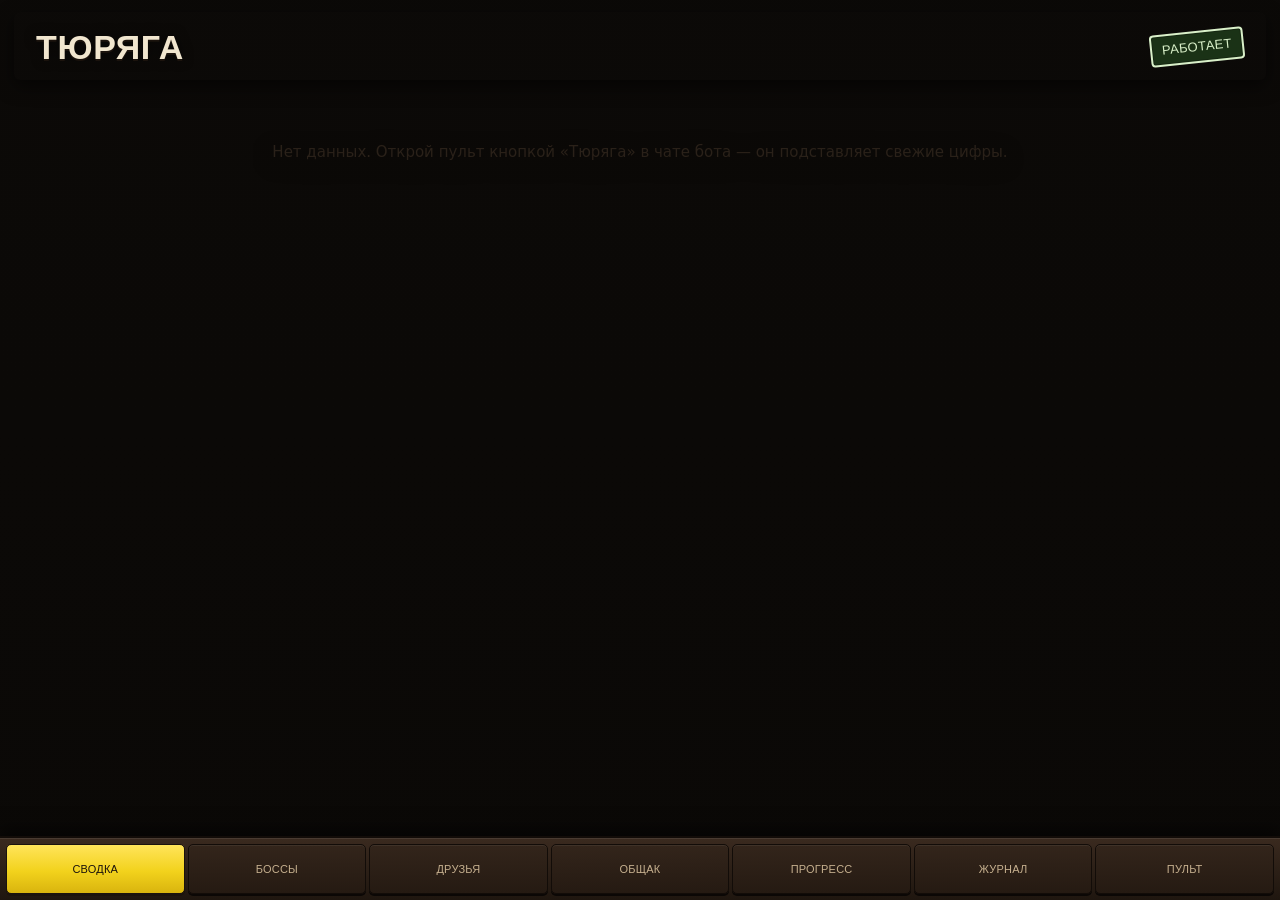
==== tyuryaga/index.html @ 540f47e6 "Пульт Тюряги: «Сдать» — с меткой запуска боя Co-Authored-By: Claude Opus 5.5 <noreply@anthropic.com>" ====
<!doctype html>
<html lang="ru">
<head>
<meta charset="utf-8">
<meta name="viewport" content="width=device-width, initial-scale=1, viewport-fit=cover">
<meta name="robots" content="noindex">
<title>Тюряга — пульт бота</title>
<script src="https://telegram.org/js/telegram-web-app.js"></script>
<style>
/* Пульт бота «Тюряга» в стиле игры, v2 — с вкладками. Картинки и шрифт — с сервера игры по ссылкам (CORS открыт),
   в репозиторий не копируются. Страница — пустой шаблон: данные приходят только во фрагменте ссылки (#…), на сервер не уходят. */
@font-face{font-family:"PrisonFont";src:url("https://oldprison-prod-assets-cdn-yandex.luckygem.online/assets/fonts/PrisonFont.woff") format("woff");font-display:swap}
:root{
  --cdn:"https://oldprison-prod-assets-cdn-yandex.luckygem.online/assets";
  --noch:#0d0b09; --kozha:#2b1f17; --kozha2:#3a2a1f; --krem:#f1e6cf; --chernila:#2a2119; --karandash:#6b5d4f;
  --oranzh:#e8772a; --zhelt:#f2d21c; --krov:#c8322c; --zelen:#3f8f3a;
  --niz:max(env(safe-area-inset-bottom, 0px), var(--tg-safe-area-inset-bottom, 0px));   /* полоска «домой» снизу */
  --tabh:62px;
}
*{box-sizing:border-box;margin:0;padding:0}
[hidden]{display:none!important}
html{background:var(--noch)}
body{min-height:100vh;color:var(--krem);font:15px/1.4 Calibri,"Segoe UI",system-ui,-apple-system,sans-serif;
  -webkit-font-smoothing:antialiased;-webkit-tap-highlight-color:transparent;overflow-x:hidden;
  padding:12px 14px calc(var(--tabh) + 22px + var(--niz))}
/* фон — неподвижным слоем: в Telegram на iPhone background-attachment:fixed не работает и фон растягивался по длинной странице */
body::before{content:"";position:fixed;inset:0;z-index:-1;pointer-events:none;
  background:linear-gradient(rgba(10,8,6,.55),rgba(10,8,6,.8)),
    url("https://oldprison-prod-assets-cdn-yandex.luckygem.online/assets/PrisonV3/backV2.webp") center top/cover var(--noch)}
img{max-width:100%}
:focus-visible{outline:2px solid var(--zhelt);outline-offset:2px}
.zek{font-family:"PrisonFont",Impact,"Arial Black",sans-serif;letter-spacing:.02em;text-transform:uppercase}
.cifra{font-variant-numeric:tabular-nums;white-space:nowrap}

/* шапка — доска; на вкладках, кроме сводки, — пониже */
.shapka{position:relative;display:flex;align-items:center;justify-content:space-between;gap:10px;
  padding:18px 22px 16px;border-radius:6px;box-shadow:0 6px 18px rgba(0,0,0,.55);
  background:url("https://oldprison-prod-assets-cdn-yandex.luckygem.online/assets/offers/limited/board.webp") center/cover}
.shapka h1{font-size:34px;line-height:1;color:var(--krem);text-shadow:0 2px 0 #1b130d,0 0 12px rgba(0,0,0,.6)}
.shapka.mini{padding:10px 16px 9px}
.shapka.mini h1{font-size:24px}
.shtamp{font-size:13px;padding:5px 10px;border:2.5px solid currentColor;border-radius:4px;transform:rotate(-6deg);
  color:#d9f0c9;background:rgba(40,85,35,.55);box-shadow:0 0 0 1px rgba(0,0,0,.25) inset}
.shtamp.pauza{color:#ffd9d4;background:rgba(150,30,25,.6)}
.shapka.mini .shtamp{font-size:11px;padding:3px 8px}
.obnovleno{font-size:12px;color:#bfae93;padding:8px 4px 2px;text-shadow:0 1px 2px #000}

/* бирка раздела — как оранжевые надписи на панели игры */
.zag{display:inline-block;margin:16px 0 6px 2px;padding:3px 10px 2px;font-size:14px;color:#1d140d;
  background:var(--oranzh);border-radius:3px;box-shadow:0 2px 0 #8c4314}
/* стрелка у бирки — рамками CSS: в шрифте игры нет ни «›», ни «▸» */
.zag.klik::after,details.cep>summary .zag::after{content:"";display:inline-block;margin-left:8px;vertical-align:1px;
  border:5px solid transparent;border-left:7px solid currentColor;border-right:0;transition:transform .15s}
details.cep[open]>summary .zag::after{transform:rotate(90deg)}

/* листок в клетку; длинные списки режутся на несколько листков, чтобы клетка не растягивалась */
.list{position:relative;color:var(--chernila);padding:16px 18px 14px;
  background:url("https://oldprison-prod-assets-cdn-yandex.luckygem.online/assets/PrisonV3/All/RulesModal.webp") center/100% 100% no-repeat;
  filter:drop-shadow(0 5px 10px rgba(0,0,0,.5))}
.list+.list{margin-top:8px}
.ryad{display:flex;align-items:baseline;justify-content:space-between;gap:4px 12px;flex-wrap:wrap}
.ryad+.ryad{margin-top:8px}
.bolshoe{font-size:30px;line-height:1.05;color:#231a12}
.podpis{font-size:13.5px;color:var(--karandash)}
.polosa{height:12px;margin-top:10px;border-radius:3px;overflow:hidden;background:#3a2c21;box-shadow:0 1px 0 rgba(255,255,255,.35),inset 0 1px 3px rgba(0,0,0,.6)}
.polosa i{display:block;height:100%;transition:width .5s ease;
  background:url("https://oldprison-prod-assets-cdn-yandex.luckygem.online/assets/common/btnLevelUpActiv.png") center/100% 100%}
.polosa.zdorove i{background:linear-gradient(#e24a3f,#9e211c)}
.polosa.tonk{height:8px;margin-top:5px}
.spisok{list-style:none}
.spisok li{display:flex;justify-content:space-between;align-items:baseline;gap:12px;padding:7px 0;border-top:1px dashed rgba(60,45,30,.35)}
.spisok li:first-child{border-top:0;padding-top:0}
.spisok .zn{color:var(--karandash);text-align:right}
.klik{cursor:pointer}
.klik:active{transform:translateY(1px)}
.centr{text-align:center}

/* босс — на фоне ростовой линейки (у цепочек 2 и 3 — свои фоны из игры) */
.boss{display:grid;grid-template-columns:76px 1fr;gap:14px;align-items:center}
.boss>div{min-width:0}
.lineyka{position:relative;overflow:hidden;width:76px;height:86px;border-radius:3px;display:grid;place-items:end center;padding-bottom:8px;flex:none;
  background:url("https://oldprison-prod-assets-cdn-yandex.luckygem.online/assets/PrisonV3/bosses/avatarbgBoss/bgAvatarBoss1.png") center/cover;
  box-shadow:0 2px 6px rgba(0,0,0,.35)}
.lineyka.kat2{background-image:url("https://oldprison-prod-assets-cdn-yandex.luckygem.online/assets/PrisonV3/bosses/avatarbgBoss/bgAvatarBoss2.png")}
.lineyka.kat3{background-image:url("https://oldprison-prod-assets-cdn-yandex.luckygem.online/assets/PrisonV3/bosses/avatarbgBoss/bgAvatarBoss3.png")}
.lineyka b{font-size:11px;color:#fff;background:#1d140d;padding:1px 5px;border-radius:2px}
.lineyka:not(.bez) .nomer{display:none}        /* номер — только когда картинки нет совсем */
.lineyka .portret{position:absolute;inset:0;width:100%;height:100%;object-fit:contain;object-position:center bottom}
.lineyka .portret.klyuch{inset:auto;left:50%;top:50%;width:34%;height:auto;transform:translate(-50%,-50%)}
/* у боссов 40–55 превью — поясные фигуры разных размеров: вырезаем голову, как у остальных (рамка — в KROP) */
.lineyka .portret.krop{inset:auto;left:0;top:0;height:auto;max-width:none;object-fit:fill}
.lineyka .portret.poyas{object-fit:cover;object-position:50% 12%}
.lineyka.mal{width:58px;height:66px}
.lineyka.bolsh{width:168px;height:190px;border-radius:4px;box-shadow:0 4px 12px rgba(0,0,0,.45)}
.lineyka.bolsh b{font-size:14px}
.lineyka .zhivoy{position:absolute;left:50%;bottom:0;transform:translateX(-50%)}

/* текущий бой */
.arena{display:flex;justify-content:center;padding-top:2px}
.tablichka{position:relative;display:table;min-width:176px;max-width:100%;margin:-12px auto 0;padding:13px 16px 10px;text-align:center;
  font-size:24px;line-height:1;color:#1d140d;overflow-wrap:anywhere;
  background:url("https://oldprison-prod-assets-cdn-yandex.luckygem.online/assets/PrisonV3/bosses/avatarbgBoss/nameBosTable.png") center/100% 100% no-repeat;
  filter:drop-shadow(0 2px 3px rgba(0,0,0,.45))}
.tablichka+.ryad{margin-top:12px}
.tablica{list-style:none}
.tablica li{display:grid;grid-template-columns:22px 30px minmax(0,1fr) auto;gap:8px;align-items:center;padding:6px 0;border-top:1px dashed rgba(60,45,30,.35)}
.tablica li:first-child{border-top:0;padding-top:0}
.tablica .mesto{font-size:12.5px;color:var(--karandash);text-align:center}
.tablica .zn{color:var(--karandash)}
.tablica li.ya .nik{background:linear-gradient(transparent 12%,rgba(242,210,28,.6) 12%,rgba(242,210,28,.6) 88%,transparent 88%);padding:0 3px;margin-left:-3px}
.nikbox{display:flex;align-items:baseline;min-width:0}
.ty{font-size:11px;color:#8c4314;margin-left:5px;flex:none}
.nik{display:block;overflow:hidden;text-overflow:ellipsis;white-space:nowrap;min-width:0}
.ava{width:30px;height:30px;border-radius:5px;object-fit:cover;background:#3a2c21;border:1px solid rgba(0,0,0,.35);display:block}
.korona{width:22px;height:auto;display:block}

/* ключи и цепочка */
.klyuchi{display:flex;flex-wrap:wrap;gap:6px;padding:2px 2px 0}
.klyuchi span{display:inline-flex;align-items:center;gap:5px;padding:4px 9px 4px 6px;border-radius:5px;font-size:13px;
  background:linear-gradient(var(--kozha2),var(--kozha));border:1px solid #4d382a;box-shadow:0 2px 5px rgba(0,0,0,.4)}
.klyuchi img{height:18px;width:auto}
.zametka{font-size:12.5px;color:#bfae93;padding:10px 4px 0;text-shadow:0 1px 2px #000}
.legenda img{height:14px;width:auto;vertical-align:-2px;margin:0 3px 0 6px}
details.cep{margin-top:6px}
details.cep>summary{list-style:none;cursor:pointer;display:flex;align-items:baseline;flex-wrap:wrap;gap:0 10px}
details.cep>summary::-webkit-details-marker{display:none}
.skolko{font-size:12.5px;color:#bfae93;text-shadow:0 1px 2px #000}
.bk-spisok{list-style:none}
.bk{display:grid;grid-template-columns:58px minmax(0,1fr);gap:11px;align-items:start;padding:10px 0;border-top:1px dashed rgba(60,45,30,.35)}
.bk:first-child{border-top:0;padding-top:0}
.bk:last-child{padding-bottom:0}
.bk .imya{font-size:18px;line-height:1.05;color:#231a12}
.bk .podpis{font-size:12.5px;line-height:1.35}
.bk .podpis+.podpis{margin-top:1px}
.bk .shtamp{margin:6px 0 2px}
.bk .info{margin-top:5px}
.bk .limit{color:var(--krov)}
/* закрытые — приглушены портрет и линейка; текст читается, штамп — в полную силу */
.bk.zakryt .lineyka{opacity:.55;filter:grayscale(1)}
.bk.zakryt .imya,.bk.zakryt .podpis{opacity:.85}
.bk.tek{background:linear-gradient(90deg,rgba(242,210,28,.32),rgba(242,210,28,0) 80%);border-radius:4px}
.rezhimy img{height:13px;width:auto;vertical-align:-1px;margin-left:3px}
/* штампы на бумаге — чернилами */
.shtamp.mal{display:inline-block;font-size:11px;line-height:1.15;padding:3px 7px 2px;border-width:2px;transform:rotate(-2.5deg);box-shadow:none}
.shtamp.boy{color:#6b3a00;background:rgba(242,210,28,.6)}
.shtamp.otkryt{color:#22621d;background:rgba(63,143,58,.14)}
.shtamp.nuzhno{color:#a3231d;background:rgba(200,50,44,.08)}
.shtamp.zakryt{color:#4d443a;background:rgba(0,0,0,.07)}

/* запасы — тёмные кожаные плашки с иконками, как верхняя панель игры */
.zapasy{display:grid;grid-template-columns:repeat(2,minmax(0,1fr));gap:8px}
.zapas{display:flex;align-items:center;gap:10px;padding:10px 12px;border-radius:6px;min-width:0;
  background:linear-gradient(var(--kozha2),var(--kozha));border:1px solid #4d382a;box-shadow:inset 0 1px 0 rgba(255,255,255,.07),0 3px 8px rgba(0,0,0,.45)}
.zapas.shir{grid-column:1/-1}
.zapas.shir>div{flex:1;min-width:0}
.zapas img{width:30px;height:30px;object-fit:contain;flex:none}
.zapas span{display:block;font-size:12px;color:#c6b08f}
.zapas b{font-size:19px;color:var(--krem)}
.zapas .polosa{margin-top:6px;height:7px}
.dela{list-style:none}
.dela li{display:grid;grid-template-columns:44px minmax(0,1fr);gap:8px;padding:6px 0;border-top:1px dashed rgba(60,45,30,.35);font-size:14px}
.dela li:first-child{border-top:0;padding-top:0}
.dela .vr{color:var(--karandash);font-size:13px}
.dela .tx{overflow-wrap:anywhere}
.galka{font-size:13px;color:var(--zelen)}
.zadaniya{list-style:none}
.zadaniya li+li{margin-top:9px}
.zadaniya .imya{font-size:14px;overflow-wrap:anywhere}
.konec{margin-top:10px}

/* друзья */
.druz{list-style:none}
.druz li{display:grid;grid-template-columns:22px 30px minmax(0,1fr) auto;gap:8px;align-items:center;padding:6px 0;border-top:1px dashed rgba(60,45,30,.35)}
.druz li:first-child{border-top:0;padding-top:0}
.druz .mesto{font-size:12.5px;color:var(--karandash);text-align:center}
.druz .zn{color:var(--karandash)}
.druz li>*,.tablica li>*{min-width:0}
.metka{display:inline-block;margin-top:2px;font-size:10.5px;line-height:1.2;padding:1px 6px 0;border-radius:3px;background:var(--krov);color:#fff}

/* столбики по дням */
.grafik{display:flex;align-items:flex-end;gap:3px;margin-top:10px}
.grafik.tesno{gap:2px}
.stolb{flex:1 1 0;min-width:0;display:flex;flex-direction:column;align-items:center;justify-content:flex-end}
.stolb .zn{font-size:10.5px;line-height:1.1;color:var(--chernila);margin-bottom:3px}
.grafik.tesno .stolb .zn{writing-mode:vertical-rl;transform:rotate(180deg);font-size:10px;margin-bottom:4px}
.stolb i{display:block;width:100%;max-width:28px;border-radius:2px 2px 0 0;
  background:linear-gradient(#f08a3c,#a9501a);box-shadow:inset 0 1px 0 rgba(255,255,255,.35)}
.stolb.segodnya i{background:linear-gradient(#ffe45a,var(--zhelt) 55%,#d9b40e);box-shadow:inset 0 0 0 1px #8a7406}
.stolb .dt{font-size:10px;color:var(--karandash);margin-top:3px;border-top:1px solid rgba(60,45,30,.5);width:100%;text-align:center;padding-top:2px}
.grafik-zag{font-size:15px;color:#231a12}

/* пульт — жёлтые кнопки игры */
.pult{display:grid;grid-template-columns:1fr 1fr;gap:10px;margin-top:4px}
.pult button{font-family:"PrisonFont",Impact,sans-serif;text-transform:uppercase;font-size:15px;letter-spacing:.02em;
  height:48px;border:2px solid #1b130d;border-radius:5px;cursor:pointer;color:#1b130d;
  background:linear-gradient(#ffe45a,var(--zhelt) 55%,#d9b40e);box-shadow:0 3px 0 #1b130d}
.pult button.glavnaya{grid-column:1/-1}
.vkladki,.pult{-webkit-user-select:none;user-select:none;-webkit-touch-callout:none}   /* без синих маркеров и «Сохранить изображение» */
.vkladki img{-webkit-user-drag:none}
.pult button:active{transform:translateY(2px);box-shadow:0 1px 0 #1b130d}
.spravka li b{color:#231a12;font-size:14px;flex:none}
.spravka li span{text-align:right;color:var(--karandash);font-size:13.5px}
.pusto{margin-top:24px;padding:28px 18px;text-align:center}
.staroe{margin:8px 0 2px;padding:8px 12px;border-radius:5px;font-size:13.5px;color:#1d140d;background:var(--zhelt);box-shadow:0 2px 0 #8a7406}

/* вкладки — тёмная кожа внизу, активная жёлтая, как кнопки игры */
.vkladki{position:fixed;left:0;right:0;bottom:0;z-index:20;display:grid;grid-template-columns:repeat(7,minmax(0,1fr));gap:3px;
  padding:6px 6px calc(6px + var(--niz));
  background:linear-gradient(#3a2a1f,#1f160f);border-top:2px solid #120c08;
  box-shadow:0 -6px 16px rgba(0,0,0,.6),inset 0 1px 0 rgba(255,255,255,.08)}
.vkladki button{display:flex;flex-direction:column;align-items:center;justify-content:center;gap:3px;height:50px;min-width:0;padding:0 1px;
  border:1.5px solid #120c08;border-radius:5px;cursor:pointer;color:#c6b08f;overflow:hidden;
  background:linear-gradient(#33251b,#251a12);box-shadow:inset 0 1px 0 rgba(255,255,255,.06),0 2px 0 #0b0705;
  font:11px/1 "PrisonFont",Impact,"Arial Black",sans-serif;letter-spacing:.02em;text-transform:uppercase}
.vkladki button img{width:22px;height:22px;object-fit:contain;pointer-events:none}
.vkladki button[aria-selected="true"]{color:#1b130d;border-color:#1b130d;
  background:linear-gradient(#ffe45a,var(--zhelt) 55%,#d9b40e);box-shadow:0 2px 0 #1b130d}
.vkladki button:active{transform:translateY(1px)}
@media (max-width:420px){.vkladki button{font-size:9.5px;letter-spacing:0}.vkladki button img{width:20px;height:20px}}
@media (max-width:350px){.vkladki button{font-size:8.5px}.vkladki button img{width:18px;height:18px}}
.kombo li{display:flex;justify-content:space-between;gap:8px;padding:6px 0;border-bottom:1px dashed rgba(60,40,20,.25)}
.kombo li:last-child{border-bottom:0}
.kombo .ok{color:#2f6b1f}.kombo .net{color:#9b2a1c}.kombo .zhdi{color:var(--karandash)}
.igla-chislo{font-size:30px;line-height:1}
.zapasy.tri{grid-template-columns:repeat(3,minmax(0,1fr))}

/* очередь боссов и калькулятор талантов — поля на бумаге; значки ↑↓✕ — системным шрифтом (в шрифте игры их нет).
   Шрифт полей — 16 px: мельче iPhone при касании увеличивает страницу. */
.pole{font:16px/1.2 Calibri,"Segoe UI",system-ui,-apple-system,sans-serif;color:var(--chernila);min-width:0;max-width:100%;height:36px;
  padding:4px 6px;border:1.5px solid #6b5d4f;border-radius:4px;background:rgba(255,250,238,.75)}
.och-zn{flex:1;min-width:0;align-self:center;font-size:14px;color:var(--chernila)}
.och .mesto{font-size:12.5px;color:var(--karandash);flex:none}
.och-ver{display:flex;align-items:center;gap:6px;min-width:0}
.och-ver .imya{flex:1;min-width:0;overflow:hidden;text-overflow:ellipsis;white-space:nowrap}
.och-kn{display:flex;gap:4px;flex:none}
.och-kn button,.och-forma button{min-width:30px;height:30px;padding:0 6px;border:1.5px solid #1b130d;border-radius:4px;cursor:pointer;
  font:15px/1 system-ui,-apple-system,sans-serif;color:#1b130d;background:linear-gradient(#ffe45a,var(--zhelt) 55%,#d9b40e);box-shadow:0 2px 0 #1b130d}
.och-kn button:disabled{opacity:.3;cursor:default;box-shadow:none}
.och-kn button:not(:disabled):active,.och-forma button:active{transform:translateY(1px);box-shadow:0 1px 0 #1b130d}
.och-pol{display:flex;gap:6px;margin:6px 0 4px}
/* окно «Выбрать боссов» (пункт 2, 18.10): во весь экран поверх вкладок, список листается внутри */
.vb-fon{position:fixed;inset:0;z-index:40;display:flex;flex-direction:column;gap:8px;
  padding:12px 12px calc(10px + var(--niz));background:var(--noch)}
.vb-verh{display:flex;align-items:center;gap:8px}
.vb-verh h2{flex:1;min-width:0;font-size:22px;line-height:1.1;color:var(--krem);text-shadow:0 2px 0 #1b130d}
.vb-fon .pole{background:rgba(255,250,238,.92)}
.vb-kat{display:flex;gap:6px;overflow-x:auto;scrollbar-width:none;flex:none}
.vb-kat::-webkit-scrollbar{display:none}
.vb-kat button,.vb-verh button,.vb-niz button{flex:none;height:34px;padding:0 12px;border:1.5px solid #120c08;border-radius:5px;cursor:pointer;
  font:13px/1 "PrisonFont",Impact,"Arial Black",sans-serif;letter-spacing:.02em;text-transform:uppercase;color:#c6b08f;
  background:linear-gradient(#33251b,#251a12);box-shadow:0 2px 0 #0b0705}
.vb-kat button[aria-pressed="true"],.vb-niz button.da{color:#1b130d;border-color:#1b130d;
  background:linear-gradient(#ffe45a,var(--zhelt) 55%,#d9b40e);box-shadow:0 2px 0 #1b130d}
.vb-niz button:disabled{opacity:.45;cursor:default}
.vb-verh button{font:18px/1 system-ui,-apple-system,sans-serif;padding:0 10px}
.vb-telo{flex:1;min-height:0;overflow-y:auto;-webkit-overflow-scrolling:touch;overscroll-behavior:contain;
  padding:10px 12px;border-radius:6px;color:var(--chernila);background:linear-gradient(#f3e8d0,#e6d6b6);
  box-shadow:inset 0 0 0 1px rgba(60,45,30,.35),0 4px 12px rgba(0,0,0,.5)}
.vb-niz{display:flex;flex-wrap:wrap;align-items:center;gap:6px;flex:none}
.vb-niz .pole{flex:1;min-width:120px}
.vb-niz .zametka{flex-basis:100%;padding:0 2px}
.bk.vb{cursor:pointer;border-radius:4px}
.bk.vb.vybran{background:linear-gradient(90deg,rgba(63,143,58,.3),rgba(63,143,58,0) 85%)}
.vb-galka{flex:none;display:inline-flex;align-items:center;justify-content:center;width:26px;height:26px;
  border:2px solid #1b130d;border-radius:4px;font:17px/1 system-ui,-apple-system,sans-serif;color:#fff;background:rgba(255,250,238,.8)}
.vybran .vb-galka{background:var(--zelen)}
.bk .podpis.ok,.bk .podpis.sobran{color:#2f6b1f}
.och-pol .pole:first-child{flex:1}
.och-raz{width:64px;flex:none}
.och .podpis+.podpis{margin-top:2px}
.och-forma{display:grid;grid-template-columns:minmax(0,1fr) 64px auto;gap:6px}
.och-forma .shir{grid-column:1/-1}
.och-forma button{height:36px;padding:0 12px;font:14px/1 "PrisonFont",Impact,sans-serif;text-transform:uppercase;letter-spacing:.02em}
.och-pred{margin-top:8px}
.och-pred:empty{display:none}
.och-knopki{margin-top:10px}
.podpis .limit,.podpis.limit{color:var(--krov)}
.kalk-cel{display:flex;align-items:center;justify-content:space-between;gap:10px;margin-top:14px}
.kalk-cel .pole{width:96px;text-align:right}
.kalk input[type=range]{display:block;width:100%;margin:10px 0 6px;accent-color:var(--oranzh)}
.kalk .spisok{margin-top:10px}
.kalk .spisok .zn{flex:none}
.kalk .spisok b{font-size:15px;color:#231a12}
.kalk .zametka-list{margin-top:8px;font-size:12.5px}
</style>
</head>
<body>
<header class="shapka" id="shapka">
  <h1 class="zek">Тюряга</h1>
  <span id="rezhim" class="shtamp zek">работает</span>
</header>
<p id="obnovleno" class="obnovleno"></p>
<p id="staroe" class="staroe" hidden></p>
<p id="oshibka" class="pusto list" hidden></p>

<main>
  <section id="v-svodka" class="vkladka" role="tabpanel" aria-labelledby="t-svodka"></section>
  <section id="v-bossy" class="vkladka" role="tabpanel" aria-labelledby="t-bossy" hidden></section>
  <section id="v-druzya" class="vkladka" role="tabpanel" aria-labelledby="t-druzya" hidden></section>
  <section id="v-obshchak" class="vkladka" role="tabpanel" aria-labelledby="t-obshchak" hidden></section>
  <section id="v-progress" class="vkladka" role="tabpanel" aria-labelledby="t-progress" hidden></section>
  <section id="v-zhurnal" class="vkladka" role="tabpanel" aria-labelledby="t-zhurnal" hidden></section>
  <section id="v-pult" class="vkladka" role="tabpanel" aria-labelledby="t-pult" hidden>
    <h2 class="zag zek">Пульт</h2>
    <section class="pult" id="pult">
      <button class="glavnaya" id="knStart" type="button">Включить бота</button>
      <button id="knPauza2" type="button">Пауза 2 часа</button>
      <button id="knPauza" type="button">Пауза</button>
    </section>
    <p class="zametka" id="pultZametka">Бот ответит в чате, обычно за 5 минут, иногда до 10. Дождись ответа «⏸ на паузе» — потом играй сам.</p>

    <h2 class="zag zek">Как часто работает бот</h2>
    <section class="list"><ul class="spisok spravka">
      <li><b class="zek">Боссы</b><span>каждые 5 минут</span></li>
      <li><b class="zek">Остальное</b><span>каждые 30 минут</span></li>
      <li><b class="zek">Отчёт в чат</b><span>раз в 4 часа</span></li>
    </ul></section>

    <h2 class="zag zek">Команды словами</h2>
    <section class="list"><ul class="spisok spravka">
      <li><b class="zek">стоп</b><span>пауза до команды «старт»</span></li>
      <li><b class="zek">стоп 2</b><span>пауза на 2 часа (можно любое число часов)</span></li>
      <li><b class="zek">старт</b><span>включить бота</span></li>
      <li><b class="zek">статус</b><span>свежая сводка в чат</span></li>
    </ul></section>
    <p class="zametka">Пиши боту в чат обычным сообщением — так же, как кнопками.</p>
  </section>
</main>

<nav class="vkladki" role="tablist" aria-label="Разделы">
  <button id="t-svodka" type="button" role="tab" aria-controls="v-svodka" aria-selected="true" data-v="svodka"><img alt="" src="https://oldprison-prod-assets-cdn-yandex.luckygem.online/assets/Guild/all/talantClanIcon.webp">Сводка</button>
  <button id="t-bossy" type="button" role="tab" aria-controls="v-bossy" aria-selected="false" data-v="bossy"><img alt="" src="https://oldprison-prod-assets-cdn-yandex.luckygem.online/assets/PrisonV3/weeklyTop/icon_Uron.webp">Боссы</button>
  <button id="t-druzya" type="button" role="tab" aria-controls="v-druzya" aria-selected="false" data-v="druzya"><img alt="" src="https://oldprison-prod-assets-cdn-yandex.luckygem.online/assets/Guild/all/clan_invite_icon.webp">Друзья</button>
  <button id="t-obshchak" type="button" role="tab" aria-controls="v-obshchak" aria-selected="false" data-v="obshchak"><img alt="" src="https://oldprison-prod-assets-cdn-yandex.luckygem.online/assets/HUD/rubles.png">Общак</button>
  <button id="t-progress" type="button" role="tab" aria-controls="v-progress" aria-selected="false" data-v="progress"><img alt="" src="https://oldprison-prod-assets-cdn-yandex.luckygem.online/assets/HUD/authority.png">Прогресс</button>
  <button id="t-zhurnal" type="button" role="tab" aria-controls="v-zhurnal" aria-selected="false" data-v="zhurnal"><img alt="" src="https://oldprison-prod-assets-cdn-yandex.luckygem.online/assets/HUD/paper.png">Журнал</button>
  <button id="t-pult" type="button" role="tab" aria-controls="v-pult" aria-selected="false" data-v="pult"><img alt="" src="https://oldprison-prod-assets-cdn-yandex.luckygem.online/assets/FortuneScene/klutsi_icon.webp">Пульт</button>
</nav>

<script>
"use strict";
const ROOT = "https://oldprison-prod-assets-cdn-yandex.luckygem.online";
const A = ROOT + "/assets";
const tg = window.Telegram && window.Telegram.WebApp;
const verOk = v => { try { return !!(tg && tg.isVersionAtLeast && tg.isVersionAtLeast(v)); } catch (e) { return false; } };
if (tg) {
  tg.ready(); tg.expand();
  try { tg.setHeaderColor("#0d0b09"); tg.setBackgroundColor("#0d0b09"); if (verOk("7.10") && tg.setBottomBarColor) tg.setBottomBarColor("#1f160f"); } catch (e) {}
}
const tuk = vid => { try { if (tg && tg.HapticFeedback) vid === "v" ? tg.HapticFeedback.selectionChanged() : tg.HapticFeedback.impactOccurred("light"); } catch (e) {} };

// Справочник боссов (KARTA.md, снято 12.10): [id, цепочка, имя, здоровье «Пацанского», режимы, авторитет за убийство,
// прочая награда, вход — id босса, чьи ключи нужны (0 — свободно), сколько ключей, пометка].
// Режимы: p — пацанский, b — блатной, a — авторитетный, v — воровской, g — бригадный. Пометка: g — только бригада, pr — приходящий.
const BOSSY_SYRYE = [
  [1, 1, "Кирпич", 1e3, "p", 25, "1 кл, 5 руб.", 0, 0, ""],
  [2, 1, "Сизый", 1e4, "pba", 30, "1 кл, 200 сиг", 1, 3, ""],
  [3, 1, "Махно", 5e4, "pba", 50, "1 кл, 20 руб.", 2, 3, ""],
  [4, 1, "Лютый", 1e5, "pba", 100, "1 кл, 500 сиг", 3, 3, ""],
  [5, 1, "Шайба", 5e5, "pba", 200, "1 кл, 5 000 сиг", 4, 1, ""],
  [6, 1, "Бурят", 2e6, "pba", 500, "1 кл, 10 000 сиг, 2 шпроты", 5, 1, ""],
  [7, 1, "Дядя Миша", 3e6, "pba", 750, "1 кл, 750 сах, 3 шпроты", 6, 1, ""],
  [8, 1, "Хирург", 3e7, "pba", 1500, "1 кл, 1 500 сах, 30 шпрот", 7, 1, ""],
  [17, 1, "Бугор", 1e9, "pbavg", 1e6, "1 кл, 2 500 сах, 1 000 шпрот", 8, 3, ""],
  [19, 1, "Гастролёр", 1.5e5, "pba", 200, "1 кл, 100 сиг", 19, 2, "pr"],
  [21, 1, "Бандяк", 5e6, "pba", 850, "1 кл, 850 сах, 5 шпрот", 5, 2, ""],
  [23, 1, "Гризли", 1e7, "pba", 900, "1 кл, 900 сах, 900 сиг, 10 шпрот", 5, 3, ""],
  [25, 1, "Пресс", 7e7, "pbag", 3000, "1 кл, 3 000 сах, 70 шпрот", 8, 1, ""],
  [26, 1, "Север", 2e7, "pba", 1200, "1 кл, 1 200 сах, 1 200 сиг, 20 шпрот", 5, 3, ""],
  [27, 1, "Феня", 1.5e7, "pba", 1100, "1 кл, 1 100 сах, 1 100 сиг, 15 шпрот", 5, 3, ""],
  [29, 1, "Немой", 1e8, "pbav", 3500, "1 кл, 3 500 сах, 1 000 сиг, 100 шпрот", 25, 1, ""],
  [31, 1, "Змей", 1.3e10, "pbav", 2e6, "1 кл, 13 000 шпрот", 17, 1, ""],
  [37, 1, "Бидон", 3e8, "pbav", 8000, "1 кл, 8 000 сах, 300 шпрот", 25, 1, ""],
  [39, 1, "Воркута", 4e8, "pba", 1000, "1 кл, 1 000 сах, 1 000 сиг", 0, 0, ""],
  [40, 1, "Абу", 8e6, "pba", 1000, "1 000 сах, 1 000 сиг", 5, 3, ""],
  [41, 1, "Мазай", 2.5e7, "pba", 1400, "1 400 сах, 1 000 сиг", 6, 3, ""],
  [42, 1, "Старшой", 6e8, "pbavg", 15000, "1 кл, 15 000 сах", 25, 1, ""],
  [45, 1, "Гвоздь", 2.5e10, "pba", 4e6, "", 31, 1, ""],
  [53, 1, "Полтос", 9.5e8, "pbav", 12000, "12 000 сах", 42, 3, ""],
  [9, 2, "Палыч", 1e5, "p", 25, "1 кл, 25 сах", 0, 0, ""],
  [10, 2, "Циклоп", 3e5, "p", 100, "1 кл, 50 сах", 9, 3, ""],
  [11, 2, "Раиса", 3e5, "p", 150, "1 кл, 100 сах", 10, 1, ""],
  [12, 2, "Бес", 7e5, "p", 200, "1 кл, 200 сах", 11, 3, ""],
  [13, 2, "Паленый", 1.5e6, "p", 300, "1 кл, 300 сах", 12, 3, ""],
  [14, 2, "Близнецы", 2e6, "p", 400, "1 кл, 400 сах, 2 шпроты", 13, 1, ""],
  [15, 2, "Борзов", 3e6, "pba", 500, "1 кл, 500 сах, 3 шпроты", 14, 1, ""],
  [16, 2, "Дюбель", 4e7, "pba", 2500, "1 кл, 2 500 сах, 40 шпрот", 15, 1, ""],
  [18, 2, "Крест", 5e9, "pba", 2.5e6, "1 кл, 5 000 сах, 5 000 шпрот", 16, 1, ""],
  [20, 2, "Конвой", 1e7, "pbav", 200, "1 кл, 1 000 сах, 10 шпрот", 15, 1, ""],
  [22, 2, "Бульдозер", 1.5e7, "pba", 2000, "1 кл, 2 000 сах, 15 шпрот", 15, 3, ""],
  [24, 2, "Кусто", 2e7, "pba", 2200, "1 кл, 2 200 сах, 20 шпрот", 15, 3, ""],
  [28, 2, "Цербер", 5e6, "pba", 850, "1 кл, 850 сах, 5 шпрот", 15, 1, ""],
  [30, 2, "Чугун", 4e8, "pbavg", 10000, "1 кл, 10 000 сах, 400 шпрот", 11, 1, ""],
  [38, 2, "Фин", 3e7, "pba", 2500, "1 кл, 2 500 сах, 30 шпрот", 20, 1, ""],
  [44, 2, "Кнут", 5e8, "pbavg", 12000, "1 кл, 12 000 сах", 30, 1, ""],
  [47, 2, "Ёхан", 7e6, "pba", 1000, "1 кл, 1 000 сах, 2 500 сиг", 12, 1, ""],
  [48, 2, "Дантист", 1e8, "pba", 6000, "6 000 сах", 47, 1, ""],
  [54, 2, "Сыч", 1e9, "pbavg", 13000, "1 кл, 13 000 сах", 44, 1, ""],
  [55, 2, "Гром", 7e10, "pba", 6e6, "", 54, 3, ""],
  [32, 3, "Жестянщики", 1e6, "p", 500, "1 кл, 500 сиг", 0, 0, "g"],
  [33, 3, "Отбой", 5e6, "p", 750, "1 кл, 500 сиг", 32, 3, ""],
  [34, 3, "Боцман", 1e7, "pba", 1000, "1 кл, 500 сиг", 32, 3, ""],
  [35, 3, "Жульбаны", 5e7, "pba", 1250, "1 кл, 9 500 сиг, 10 шпрот", 34, 1, ""],
  [36, 3, "Шнифер", 1e8, "pba", 2500, "1 кл, 13 500 сиг, 20 шпрот", 32, 3, ""],
  [43, 3, "Бивень", 1.5e8, "pba", 3000, "10 000 сиг", 32, 3, ""],
  [46, 3, "Чебот", 7.5e7, "pba", 2000, "1 кл, 1 000 сах, 12 000 сиг", 34, 1, ""],
  [49, 3, "Контрабас", 2e8, "pba", 4000, "15 000 сиг", 35, 1, ""],
  [50, 3, "Ташкент", 9e7, "pba", 3750, "15 000 сиг", 46, 3, ""],
  [51, 3, "Крюгер", 8.75e7, "pba", 7000, "25 000 сиг, 1 000 сах", 35, 1, ""],
  [52, 3, "Бельмондо", 1.25e8, "pba", 7000, "25 000 сиг, 1 000 сах", 34, 1, ""],
];
// чьи ключи — в родительном падеже
const ROD = { 1: "Кирпича", 2: "Сизого", 3: "Махно", 4: "Лютого", 5: "Шайбы", 6: "Бурята", 7: "Дяди Миши", 8: "Хирурга",
  17: "Бугра", 19: "Гастролёра", 25: "Пресса", 31: "Змея", 42: "Старшого", 9: "Палыча", 10: "Циклопа", 11: "Раисы",
  12: "Беса", 13: "Паленого", 14: "Близнецов", 15: "Борзова", 16: "Дюбеля", 20: "Конвоя", 30: "Чугуна", 44: "Кнута",
  47: "Ёхана", 54: "Сыча", 32: "Жестянщиков", 34: "Боцмана", 35: "Жульбанов", 46: "Чебота",
  // остальные — для условий очереди («после Змея, Креста»)
  18: "Креста", 21: "Бандяка", 23: "Гризли", 26: "Севера", 27: "Фени", 29: "Немого", 37: "Бидона", 39: "Воркуты", 40: "Абу",
  41: "Мазая", 45: "Гвоздя", 53: "Полтоса", 22: "Бульдозера", 24: "Кусто", 28: "Цербера", 38: "Фина", 48: "Дантиста",
  55: "Грома", 33: "Отбоя", 36: "Шнифера", 43: "Бивня", 49: "Контрабаса", 50: "Ташкента", 51: "Крюгера", 52: "Бельмондо" };
const KAT = { 1: "основная", 2: "вторая", 3: "третья" };
const REZH = { p: ["/PrisonV3/bosses/Icon/icon_pacan.png", "пацанский"], b: ["/PrisonV3/bosses/Icon/icon_blatnoy.png", "блатной"],
  a: ["/common/avtoritetny_icon.webp", "авторитетный"], v: ["/PrisonV3/bosses/Icon/icon_vorovskoy.png", "воровской"],
  g: ["/PrisonV3/bosses/Icon/icon_brigade.png", "бригадный"] };
const BOSS = {};
BOSSY_SYRYE.forEach(([id, kat, imya, hp, rezh, avt, eshe, src, nado, pom]) => { BOSS[id] = { id, kat, imya, hp, rezh, avt, eshe, src, nado, pom }; });

// --- мелочи: данные из ссылки может подделать кто угодно — всё через проверки и textContent ---
const arr = x => (Array.isArray(x) ? x : []);
const obj = x => (x && typeof x === "object" && !Array.isArray(x) ? x : {});
const str = x => (typeof x === "string" || typeof x === "number" ? String(x) : "");   // объект из подделки — не «[object Object]»
const est = x => x != null && x !== "" && typeof x !== "boolean" && isFinite(Number(x));
const num = x => (est(x) ? Number(x) : 0);
const chislo = n => (est(n) ? Number(n).toLocaleString("ru-RU") : "—");
const celoe = x => { const n = Number(x); return Number.isInteger(n) && n > 0 && n < 1000 ? n : 0; };   // id босса
const nbsp = s => s.replace(/(\d) (\d)/g, "$1 $2");
const ED = [[1, ""], [1e3, "тыс."], [1e6, "млн"], [1e9, "млрд"]];
function sokr(n) {                                      // 1 тыс., 100 тыс., 1,5 млн, 13 млрд
  if (!est(n)) return "—";
  n = Number(n);
  let k = 0;
  while (k < 3 && Math.abs(n) >= ED[k + 1][0]) k++;
  if (!k) return n.toLocaleString("ru-RU");
  const okr = x => { const t = Math.abs(x) < 100 ? 10 : 1; return Math.round(x * t) / t; };
  let x = okr(n / ED[k][0]);
  if (k < 3 && Math.abs(x) >= 1000) x = okr(n / ED[++k][0]);   // 999 600 — «1 млн», а не «1 000 тыс.»
  return x.toLocaleString("ru-RU", { maximumFractionDigits: 1 }) + "\u00a0" + ED[k][1];   // число с единицей не разрывать
}
const sklon = (n, f) => { n = Math.abs(n) % 100; const k = n % 10; return f[n > 10 && n < 20 ? 2 : k === 1 ? 0 : k >= 2 && k <= 4 ? 1 : 2]; };
function vremya(sek) {                                  // 118 → 1:58
  sek = Math.max(0, Math.round(num(sek)));
  const h = Math.floor(sek / 3600), m = Math.floor(sek % 3600 / 60), s = sek % 60, dd = x => String(x).padStart(2, "0");
  return h ? h + ":" + dd(m) + ":" + dd(s) : m + ":" + dd(s);
}
function el(tag, cls, ...deti) {
  const e = document.createElement(tag);
  if (cls) e.className = cls;
  for (const x of deti) if (x != null && x !== false && x !== "") e.append(x);
  return e;
}
function kartinka(src, cls, alt) {
  const i = document.createElement("img");
  i.alt = alt || ""; i.decoding = "async"; i.loading = "lazy";
  if (cls) i.className = cls;
  i.src = src;
  return i;
}
const zag = (t, kuda) => { const h = el("h2", "zag zek", t); return kuda ? klik(h, kuda) : h; };   // стрелка — в CSS
const list = (...deti) => el("section", "list", ...deti);
const ryad = (...deti) => el("div", "ryad", ...deti);
const podpis = (t, cls) => el("span", "podpis" + (cls ? " " + cls : ""), t);
function polosa(dolya, cls) {
  const i = el("i");
  i.style.width = Math.max(0, Math.min(100, dolya * 100)) + "%";
  const p = el("div", "polosa" + (cls ? " " + cls : ""), i);
  p.setAttribute("aria-hidden", "true");
  return p;
}
function listy(elementy, poN, klass) {                  // длинный список — на несколько листков
  const out = [];
  for (let i = 0; i < elementy.length; i += poN) out.push(list(el("ul", klass, ...elementy.slice(i, i + poN))));
  return out;
}
function klik(uzel, vkladka) {
  uzel.classList.add("klik"); uzel.setAttribute("role", "button"); uzel.tabIndex = 0;
  const idi = () => { tuk("v"); pokazat(vkladka); };
  uzel.addEventListener("click", idi);
  uzel.addEventListener("keydown", e => { if (e.key === "Enter" || e.key === " ") { e.preventDefault(); idi(); } });
  return uzel;
}

// аватарка игрока: имя файла без расширения; пустая или битая — стандартная
const AVA0 = A + "/avatars/default.png";
function ava(s) {
  s = str(s);
  const i = kartinka(/^[0-9A-Za-z_-]{1,64}$/.test(s) ? ROOT + "/avatars/" + s + ".png" : AVA0, "ava");
  i.onerror = () => { i.onerror = () => { i.style.visibility = "hidden"; }; i.src = AVA0; };
  return i;
}
// неподвижный портрет босса — лёгкое превью, которое игра сама грузит на телефонах (4–23 КБ);
// нет его — значок ключа; нет и ключа — номер на линейке, как в v1
// У 1–39 превью 136×154 — голова крупно. У 40–55 — поясные фигуры разных размеров: рамка головы
// [слева, сверху — доли ширины и высоты картинки, ширина рамки — доля ширины], подобрана по самим картинкам 12.10.
const KROP = { 40: [0.309, 0.352, 0.502], 41: [-0.017, 0.052, 0.969], 42: [0.131, 0.139, 0.817], 43: [0.293, 0.103, 0.364],
  44: [0.118, 0.068, 0.452], 45: [-0.003, 0.009, 0.967], 46: [0.065, 0.025, 0.919], 47: [0.07, 0.061, 0.637],
  48: [-0.035, 0.075, 1.023], 49: [-0.106, 0.041, 1.177], 50: [-0.042, 0.01, 1.127], 51: [-0.104, 0.053, 1.085],
  52: [0, 0.045, 0.992], 53: [0.143, 0.087, 0.86], 54: [0.072, 0.026, 0.592], 55: [0.03, 0.028, 0.818] };
function portret(id) {
  const i = kartinka(A + "/PrisonV3/bosses/LiteBosses/" + id + "/prew.webp", "portret");
  const kr = KROP[id];
  if (kr) {
    i.classList.add("krop");
    i.style.width = (100 / kr[2]).toFixed(1) + "%";
    i.style.transform = "translate(" + (-kr[0] * 100).toFixed(1) + "%," + (-kr[1] * 100).toFixed(1) + "%)";
  } else i.onload = () => {                              // новый босс с нестандартным превью — хотя бы верх по центру
    if (i.classList.contains("klyuch") || !i.naturalWidth) return;
    if (Math.abs(i.naturalWidth / i.naturalHeight - 136 / 154) > 0.1) i.classList.add("poyas");
  };
  i.onerror = () => {
    i.onerror = () => { const p = i.parentNode; if (p) p.classList.add("bez"); i.remove(); };
    i.removeAttribute("style"); i.className = "portret klyuch"; i.src = A + "/PrisonV3/bosses/key/" + id + "/1.png";
  };
  return i;
}
function lineyka(id, kat, razmer) {
  const box = el("div", "lineyka kat" + (kat || 1) + (razmer ? " " + razmer : ""), el("b", "zek nomer", id ? "№" + id : "№?"));
  if (id) box.append(portret(id)); else box.classList.add("bez");
  return box;
}
function rezhimy(s) {
  const w = el("span", "rezhimy");
  for (const k of str(s)) if (REZH[k]) {
    const i = kartinka(A + REZH[k][0], "", REZH[k][1]);
    i.title = REZH[k][1];
    i.onerror = () => i.replaceWith(" " + REZH[k][1].slice(0, 3) + ".");
    w.append(i);
  }
  return w;
}
const nagrada = b => nbsp((b.avt >= 1e6 ? sokr(b.avt) : chislo(b.avt)) + " авт" + (b.eshe ? ", " + b.eshe : ""));
// здоровье боя: миллиарды полным числом не влезают в строку — сокращаем, как в запасах
const zdorove = b => (num(b.m) >= 1e7 ? sokr(b.h) + " / " + sokr(b.m) : chislo(b.h) + " / " + chislo(b.m));
const uron = n => (num(n) >= 1e6 ? sokr(n) : chislo(n));
const bkEst = d => Object.keys(obj(d.bk)).length > 0;   // ключи и бои известны (в v1 их нет)

// --- данные из фрагмента ---
// v2: «z» + base64url(deflate-raw(JSON)); v1: base64url(JSON) без сжатия
function izB64(s) {
  const b64 = s.replace(/-/g, "+").replace(/_/g, "/");
  const bin = atob(b64 + "===".slice((b64.length + 3) % 4));
  return Uint8Array.from(bin, c => c.charCodeAt(0));
}
async function prochitat() {
  // Telegram дописывает к фрагменту свои параметры (#данные?tgWebAppData=…&…) — в base64url нет «?» и «&»
  let h = location.hash.slice(1).split(/[?&]/)[0];
  if (h.includes("%")) { try { h = decodeURIComponent(h); } catch (e) {} }
  h = h.replace(/=+$/, "");                            // хвост «=» от base64 — не помеха
  if (!h || h.includes("=") || /^tgWebApp/.test(h)) return { oshibka: "pusto" };
  try {
    if (h[0] === "z") {
      if (typeof DecompressionStream !== "function") return { oshibka: "staryi" };
      let ds;
      try { ds = new DecompressionStream("deflate-raw"); } catch (e) { return { oshibka: "staryi" }; }
      const tekst = await new Response(new Response(izB64(h.slice(1))).body.pipeThrough(ds)).text();
      return { d: JSON.parse(tekst) };
    }
    return { d: izV1(JSON.parse(new TextDecoder().decode(izB64(h)))) };
  } catch (e) { return { oshibka: "bitye" }; }
}
// старый формат v1 — переводим в форму v2, показываем что есть
function izV1(d) {
  d = obj(d);
  const o = Object.assign({}, d);
  if (d.b && Array.isArray(d.b.f)) o.b = Object.assign({}, d.b, { f: d.b.f.map(x => ["", arr(x)[0], arr(x)[1], ""]) });
  if (!Array.isArray(d.dr) && Array.isArray(d.dt)) o.dr = d.dt.map(x => ["", arr(x)[0], arr(x)[1], ""]);
  if (typeof d.k === "string") o.k = { t: d.k };
  if (!Array.isArray(d.j) && Array.isArray(d.s)) o.j = d.s.map(t => ["", t]);
  return o;
}
// наш игрок в таблице урона: поле me, если бот его пришлёт; иначе — единственный в бою, кого нет среди друзей.
// Угадывать можно, только если в dr пришли все друзья: бот кладёт 60 первых, остальные выглядели бы «нами».
function moyUid(d) {
  if (str(d.me)) return str(d.me);
  if (!est(d.dn) || arr(d.dr).length < num(d.dn)) return null;
  const druz = new Set(arr(d.dr).map(x => str(arr(x)[0])).filter(Boolean));
  if (!druz.size) return null;
  const chuzhie = arr(obj(d.b).f).map(x => str(arr(x)[0])).filter(u => u && !druz.has(u));
  return chuzhie.length === 1 ? chuzhie[0] : null;
}
const klyuchIgroka = x => str(arr(x)[0]) || "n:" + str(arr(x)[1]);   // в v1 нет id — по нику

// --- статус босса и порядок цепочки ---
function status(b, d) {
  const bk = obj(d.bk), zk = arr(bk.zk).map(Number);
  if (celoe(obj(d.b).id) === b.id && str(obj(d.b).n)) return { t: "в бою", c: "boy" };
  if (b.pom === "g") return { t: "только бригада", c: "zakryt", zakryt: true };
  if (zk.includes(b.id)) return { t: "закрыт сервером", c: "zakryt", zakryt: true };
  if (!b.src) return { t: "открыт", c: "otkryt" };
  const chi = ROD[b.src] || "№" + b.src;
  if (!bkEst(d)) return { t: "вход: " + b.nado + " кл. " + chi, c: "nuzhno" };   // ключи неизвестны
  const est_ = num(obj(bk.keys)[b.src]);
  if (est_ >= b.nado) return { t: "открыт", c: "otkryt" };
  return { t: "нужно " + b.nado + " кл. " + chi + " (есть " + est_ + ")", c: "nuzhno", zakryt: true };
}
function poryadok(kat) {                                 // по ступеням: свободные, потом кого они открывают, и так далее
  const svoi = BOSSY_SYRYE.map(r => BOSS[r[0]]).filter(b => b.kat === kat);
  const deti = {};
  svoi.forEach(b => { if (b.src && b.src !== b.id) (deti[b.src] = deti[b.src] || []).push(b); });
  const korni = svoi.filter(b => !b.src || b.src === b.id || !BOSS[b.src] || BOSS[b.src].kat !== kat);
  const out = [], byl = new Set();
  let sloy = korni.filter(b => deti[b.id]);
  while (sloy.length) {
    const sled = [];
    sloy.sort((x, y) => x.id - y.id).forEach(b => { if (byl.has(b.id)) return; byl.add(b.id); out.push(b); (deti[b.id] || []).forEach(c => sled.push(c)); });
    sloy = sled;
  }
  korni.filter(b => !byl.has(b.id)).sort((x, y) => x.id - y.id).forEach(b => { byl.add(b.id); out.push(b); });   // одиночки — в конце
  svoi.filter(b => !byl.has(b.id)).forEach(b => out.push(b));
  return out;
}

// --- общие карточки ---
function kartaUrovnya(d) {
  const ot = num(d.a0), doo = num(d.a1), a = num(d.a);
  return list(
    ryad(el("span", "bolshoe zek cifra", (est(d.l) ? d.l : "—") + " ур."), podpis(chislo(d.a) + " авторитета", "cifra")),
    polosa(doo > ot ? Math.max(.02, (a - ot) / (doo - ot)) : 0),
    ryad(podpis(doo ? "до " + (num(d.l) + 1) + "-го: " + chislo(Math.max(0, doo - a)) : ""), podpis(est(d.tl) ? "талантов: " + d.tl : "", "cifra")));
}
function kalendar(k) {
  if (typeof k === "string") k = { t: k };
  k = obj(k);
  if (!str(k.t) && !est(k.g)) return list(podpis("—"));
  const s = list(ryad(el("span", "", str(k.t) || "задание дня"),
    est(k.g) ? podpis(chislo(k.p) + " / " + chislo(k.g), "cifra") : null));
  if (est(k.g)) s.append(polosa(num(k.g) ? num(k.p) / num(k.g) : 0, "tonk"));
  const niz = [];
  if (num(k.ok)) niz.push(el("span", "galka", el("b", "", "✓"), el("span", "zek", " выполнено")));   // «✓» нет в шрифте игры
  if (est(k.n)) niz.push(podpis("выполнено дней: " + k.n));
  const cl = arr(k.cl).filter(est);
  if (cl.length) niz.push(podpis("к получению ступени: " + cl.join(", ")));
  if (niz.length) s.append(ryad(...niz));
  return s;
}
const zapis = x => { x = arr(x); return el("li", "", el("span", "vr cifra", str(x[0]) || "·"), el("span", "tx", str(x[1]))); };
const zhurnalNovyeSverhu = d => arr(d.j).slice().reverse();

// --- вкладка «Сводка» ---
function svodka(d, v) {
  v.append(zag("Уровень", "progress"), klik(kartaUrovnya(d), "progress"));

  const b = obj(d.b), id = celoe(b.id), sp = BOSS[id], boy = !!str(b.n), bk = obj(d.bk);
  const tekst = el("div", "");
  if (boy) {
    const dw = num(obj(bk.dw)[id]);
    tekst.append(
      ryad(el("span", "bolshoe zek", str(b.n)), podpis(str(b.end) ? "до " + str(b.end) : "", "cifra")),
      polosa(num(b.m) ? num(b.h) / num(b.m) : 0, "zdorove"),
      ryad(podpis(zdorove(b), "cifra"),
        podpis(bkEst(d) ? "боёв с ним сегодня: " + dw + "/" + (num(bk.lim) || 7) : est(d.ub) ? "боёв сегодня: " + d.ub : "", "cifra")));
  } else {
    tekst.append(ryad(el("span", "bolshoe zek", "Боя нет")), polosa(0, "zdorove"),
      ryad(podpis("бот начнёт новый в ближайшие 5 минут")));
  }
  v.append(zag("Босс", "bossy"), klik(list(el("div", "boss", lineyka(boy ? id : 0, sp ? sp.kat : 1), tekst)), "bossy"));

  const dn = num(d.dn);
  const dr = list(ryad(el("span", "bolshoe zek cifra", chislo(d.dn) + " " + sklon(dn, ["друг", "друга", "друзей"])),
    podpis(est(d.dz) ? "заявок сегодня: " + d.dz : "", "cifra")));
  if (num(d.dvh)) dr.append(ryad(podpis("входящих ждут: " + d.dvh, "cifra")));
  v.append(zag("Друзья", "druzya"), klik(dr, "druzya"));

  const plashka = (ikonka, imya, n) => el("div", "zapas", kartinka(A + ikonka, ""),
    el("div", "", el("span", "", imya), el("b", "cifra", num(n) >= 1e7 ? sokr(n) : chislo(n))));   // большие — сокращённо, чтобы влезли
  const en = el("div", "zapas shir", kartinka(A + "/Energy.png", ""),
    el("div", "", el("span", "", "Энергия"), el("b", "cifra", (est(d.e) ? d.e : "—") + " / " + (num(d.em) || 50)),
      polosa(num(d.e) / (num(d.em) || 50))));
  v.append(zag("Запасы"), el("section", "zapasy", en,
    plashka("/HUD/cigarettes.png", "Сигареты", d.c), plashka("/HUD/rubles.png", "Рубли", d.r),
    plashka("/HUD/paper.png", "Бумага", d.pa), plashka("/HUD/sugar.png", "Сахар", d.su)));

  v.append(zag("Календарь"), kalendar(d.k));

  const pyat = zhurnalNovyeSverhu(d).slice(0, 5);
  v.append(zag("Последние действия", "zhurnal"),
    klik(list(el("ul", "dela", ...(pyat.length ? pyat.map(zapis) : [el("li", "", el("span", "vr", ""), el("span", "tx", "пока ничего"))]))), "zhurnal"));
}

// --- вкладка «Боссы» ---
let zhivoyKorobka = null, zhivoyId = 0, zhivoyNachat = false;
function bossy(d, v, moy) {
  const b = obj(d.b), id = celoe(b.id), sp = BOSS[id], boy = !!str(b.n), bk = obj(d.bk);
  const korobka = lineyka(boy ? id : 0, sp ? sp.kat : 1, "bolsh");
  const geroy = list(el("div", "arena", korobka), el("div", "tablichka zek", boy ? str(b.n) : "Боя нет"));
  geroy.classList.add("geroy");
  if (boy) {
    const lim = num(bk.lim) || 7, dw = num(obj(bk.dw)[id]), kill = obj(bk.kill)[id];
    geroy.append(
      ryad(podpis((id ? "№" + id : "") + (sp ? " · цепочка " + sp.kat : "")), podpis(str(b.end) ? "до " + str(b.end) + " МСК" : "", "cifra")),
      polosa(num(b.m) ? num(b.h) / num(b.m) : 0, "zdorove"),
      ryad(podpis(zdorove(b), "cifra"), podpis(num(b.m) ? Math.ceil(num(b.h) / num(b.m) * 100) + "%" : "", "cifra")),
      ryad(podpis(bkEst(d) ? "бои сегодня " + dw + "/" + lim : est(d.ub) ? "боёв сегодня: " + d.ub : ""), podpis(est(kill) ? "рекорд: " + vremya(kill) : "", "cifra")));
    if (sp) geroy.append(ryad(podpis("награда: " + nagrada(sp))));
    if (id) { zhivoyKorobka = korobka; zhivoyId = id; }
  } else {
    geroy.append(el("p", "podpis centr", "бот начнёт новый бой в ближайшие 5 минут"));
  }
  v.append(zag("Текущий бой"), geroy);

  const f = arr(b.f);
  if (boy && f.length) {
    v.append(zag("Урон в бою"));
    listy(f.map((x, i) => {
      x = arr(x);
      const ya = moy != null && str(x[0]) === moy;
      return el("li", ya ? "ya" : "", el("span", "mesto cifra", String(i + 1)), ava(x[3]),
        el("span", "nikbox", el("span", "nik", str(x[1]) || "—"), ya ? el("small", "ty", "ты") : null),   // «ты» не режется с длинным ником
        el("span", "zn cifra", uron(x[2])));
    }), 6, "tablica").forEach(s => v.append(s));
  }

  // ключи на руках
  const kl = Object.entries(obj(bk.keys)).filter(([k, n]) => celoe(k) && num(n) > 0);
  if (bkEst(d)) {
    v.append(zag("Ключи"));
    v.append(kl.length
      ? el("div", "klyuchi", ...kl.map(([k, n]) => {
        const i = kartinka(A + "/PrisonV3/bosses/key/" + celoe(k) + "/1.png", "");
        i.onerror = () => i.remove();
        return el("span", "cifra", i, (BOSS[celoe(k)] ? BOSS[celoe(k)].imya : "№" + celoe(k)) + " ×" + num(n));
      }))
      : el("p", "zametka", "Ключей нет — их дают за убийства боссов."));
  }

  bezopasnoChast(v, () => ocheredBlok(d, v));           // очередь сломалась — цепочки ниже всё равно видны

  const leg = el("p", "zametka legenda", "Режимы:");
  for (const k of "pbavg") { const i = kartinka(A + REZH[k][0], "", ""); i.onerror = () => i.remove(); leg.append(i, REZH[k][1]); }
  v.append(leg);

  const tekKat = sp ? sp.kat : 1, lim = num(bk.lim) || 7;
  for (const kat of [1, 2, 3]) {
    const spis = poryadok(kat).map(x => [x, status(x, d)]);
    const otkr = spis.filter(([, s]) => !s.zakryt).length;
    const det = el("details", "cep");
    det.open = kat === tekKat;
    const sm = el("summary", "", el("span", "zag zek", "Цепочка " + kat + " — " + KAT[kat]),   // «·» нет в шрифте игры
      el("span", "skolko", bkEst(d) ? "открыто " + otkr + " из " + spis.length : spis.length + " " + sklon(spis.length, ["босс", "босса", "боссов"])));
    sm.addEventListener("click", () => tuk("v"));
    det.append(sm);
    // по 2 карточки на листок — так клетка почти не тянется
    listy(spis.map(([x, s]) => kartochka(x, s, d, lim)), 2, "bk-spisok").forEach(l => det.append(l));
    v.append(det);
  }
}
function kartochka(x, s, d, lim) {
  const bk = obj(d.bk), boev = num(obj(bk.dw)[x.id]), pobed = num(obj(bk.w)[x.id]), kill = obj(bk.kill)[x.id];
  const t = el("div", "",
    ryad(el("b", "zek imya", x.imya), podpis("№" + x.id, "cifra")),
    el("div", "podpis", nbsp(sokr(x.hp)) + " здоровья", rezhimy(x.rezh)),
    el("div", "podpis", "награда: " + nagrada(x)),
    el("span", "shtamp mal zek " + s.c, s.t));
  // куски не рвутся внутри, а между ними строка переносится — Гастролёр с «приходящий» не вылезает за листок
  const info = el("div", "podpis info");
  const dob = (tekst, cls) => { if (info.childNodes.length) info.append(" · "); info.append(el("span", "cifra" + (cls ? " " + cls : ""), tekst)); };
  if (bkEst(d) && (boev || !s.zakryt)) dob("бои сегодня " + boev + "/" + lim, boev >= lim ? "limit" : "");
  if (pobed) dob("побед: " + pobed);
  if (est(kill)) dob("рекорд: " + vremya(kill));
  if (x.pom === "pr") dob("приходящий");
  if (info.childNodes.length) t.append(info);
  return el("li", "bk" + (s.zakryt ? " zakryt" : "") + (s.c === "boy" ? " tek" : ""), lineyka(x.id, x.kat, "mal"), t);
}

// --- очередь боссов по слову владельца (d.q; команды «ochered» и «ochered_sbros» уходят боту через sendData).
// Бот начинает эти бои сразу после комбо и боёв иглой, до боёв на друзей, — первый по порядку, которого можно начать.
// «Одежда — авто»: младший режим с недобранной одеждой, который друзья добьют за 7 ч (скорость друзей знает только бот).
// Версия очереди d.qv уходит с каждой командой: очередь у бота изменилась после открытия пульта (бот начал бой, вычеркнул
// строку, пришла другая команда) — бот ничего не меняет и отвечает нынешней очередью. ---
const REZH_KOD = { pacansky: "p", blotnoy: "b", avtoritetny: "a", vorovskoy: "v" };   // режим бота → буква справочника
const REZH_IMYA = { p: "pacansky", b: "blotnoy", a: "avtoritetny", v: "vorovskoy" };
const REZH_PROCHIE = { odin: "в одного", brigade: "бригадный" };                // режимы, которые страница не ставит, но показывает
const MNOZH = { p: 1, b: 3, a: 6, v: 12 };                 // множитель здоровья режима (KARTA.md)
const VID_SETA = { c: "одежда", t: "наколки" };
const OCH_MAKS = 30, RAZ_MAKS = 20;                        // столько же проверяет бот
const SENDDATA_MAKS = 4096;                                // больше байт Telegram в sendData не пропустит
// правка на странице: [{id, rezh, raz, sila, usl, uslSyroe, chtenie, razSyroy}]; chtenie — режим, который страница не
// ставит («в одного»): строка показывается без выбора и уходит боту как пришла
let OCHERED = [];
const rezhimRu = r => (r === "odezhda" ? "одежда — авто" : REZH_KOD[r] ? REZH[REZH_KOD[r]][1] : REZH_PROCHIE[r] || str(r));
const mozhnoMenyat = r => !!REZH_KOD[r] || r === "odezhda";
const versiyaOcheredi = d => (est(d.qv) && Number.isInteger(Number(d.qv)) ? Number(d.qv) : null);   // нет — null, бот переспросит
const imyaBossa = id => (BOSS[id] ? BOSS[id].imya : "№" + id);
// режимы для очереди — без бригадного (бот его сюда не ставит); босса нет в справочнике страницы — пацанский
const rezhimyBossa = id => (BOSS[id] ? [...BOSS[id].rezh].filter(k => MNOZH[k]) : ["p"]);
const skolkoRaz = x => Math.min(RAZ_MAKS, Math.max(1, Math.round(num(x)) || 1));
const setyEst = d => Object.keys(obj(d.st)).length > 0;   // старый бот сетов не присылает

// сеты босса в режиме (d.st: {id: {буква: [[вид, есть, всего, имя], …]}}) — мусор из подделки отсеиваем
function setyBossa(d, id, m) {
  return arr(obj(obj(d.st)[id])[m]).map(arr).filter(x => str(x[0]) && est(x[1]) && est(x[2]))
    .map(x => ({ vid: str(x[0]), est: num(x[1]), vsego: num(x[2]), imya: str(x[3]).slice(0, 20), bonus: str(x[4]).slice(0, 40) }));
}
// «одежда — авто» → буква младшего режима с недобранной одеждой; null — одежда собрана везде; undefined — сетов в данных нет
function odezhdaRezhim(d, id) {
  if (!setyEst(d)) return undefined;
  return rezhimyBossa(id).find(m => setyBossa(d, id, m).some(x => x.vid === "c" && x.est < x.vsego)) || null;
}
// условия строки (5-й элемент d.q): {ot: "ЧЧ:ММ" — не раньше, posle: [id] — после убитых сегодня, c: 1 — цепочкой}.
// Для показа — только годное; боту возвращается то, что пришло (uslSyroe), без правок.
function usloviya(u) {
  u = obj(u);
  const ot = typeof u.ot === "string" && /^\d\d:\d\d$/.test(u.ot) ? u.ot : "";
  const posle = arr(u.posle).map(celoe).filter(Boolean);
  return { ot, posle, c: u.c === true || num(u.c) === 1 };
}
function usloviyaTekst(u) {                                // «не раньше 00:10 · после Змея, Креста · цепочкой»
  const out = [];
  if (u.ot) out.push("не раньше " + u.ot);
  if (u.posle.length) out.push("после " + u.posle.map(id => ROD[id] || imyaBossa(id)).join(", "));
  if (u.c) out.push("цепочкой");
  return out.join(" · ");
}
function ocheredIzDannyh(d) {                              // d.q: [[id, режим, раз, сила01, условия], …]
  return arr(d.q).map(arr).map(x => {
    const rezh = str(x[1]), uslSyroe = obj(x[4]);
    return { id: celoe(x[0]), rezh, raz: skolkoRaz(x[2]), razSyroy: x[2] == null ? 1 : x[2], sila: num(x[3]) ? 1 : 0,
      usl: usloviya(uslSyroe), uslSyroe, chtenie: !mozhnoMenyat(rezh) };
  }).filter(x => x.id && x.rezh).slice(0, OCH_MAKS);
}
// строка команды: [id, режим, раз, условия]; строка «только чтение» — как пришла от бота
const strokaKomandy = x => (x.chtenie ? [x.id, x.rezh, x.razSyroy, x.uslSyroe] : [x.id, x.rezh, skolkoRaz(x.raz), x.uslSyroe]);
const komandaOcheredi = (stroki, qv) => ({ cmd: "ochered", qv, q: stroki.slice(0, OCH_MAKS).map(strokaKomandy) });
const komandaSbrosa = qv => ({ cmd: "ochered_sbros", qv });
// режим «Добавить бой» после смены босса: прежний — если он есть у нового босса (или «одежда — авто»), иначе пацанский
const rezhimDlyaBossa = (id, pred) => (pred === "odezhda" || rezhimyBossa(id).map(k => REZH_IMYA[k]).includes(pred) ? pred : "pacansky");

// по строкам очереди: здоровье в режиме, ключи входа и бои дня — нарастающим итогом сверху вниз
// (ключи, которые дадут убийства из самой очереди, не учитываются)
function raschetOcheredi(d, stroki) {
  const bk = obj(d.bk), klyuchi = obj(bk.keys), dw = obj(bk.dw), lim = num(bk.lim) || 7, znaem = bkEst(d);
  const nuzhno = {}, boi = {};
  return stroki.map(x => {
    const b = BOSS[x.id], m = x.rezh === "odezhda" ? odezhdaRezhim(d, x.id) : REZH_KOD[x.rezh];
    const r = { m, mn: m ? MNOZH[m] : 0, hp: b && m ? b.hp * MNOZH[m] : 0, lim, znaem, st: b ? status(b, d) : null };
    if (b && b.src) {
      nuzhno[b.src] = (nuzhno[b.src] || 0) + b.nado * x.raz;
      Object.assign(r, { src: b.src, nado: b.nado, est: num(klyuchi[b.src]), nuzhno: nuzhno[b.src] });
      r.malo = znaem && r.est < r.nuzhno;
    }
    boi[x.id] = (boi[x.id] || 0) + x.raz;
    r.boi = num(dw[x.id]); r.boiPosle = r.boi + boi[x.id];
    r.perebor = znaem && r.boiPosle > lim;
    return r;
  });
}
// что даёт строка: режим, здоровье, награда, вход, бои дня, сеты режима
function opisanieStroki(d, id, rezh, r) {
  const b = BOSS[id], out = [];
  const info = el("div", "podpis");
  const dob = (tekst, plokho) => { if (info.childNodes.length) info.append(" · "); info.append(el("span", "cifra" + (plokho ? " limit" : ""), tekst)); };
  if (rezh === "odezhda") out.push(el("div", "podpis" + (r.m === null ? " limit" : ""),
    r.m ? "сейчас недобрана одежда в режиме «" + REZH[r.m][1] + "»" : r.m === null ? "одежда собрана во всех режимах — бот строку пропустит" : "режим выберет бот"));
  if (r.hp) dob(nbsp(sokr(r.hp)) + " здоровья" + (r.mn > 1 ? " (×" + r.mn + ")" : ""));
  if (r.st && r.st.c === "zakryt") dob(r.st.t, true);
  if (r.src) {
    dob("вход: " + r.nado + " кл. " + (ROD[r.src] || "№" + r.src));
    if (r.znaem) { dob("есть " + r.est, r.malo); if (r.nuzhno > r.nado) dob("на очередь " + r.nuzhno, r.malo); }
  }
  if (r.znaem) dob("бои сегодня " + r.boi + "/" + r.lim + (r.boiPosle > r.boi ? " → " + r.boiPosle : ""), r.perebor);
  if (info.childNodes.length) out.push(info);
  if (b) out.push(el("div", "podpis", "награда: " + nagrada(b)));
  if (setyEst(d) && r.m) {
    const sety = setyBossa(d, id, r.m);
    if (!sety.length) out.push(el("div", "podpis", "сетов в этом режиме нет"));
    sety.forEach(x => out.push(el("div", "podpis", (VID_SETA[x.vid] || "прочее") + " «" + x.imya + "» — " +
      (x.vsego && x.est >= x.vsego ? "собран ✓" : x.est + " из " + x.vsego) + (x.bonus ? " — " + x.bonus : ""))));
  }
  return out;
}
function opciya(znach, tekst, vybrana) {
  const o = el("option", "", tekst);
  o.value = znach;
  if (vybrana) o.selected = true;
  return o;
}
function zapolnitRezhimy(s, id, tek) {
  const spis = rezhimyBossa(id).map(k => REZH_IMYA[k]);
  if (REZH_KOD[tek] && !spis.includes(tek)) spis.push(tek);   // из очереди бота — режим, которого нет в справочнике страницы
  spis.push("odezhda");
  s.replaceChildren(...spis.map(k => opciya(k, rezhimRu(k), k === tek)));
}
function vyborRezhima(id, tek) {
  const s = el("select", "pole");
  s.setAttribute("aria-label", "режим");
  zapolnitRezhimy(s, id, tek);
  return s;
}
function vyborRaz(tek) {
  const s = el("select", "pole och-raz");
  s.setAttribute("aria-label", "сколько раз");
  for (let k = 1; k <= RAZ_MAKS; k++) s.append(opciya(String(k), "×" + k, k === tek));
  return s;
}
// в списке выбора: ✓ — можно начать сейчас, ✗ — закрыт, нет ключей или лимит дня, · — ключи неизвестны (старые данные)
function metkaBossa(b, d) {
  const st = status(b, d), bk = obj(d.bk), lim = num(bk.lim) || 7, dw = num(obj(bk.dw)[b.id]), znaem = bkEst(d);
  const limit = znaem && dw >= lim;
  const znak = st.zakryt || limit ? "✗" : st.c === "nuzhno" ? "·" : "✓";
  return znak + " " + b.imya + " — " + st.t + (znaem ? ", бои " + dw + "/" + lim : "") + (b.pom === "pr" ? ", приходящий" : "");
}
function vyborBossa(d) {
  const s = el("select", "pole shir");
  s.setAttribute("aria-label", "босс");
  s.append(opciya("", "— выбери босса —", true));
  for (const kat of [1, 2, 3]) {
    const g = el("optgroup");
    g.label = "Цепочка " + kat + " — " + KAT[kat];
    poryadok(kat).forEach(b => g.append(opciya(String(b.id), metkaBossa(b, d))));
    s.append(g);
  }
  return s;
}
function strokaOcheredi(d, x, r, i, pereris) {
  const n = OCHERED.length;
  const kn = (znak, nazv, fn, nelzya) => {
    const k = el("button", "", znak);
    k.type = "button"; k.title = nazv; k.setAttribute("aria-label", nazv); k.disabled = !!nelzya;
    k.onclick = () => { tuk(); fn(); pereris(); };
    return k;
  };
  const sdvig = s => { const [y] = OCHERED.splice(i, 1); OCHERED.splice(i + s, 0, y); };
  let pol;
  if (x.chtenie) {                                         // режим, который страница не ставит, — без выбора, уйдёт как есть
    pol = el("div", "och-pol", el("span", "och-zn", rezhimRu(x.rezh) + (x.raz > 1 ? " ×" + x.raz : "")));
  } else {
    const rz = vyborRezhima(x.id, x.rezh), sk = vyborRaz(x.raz);
    rz.onchange = () => { x.rezh = rz.value; pereris(); };
    sk.onchange = () => { x.raz = skolkoRaz(sk.value); pereris(); };
    pol = el("div", "och-pol", rz, sk);
  }
  const usl = usloviyaTekst(x.usl);
  const t = el("div", "",
    el("div", "och-ver", el("span", "mesto cifra", (i + 1) + "."), el("b", "zek imya", imyaBossa(x.id)),
      el("span", "och-kn", kn("↑", "выше", () => sdvig(-1), i === 0), kn("↓", "ниже", () => sdvig(1), i === n - 1),
        kn("✕", "убрать", () => OCHERED.splice(i, 1)))),
    pol,
    usl ? el("div", "podpis", usl) : null,
    ...opisanieStroki(d, x.id, x.rezh, r));
  if (x.chtenie) t.append(el("div", "podpis", "режим «" + rezhimRu(x.rezh) + "» тут не меняется — строка уйдёт боту как есть"));
  if (!x.sila) t.append(el("div", "podpis", "сейчас стоит «если друзья добьют за 7 ч»; после «Поставить очередь» — сразу после комбо"));
  return el("li", "bk och", lineyka(x.id, BOSS[x.id] ? BOSS[x.id].kat : 1, "mal"), t);
}

// команда боту. sendData работает, только если пульт открыт кнопкой клавиатуры «📊 Тюряга» (у неё нет query_id);
// ссылка-запасной с /start, как у «Стоп/Старт», очередь не унесёт — только подсказка
const SENDDATA_PODSKAZKA = "Очередь уходит боту, только если пульт открыт кнопкой «📊 Тюряга» под полем ввода в чате. " +
  "Из кнопки меню слева от поля бот команду не получит — закрой пульт и открой той кнопкой.";
function prichinaBezSendData() {
  if (!tg || !tg.platform || tg.platform === "unknown") return "Поставить очередь можно только из Telegram — кнопкой «📊 Тюряга» под полем ввода в чате бота.";
  if ((tg.initDataUnsafe && tg.initDataUnsafe.query_id) || typeof tg.sendData !== "function") return SENDDATA_PODSKAZKA;
  return "";
}
function soobshchit(t) {
  try { if (tg && tg.showAlert && verOk("6.2")) { tg.showAlert(t); return; } } catch (e) {}
  alert(t);
}
function podtverdit(t, fn) {
  try { if (tg && tg.showConfirm && verOk("6.2")) { tg.showConfirm(t.slice(0, 250), ok => { if (ok) fn(); }); return; } } catch (e) {}
  if (confirm(t)) fn();
}
// 18.10 владелец: «пытался поставить очередь — бот продолжал ставить своих»: пульт был открыт кнопкой меню, sendData
// оттуда не работает, а подсказку легко пропустить. Запасной путь: тот же JSON боту обычным сообщением (бот его
// принимает так же, как sendData) — копируем в буфер и показываем, куда вставить; не скопировалось — поле с текстом.
function zapasCherezChat(json) {
  const ok = () => soobshchit("Пульт открыт кнопкой меню — отсюда бот очередь не получит. Команда скопирована: " +
    "закрой пульт, вставь её в чат бота и отправь. (Или открой пульт кнопкой «📊 Тюряга» под полем ввода.)");
  const pole = () => {
    let b = document.getElementById("ochKomanda");
    if (!b) {
      b = el("div", "och-pred"); b.id = "ochKomanda";
      const v = document.querySelector(".och-pred");
      (v && v.parentNode ? v.parentNode : document.body).prepend(b);
    }
    b.replaceChildren(el("p", "zametka", "Скопируй эту команду и отправь боту сообщением:"));
    const ta = document.createElement("textarea");
    ta.value = json; ta.readOnly = true; ta.rows = 4; ta.style.width = "100%"; ta.style.fontSize = "16px";
    b.append(ta); ta.focus(); ta.select();
    b.scrollIntoView({block: "center"});
  };
  try {
    if (navigator.clipboard && navigator.clipboard.writeText) { navigator.clipboard.writeText(json).then(ok, pole); return; }
  } catch (e) {}
  pole();
}
function otpravitBotu(kom) {
  const json = JSON.stringify(kom);
  if (new TextEncoder().encode(json).length > SENDDATA_MAKS) { soobshchit("Очередь не влезает в одну команду Telegram — убери часть строк."); return; }
  const pr = prichinaBezSendData();
  if (pr) { if (tg && tg.platform && tg.platform !== "unknown") zapasCherezChat(json); else soobshchit(pr); return; }
  tuk();
  try { tg.sendData(json); } catch (e) { zapasCherezChat(json); return; }
  setTimeout(() => zapasCherezChat(json), 1500);            // окно не закрылось — значит, sendData здесь не работает
}

// --- окно «Выбрать боссов» (пункт 2, 18.10, по чужим ботам): поиск, цепочки, отметить нескольких; у каждого — вход
// (от кого ключи, сколько нужно и есть), бои дня и сеты по режимам с бонусом собранного. Добавляет строки в OCHERED
// страницы — боту они уходят той же кнопкой «Поставить очередь». ---
const REZH_KR = { p: "пац.", b: "блат.", a: "авт.", v: "вор." };
function kartaVybora(d, b, vybor, schet) {
  const st = status(b, d), bk = obj(d.bk), lim = num(bk.lim) || 7, dw = num(obj(bk.dw)[b.id]), znaem = bkEst(d);
  const limit = znaem && dw >= lim, info = [];
  if (b.src) {
    const est_ = num(obj(bk.keys)[b.src]);
    info.push(el("div", "podpis" + (znaem ? (est_ >= b.nado ? " ok" : " limit") : ""),
      "вход: " + b.nado + " кл. " + (ROD[b.src] || "№" + b.src) + (znaem ? " — есть " + est_ : "")));
  } else info.push(el("div", "podpis", "вход свободный"));
  if (st.c === "zakryt") info.push(el("div", "podpis limit", st.t));
  if (st.c === "boy") info.push(el("div", "podpis", "сейчас в бою"));
  if (znaem) info.push(el("div", "podpis" + (limit ? " limit" : ""), "бои сегодня " + dw + "/" + lim));
  if (setyEst(d)) rezhimyBossa(b.id).forEach(m => setyBossa(d, b.id, m).forEach(x => {
    const sobran = x.vsego && x.est >= x.vsego;
    info.push(el("div", "podpis" + (sobran ? " sobran" : ""), REZH_KR[m] + " " + (VID_SETA[x.vid] || "прочее") + " «" + x.imya +
      "» " + x.est + "/" + x.vsego + (sobran ? " ✓" : "") + (x.bonus ? " — " + x.bonus : "")));
  }));
  const galka = el("span", "vb-galka", vybor.has(b.id) ? "✓" : "");
  const li = el("li", "bk vb" + (vybor.has(b.id) ? " vybran" : "") + (st.zakryt || limit ? " zakryt" : ""),
    lineyka(b.id, b.kat, "mal"),
    el("div", "", el("div", "och-ver", el("b", "zek imya", b.imya), galka),
      el("div", "podpis", nbsp(sokr(b.hp)) + " здоровья · " + nagrada(b)), ...info));
  li.setAttribute("role", "checkbox");
  li.tabIndex = 0;
  const pokazat_ = () => {
    const da = vybor.has(b.id);
    li.classList.toggle("vybran", da); galka.textContent = da ? "✓" : ""; li.setAttribute("aria-checked", da ? "true" : "false");
  };
  pokazat_();
  li.onclick = () => { tuk("v"); vybor.has(b.id) ? vybor.delete(b.id) : vybor.add(b.id); pokazat_(); schet(); };
  li.onkeydown = e => { if (e.key === " " || e.key === "Enter") { e.preventDefault(); li.onclick(); } };
  return li;
}
function oknoVybora(d, pereris) {
  const vybor = new Set();
  let kat = 0, poisk = "";
  const fon = el("div", "vb-fon");
  fon.setAttribute("role", "dialog"); fon.setAttribute("aria-modal", "true"); fon.setAttribute("aria-label", "Выбрать боссов");
  const zakrytK = el("button", "", "✕");
  zakrytK.type = "button"; zakrytK.setAttribute("aria-label", "закрыть");
  const pole = el("input", "pole");
  pole.type = "search"; pole.placeholder = "Поиск по имени"; pole.setAttribute("aria-label", "поиск босса");
  const kats = el("div", "vb-kat");
  const spisok = el("ul", "bk-spisok");
  const rezhV = el("select", "pole");
  rezhV.setAttribute("aria-label", "режим для выбранных");
  ["odezhda", "pacansky", "blotnoy", "avtoritetny", "vorovskoy"].forEach(k => rezhV.append(opciya(k, rezhimRu(k), k === "odezhda")));
  const razV = vyborRaz(1);
  const dobavit = el("button", "da", "Добавить");
  dobavit.type = "button";
  const schet = () => { dobavit.textContent = vybor.size ? "Добавить (" + vybor.size + ")" : "Добавить"; dobavit.disabled = !vybor.size; };
  const risuy = () => {
    const q = poisk.trim().toLowerCase().replace(/ё/g, "е");
    const bossy = [1, 2, 3].filter(k => !kat || k === kat).flatMap(k => poryadok(k))
      .filter(b => !q || b.imya.toLowerCase().replace(/ё/g, "е").includes(q));
    spisok.replaceChildren(...(bossy.length ? bossy.map(b => kartaVybora(d, b, vybor, schet)) : [el("li", "podpis", "Никого не нашёл.")]));
    schet();
  };
  [[0, "Все"], [1, "Цепочка 1"], [2, "Цепочка 2"], [3, "Цепочка 3"]].forEach(([k, t]) => {
    const kn = el("button", "", t);
    kn.type = "button"; kn.setAttribute("aria-pressed", k === kat ? "true" : "false");
    kn.onclick = () => { tuk("v"); kat = k; kats.querySelectorAll("button").forEach(x => x.setAttribute("aria-pressed", x === kn ? "true" : "false")); risuy(); };
    kats.append(kn);
  });
  pole.oninput = () => { poisk = pole.value; risuy(); };
  const bylo = document.body.style.overflow;
  const zakryt = () => {
    fon.remove(); document.body.style.overflow = bylo; document.removeEventListener("keydown", esc_);
    try { if (tg && tg.BackButton && verOk("6.1")) { tg.BackButton.offClick(zakryt); tg.BackButton.hide(); } } catch (e) {}
  };
  const esc_ = e => { if (e.key === "Escape") zakryt(); };
  zakrytK.onclick = zakryt;
  dobavit.onclick = () => {
    if (!vybor.size) return;
    const mesta = OCH_MAKS - OCHERED.length;
    if (mesta <= 0) { soobshchit("В очереди уже " + OCH_MAKS + " строк — больше бот не примет."); return; }
    const ids = [1, 2, 3].flatMap(k => poryadok(k)).map(b => b.id).filter(id => vybor.has(id));   // порядок цепочек
    const vzyat = ids.slice(0, mesta);
    tuk();
    vzyat.forEach(id => OCHERED.push({ id, rezh: rezhimDlyaBossa(id, rezhV.value), raz: skolkoRaz(razV.value), sila: 1,
      usl: usloviya({}), uslSyroe: {}, chtenie: false }));
    zakryt();
    pereris();
    soobshchit("Добавил в очередь страницы: " + vzyat.map(imyaBossa).join(", ") +
      (vzyat.length < ids.length ? ". Не влезли (больше " + OCH_MAKS + " строк): " + ids.slice(mesta).map(imyaBossa).join(", ") : "") +
      ". Проверь порядок и нажми «Поставить очередь».");
  };
  fon.append(
    el("div", "vb-verh", el("h2", "zek", "Добавить в очередь"), zakrytK),
    pole, kats,
    el("div", "vb-telo", spisok),
    el("div", "vb-niz", rezhV, razV, dobavit,
      el("p", "zametka", "Режим и «×» — для всех отмеченных; «одежда — авто» бот сам возьмёт младший режим с недобранной " +
        "одеждой. Боссу без выбранного режима — пацанский.")));
  document.body.append(fon);
  document.body.style.overflow = "hidden";
  document.addEventListener("keydown", esc_);
  try { if (tg && tg.BackButton && verOk("6.1")) { tg.BackButton.onClick(zakryt); tg.BackButton.show(); } } catch (e) {}
  risuy();
}

// --- 26.10 быстрые правки (владелец: «быстренько поменять очередь… отстранить ботовских и поставить своих»): ⚡ Сейчас,
// ✋ без подбора, 🚫 не ставь сегодня, ✖/⬆ строки, 🏳 сдать бой. Уходят ссылкой /start <код> (работает и из кнопки
// меню, где sendData нет); бот в чате переспросит «да?» с подробностями. ---
const GIGANTY_PULTA = [17, 18, 30, 31, 37, 39, 42, 44, 45, 53, 54, 55];
const KOD_REZH = { p: "пац.", b: "блат.", a: "авт.", v: "вор." };
function bystro(kod) { komanda("/start " + kod, kod); }
function knBystro(t, kod, cls) {
  const k = el("button", cls || "", t);
  k.type = "button";
  k.onclick = () => { tuk(); bystro(kod); };
  return k;
}
function oknoSejchas(d) {                                 // выбор босса и режима для «⚡ Сейчас»
  const lr = obj(d.lr), dw = obj(obj(d.bk).dw), lim = num(obj(d.bk).lim) || 7;
  const fon = el("div", "vb-fon");
  fon.setAttribute("role", "dialog"); fon.setAttribute("aria-modal", "true"); fon.setAttribute("aria-label", "Сейчас");
  const zakrytK = el("button", "", "✕");
  zakrytK.type = "button"; zakrytK.setAttribute("aria-label", "закрыть");
  zakrytK.onclick = () => fon.remove();
  const telo = el("div", "vb-telo");
  telo.append(el("p", "podpis", "★ — режим, где с босса ещё падает. Бой встанет первым, раньше комбо; бот переспросит «да?» в чате."));
  const ids = Object.keys(lr).length ? Object.keys(lr).map(Number) : GIGANTY_PULTA;
  ids.filter(id => num(dw[id]) < lim).sort((a, b) => (BOSS[a] ? BOSS[a].hp : 0) - (BOSS[b] ? BOSS[b].hp : 0)).forEach(id => {
    const lut = arr(lr[id]).map(str);
    const rezh = rezhimyBossa(id).filter(m => KOD_REZH[m]);
    telo.append(el("div", "och-ver", el("b", "zek imya", imyaBossa(id) + " " + num(dw[id]) + "/" + lim),
      el("span", "och-kn", ...rezh.map(m => knBystro((lut.includes(m) ? "★" : "") + KOD_REZH[m], "sej_" + id + "_" + m)))));
  });
  fon.append(el("div", "vb-verh", el("h2", "zek", "⚡ Сейчас"), zakrytK), telo);
  document.body.append(fon);
}
function bystroBlok(d, v) {
  const st = [];
  const sj = arr(d.sj);
  if (sj.length) st.push("⚡ Сейчас: " + imyaBossa(celoe(sj[0])) + " (" + (KOD_REZH[str(sj[1])] || "") + ") — встанет, как только освободится слот");
  if (str(d.bpd)) st.push("✋ Без подбора до " + str(d.bpd) + ": гигантов и бои на друзей бот сам не ставит");
  const ns = arr(d.ns).map(celoe).filter(Boolean);
  if (ns.length) st.push("🚫 Сегодня сам не ставлю: " + ns.map(imyaBossa).join(", "));
  const bd = arr(d.bd).map(arr).filter(x => celoe(x[0]));
  st.push(bd.length ? "🤖 Бот ставит сам (подбор в " + str(d.bdt) + "): " + bd.map(x => imyaBossa(celoe(x[0])) + " (" +
    (KOD_REZH[str(x[1])] || "") + ") ≈" + num(x[2]) + " ч").join("; ") : "🤖 Бот сегодня ещё сам не подбирал");
  v.append(zag("Быстро"), list(...st.map(t => el("div", "podpis", t))));
  const kn = [];
  const sejchas = el("button", "glavnaya", "⚡ Сейчас…");
  sejchas.type = "button"; sejchas.onclick = () => { tuk(); oknoSejchas(d); };
  kn.push(sejchas);
  if (str(d.bpd)) kn.push(knBystro("✋ Подбор вкл", "bp_0"));
  else kn.push(knBystro("✋ Без подбора 1 ч", "bp_1"), knBystro("✋ 2 ч", "bp_2"));
  if (celoe(d.sb) && /^[0-9a-f]{6}$/.test(str(d.sbh)))      // метка запуска: тот же босс, новый бой — бот не сдаст
    kn.push(knBystro("🏳 Сдать " + imyaBossa(celoe(d.sb)) + " (2 мыла)", "sdat_" + celoe(d.sb) + "_" + str(d.sbh)));
  bd.filter(x => !ns.includes(celoe(x[0]))).forEach(x => kn.push(knBystro("🚫 " + imyaBossa(celoe(x[0])), "ns_" + celoe(x[0]))));
  ns.forEach(id => kn.push(knBystro("✅ " + imyaBossa(id), "nsx_" + id)));
  v.append(el("section", "pult", ...kn));
  const qv = versiyaOcheredi(d), q = ocheredIzDannyh(d);
  if (qv !== null && q.length) {                          // строки, как они у бота сейчас: убрать / поставить первой сразу
    const li = q.map((x, i) => el("div", "och-ver", el("span", "mesto cifra", (i + 1) + "."),
      el("b", "zek imya", imyaBossa(x.id) + " (" + rezhimRu(x.rezh) + ")" + (x.raz > 1 ? " ×" + x.raz : "")),
      el("span", "och-kn", ...(i ? [knBystro("⬆", "qu_" + (i + 1) + "_" + qv)] : []), knBystro("✖", "qx_" + (i + 1) + "_" + qv))));
    v.append(list(el("b", "zek grafik-zag", "Сразу: строки очереди у бота"), ...li));
  }
}

function ocheredBlok(d, v) {
  OCHERED = ocheredIzDannyh(d);
  bezopasnoChast(v, () => bystroBlok(d, v));
  v.append(zag("Очередь на сегодня"));
  const spisok = el("div", "");
  const bossV = vyborBossa(d), rezhV = vyborRezhima(0, "pacansky"), razV = vyborRaz(1), pred = el("div", "och-pred");
  const predprosmotr = () => {                             // что даст выбранное, с учётом уже стоящей очереди
    const id = celoe(bossV.value);
    if (!id) { pred.replaceChildren(); return; }
    const x = { id, rezh: rezhV.value, raz: skolkoRaz(razV.value) };
    pred.replaceChildren(...opisanieStroki(d, id, x.rezh, raschetOcheredi(d, [...OCHERED, x]).pop()));
  };
  const pereris = () => {
    const rr = raschetOcheredi(d, OCHERED);
    const li = OCHERED.map((x, i) => strokaOcheredi(d, x, rr[i], i, pereris));
    spisok.replaceChildren(...(li.length ? listy(li, 2, "bk-spisok")
      : [list(podpis("q" in d ? "Очереди на сегодня нет — бот выбирает боссов сам. Добавь бои ниже."
        : "Бот пока не присылает очередь — она покажется после ближайшего прогона. Поставить новую можно и сейчас."))]));
    predprosmotr();
  };
  bossV.onchange = () => { const id = celoe(bossV.value); zapolnitRezhimy(rezhV, id, rezhimDlyaBossa(id, rezhV.value)); predprosmotr(); };
  rezhV.onchange = predprosmotr;
  razV.onchange = predprosmotr;
  const dobavit = el("button", "", "Добавить");
  dobavit.type = "button";
  dobavit.onclick = () => {
    const id = celoe(bossV.value);
    if (!id) { bossV.focus(); return; }
    if (OCHERED.length >= OCH_MAKS) { soobshchit("В очереди уже " + OCH_MAKS + " строк — больше бот не примет."); return; }
    tuk();
    OCHERED.push({ id, rezh: rezhV.value, raz: skolkoRaz(razV.value), sila: 1, usl: usloviya({}), uslSyroe: {}, chtenie: false });
    pereris();
  };
  pereris();
  const vybrat = el("button", "glavnaya", "➕ Выбрать боссов");
  vybrat.type = "button";
  vybrat.onclick = () => { tuk(); oknoVybora(d, pereris); };
  v.append(spisok, el("section", "pult", vybrat),
    list(el("b", "zek grafik-zag", "Добавить бой"), el("div", "och-forma", bossV, rezhV, razV, dobavit), pred));

  const postavit = el("button", "", "Поставить очередь"), ochistit = el("button", "", "Очистить");
  postavit.type = ochistit.type = "button";
  const qv = versiyaOcheredi(d);
  postavit.onclick = () => {
    const pr = prichinaBezSendData();
    if (pr) { soobshchit(pr); return; }
    if (!OCHERED.length) { soobshchit("Очередь пуста. Снять сегодняшнюю очередь у бота — кнопкой «Очистить»."); return; }
    const boev = OCHERED.reduce((s, x) => s + x.raz, 0);
    // в окне подтверждения Telegram — до 250 знаков: длинный список имён режется, итог и предупреждение — всегда целиком
    const hvost = "? Прежняя очередь заменится, если у бота она не менялась после открытия пульта.";
    let imena = OCHERED.map(x => imyaBossa(x.id) + (x.raz > 1 ? " ×" + x.raz : "")).join(", ");
    const golova = "Поставить на сегодня " + boev + " " + sklon(boev, ["бой", "боя", "боёв"]) + ": ";
    if ((golova + imena + hvost).length > 250) imena = imena.slice(0, Math.max(0, 249 - golova.length - hvost.length)) + "…";
    podtverdit(golova + imena + hvost, () => otpravitBotu(komandaOcheredi(OCHERED, qv)));
  };
  ochistit.onclick = () => {
    const pr = prichinaBezSendData();
    if (pr) { soobshchit(pr); return; }
    podtverdit("Очистить очередь на сегодня? Бот вернётся к своему выбору боссов.", () => otpravitBotu(komandaSbrosa(qv)));
  };
  v.append(el("section", "pult och-knopki", postavit, ochistit));
  const pr = prichinaBezSendData();
  v.append(el("p", "zametka", (pr ? pr + " " : "") + "Бот сверит очередь со своей нынешней: если она изменилась после открытия " +
    "пульта (бот начал бой из очереди, вычеркнул строку или пришла другая команда), он ничего не поменяет и пришлёт в чат " +
    "очередь как есть. После ответа бота открывай «📊 Тюряга» из его сообщения — там свежая очередь, и ставить заново " +
    "нужно оттуда. Бот берёт первый бой сверху, который можно начать: сразу после комбо и боёв иглой, до боёв на друзей. " +
    "Ключи, которые дадут убийства из очереди, тут не учтены."));
}

// живая голова текущего босса: лист кадров + порядок кадров из config_1.json; нет листа — остаётся неподвижный портрет
const BOLSH_W = 168, BOLSH_H = 190;
let zhivoy = null, tgAktivno = true;
async function zapustitZhivogo() {
  if (zhivoyNachat || !zhivoyKorobka || !zhivoyId) return;
  zhivoyNachat = true;
  try { if (window.matchMedia && matchMedia("(prefers-reduced-motion: reduce)").matches) return; } catch (e) {}
  const json = url => fetch(url).then(r => { if (!r.ok) throw new Error(r.status); return r.json(); });
  for (const put of [A + "/PrisonV3/bosses/animPrevScroll/" + zhivoyId + "/", A + "/PrisonV3/bosses/AnimationBossesAll/" + zhivoyId + "/1/"]) {
    try {
      const [atlas, konf] = await Promise.all([json(put + "1.json"), json(put + "config_1.json")]);
      // лист больше 10 млн точек (Бивень, 3393×3622 — около 49 МБ в памяти) телефону не по силам — остаётся портрет
      const razm = obj(obj(atlas.meta).size);
      if (num(razm.w) * num(razm.h) > 1e7) continue;
      const ramki = obj(atlas.frames);
      const kadry = arr(konf.sequence).map(s => ({ f: obj(ramki[str(obj(s).frame)]), t: Math.max(16, num(obj(s).delay) || 42) }))
        .filter(k => k.f.frame && est(k.f.frame.w) && est(k.f.frame.h));
      if (!kadry.length) continue;
      const img = await new Promise((ok, ne) => { const i = new Image(); i.onload = () => ok(i); i.onerror = ne; i.src = put + "1.webp"; });
      let w = 0, h = 0;
      for (const k of kadry) { const s = obj(k.f.sourceSize).w ? k.f.sourceSize : k.f.frame; w = Math.max(w, num(s.w)); h = Math.max(h, num(s.h)); }
      if (!w || !h) continue;
      const cnv = document.createElement("canvas");
      cnv.width = Math.ceil(w); cnv.height = Math.ceil(h); cnv.className = "zhivoy";
      const m = Math.min(BOLSH_W / w, BOLSH_H / h);
      cnv.style.width = Math.round(w * m) + "px"; cnv.style.height = Math.round(h * m) + "px";
      const ctx = cnv.getContext("2d");
      if (!ctx) return;
      zhivoy = { cnv, ctx, img, kadry, i: 0, sled: 0, raf: 0 };
      risovat(0);
      const still = zhivoyKorobka.querySelector(".portret");
      if (still) still.remove();
      zhivoyKorobka.classList.remove("bez");
      zhivoyKorobka.append(cnv);
      zhivoy.i = 1 % kadry.length;
      animSled();
      return;
    } catch (e) { /* следующая папка */ }
  }
}
function risovat(n) {
  const z = zhivoy, k = z.kadry[n].f, fr = k.frame, ss = obj(k.spriteSourceSize);
  const x = num(ss.x), y = num(ss.y);
  z.ctx.clearRect(0, 0, z.cnv.width, z.cnv.height);
  if (k.rotated) {                                     // кадр в листе повёрнут на 90° по часовой
    z.ctx.save(); z.ctx.translate(x, y + fr.h); z.ctx.rotate(-Math.PI / 2);
    z.ctx.drawImage(z.img, fr.x, fr.y, fr.h, fr.w, 0, 0, fr.h, fr.w);
    z.ctx.restore();
  } else z.ctx.drawImage(z.img, fr.x, fr.y, fr.w, fr.h, x, y, fr.w, fr.h);
}
function shag(t) {
  const z = zhivoy;
  z.raf = 0;
  if (document.hidden || !tgAktivno || aktivnaya !== "bossy") return;
  if (!z.sled) z.sled = t;
  if (t >= z.sled) {
    risovat(z.i);
    z.sled += z.kadry[z.i].t;
    if (t - z.sled > 500) z.sled = t;                 // долго стояли — не догонять рывком
    z.i = (z.i + 1) % z.kadry.length;
  }
  z.raf = requestAnimationFrame(shag);
}
function animSled() {                                  // крутить, только когда вкладка «Боссы» на экране
  const z = zhivoy;
  if (!z) return;
  const nado = !document.hidden && tgAktivno && aktivnaya === "bossy";
  if (nado && !z.raf) { z.sled = 0; z.raf = requestAnimationFrame(shag); }
  else if (!nado && z.raf) { cancelAnimationFrame(z.raf); z.raf = 0; }
}
document.addEventListener("visibilitychange", animSled);
if (tg && tg.onEvent) {
  try { tg.onEvent("activated", () => { tgAktivno = true; animSled(); }); tg.onEvent("deactivated", () => { tgAktivno = false; animSled(); }); } catch (e) {}
}

// --- вкладка «Друзья» ---
function druzya(d, v, moy) {
  const dn = num(d.dn);
  const s = list(ryad(el("span", "bolshoe zek cifra", chislo(d.dn) + " " + sklon(dn, ["друг", "друга", "друзей"]))),
    ryad(podpis("заявок сегодня: " + chislo(d.dz), "cifra"), podpis("всего: " + chislo(d.dzt), "cifra")));
  if (est(d.dvh)) s.append(ryad(podpis("входящих ждут: " + d.dvh, "cifra")));
  v.append(zag("Друзья"), s);

  const byut = new Set(arr(obj(d.b).f).filter(x => !(moy != null && str(arr(x)[0]) === moy)).map(klyuchIgroka));
  const dr = arr(d.dr);
  v.append(zag("Список"));
  if (!dr.length) { v.append(list(podpis("Список придёт с ближайшим прогоном бота."))); return; }
  listy(dr.map((x, i) => {
    x = arr(x);
    let mesto = el("span", "mesto cifra", String(i + 1));
    if (i < 3) { const k = kartinka(A + "/PrisonV3/Friend/top" + (i + 1) + ".png", "korona", String(i + 1)); k.onerror = () => k.replaceWith(el("span", "mesto cifra", String(i + 1))); mesto = k; }
    return el("li", "", mesto, ava(x[3]),
      el("span", "", el("span", "nik", str(x[1]) || "—"), byut.has(klyuchIgroka(x)) ? el("span", "metka zek", "бьёт босса") : null),
      el("span", "zn cifra", sokr(x[2])));
  }), 6, "druz").forEach(l => v.append(l));
  if (dn > dr.length) v.append(el("p", "zametka", "Показаны " + dr.length + " самых авторитетных из " + chislo(dn) + "."));
}

// --- вкладка «Прогресс» ---
function grafik(nazv, tochki, itog, plyus) {
  const n = tochki.length;
  const podpisi = tochki.map(([, zn]) => (est(zn) ? (plyus && num(zn) > 0 ? "+" : "") + sokr(zn) : "—"));
  // подписи — поперёк, если по ширине не влезают в колонку (≈5,6 px на знак при 10,5 px)
  const shir = Math.max(200, ((document.documentElement || {}).clientWidth || 360) - 64);
  const tesno = Math.max(...podpisi.map(s => s.length)) * 5.6 + 2 > (shir - 3 * (n - 1)) / n;
  const max = Math.max(1, ...tochki.map(t => num(t[1])));
  const g = el("div", "grafik" + (tesno ? " tesno" : ""));
  tochki.forEach(([dt, zn], i) => {
    const st = el("i");
    st.style.height = num(zn) > 0 ? Math.max(3, Math.round(num(zn) / max * 96)) + "px" : "0px";
    g.append(el("div", "stolb" + (i === n - 1 ? " segodnya" : ""), el("span", "zn cifra", podpisi[i]), st,
      el("span", "dt cifra", tesno ? str(dt).split(".")[0] : str(dt))));
  });
  return list(ryad(el("b", "zek grafik-zag", nazv), podpis(itog || "", "cifra")), g);
}
// --- калькулятор талантов (d.tl2, d.tp, d.ud, d.oz): каждое очко стоит своего урона по боссам, порог растёт с числом очков
// (50, 52, 55 … 38 310 на 322-м); набитый урон копится между боями, пока есть подписка на иглу ---
const TALANT_MAKS = 1335;
const ORUZHIE = [["knife", "Финка", 4], ["gunshot", "Самопал", 5], ["poison", "Яд", 18]];   // [код, имя, руб. за штуку]
const KOD_RU = { poison: "яд", gunshot: "самопал", knife: "финка" };   // s["uron_udara"] у бота — с русскими ключами
const ORUZHIE_ROD = { knife: "финок", gunshot: "самопала", poison: "яда" };
// порог очка = предыдущий × 1,007 (сверено 22.10 на 29 порогах 326–403 из игры, точно до 1; прежняя парабола завышала)
const TALANT_ROST = 1.007;
const krivaya = n => 50 * Math.pow(TALANT_ROST, n);

// d.tl2: [потрачено очков, набито к следующему, нужно к следующему, предел очков]; без него — только d.tl (старый бот)
function talantySost(d) {
  const t = arr(d.tl2);
  if (est(t[0]) && est(t[2]) && num(t[2]) > 0) {
    const spent = Math.max(0, Math.floor(num(t[0])));
    return { spent, cur: Math.max(0, num(t[1])), req: num(t[2]), max: num(t[3]) > spent ? Math.floor(num(t[3])) : Math.max(TALANT_MAKS, spent), staroe: false };
  }
  if (est(d.tl)) {
    const spent = Math.max(0, Math.floor(num(d.tl)));
    return { spent, cur: 0, req: 0, max: Math.max(TALANT_MAKS, spent), staroe: true };
  }
  return null;
}
function porogi(d) {                                       // d.tp: {"очков": порог} → [[очков, порог], …] по возрастанию
  return Object.entries(obj(d.tp)).map(([n, r]) => [Number(n), num(r)])
    .filter(([n, r]) => Number.isInteger(n) && n >= 0 && n < 1e4 && r > 0).sort((a, b) => a[0] - b[0]);
}
// порог очка n (урон, чтобы из n очков стало n+1): f(n) = req · 1,007^(n − spent),
// req — порог при нынешних очках (от бота, иначе из истории d.tp, иначе сама кривая). Пороги из истории d.tp — как есть.
function porogFunkciya(d, ts) {
  const znaem = new Map(porogi(d));
  let req = ts.req, vyrovneno = req > 0;
  if (!vyrovneno && znaem.has(ts.spent)) { req = znaem.get(ts.spent); vyrovneno = true; }
  if (!vyrovneno) req = Math.round(krivaya(ts.spent));
  req = Math.max(1, req);
  const m = req / krivaya(ts.spent);
  const f = n => (znaem.has(n) ? znaem.get(n) : n === ts.spent ? req : Math.max(1, Math.round(krivaya(n) * m)));
  return { f, req, m, vyrovneno, tochek: znaem.size };
}
// урона до T очков всего: остаток к следующему очку + пороги очков spent+1 … T−1.
// Точно — только следующее очко при известном пороге и набитом уроне; дальше — по кривой.
function uronDoTalantov(ts, pf, T) {
  T = Math.min(Math.max(Math.floor(T), ts.spent + 1), ts.max);
  let s = Math.max(0, pf.req - ts.cur);
  for (let n = ts.spent + 1; n < T; n++) s += pf.f(n);
  return Math.round(s);
}
const tochnoDo = (ts, T) => !ts.staroe && Math.floor(T) <= ts.spent + 1;
function dostupnoDo(ts, pf, uron) {                        // до скольких очков хватит этого урона
  let T = ts.spent, s = 0;
  while (T < ts.max) {
    const c = T === ts.spent ? Math.max(0, pf.req - ts.cur) : pf.f(T);
    if (s + c > uron) break;
    s += c; T++;
  }
  return T;
}
// урон за удар без крита — только замер бота (d.ud, у яда — замер без промо, если бот его прислал);
// нет замера — null: число не выдумываем, на странице «нет замера»
function udarOruzhiya(d) {
  const ud = obj(d.ud), out = {};
  for (const [kod] of ORUZHIE) {
    const n = num(ud[kod]) || num(ud[KOD_RU[kod]]);
    out[kod] = n > 0 ? n : null;
  }
  return out;
}
function zapasOruzhiya(d) {                                // склад: d.oz, иначе оружие под комбо d.or [финки, самопал, яд]
  const oz = obj(d.oz);
  if (ORUZHIE.some(([k]) => est(oz[k]))) return Object.fromEntries(ORUZHIE.map(([k]) => [k, Math.max(0, num(oz[k]))]));
  const or = arr(d.or);
  if (or.length >= 3 && or.slice(0, 3).some(est)) return { knife: Math.max(0, num(or[0])), gunshot: Math.max(0, num(or[1])), poison: Math.max(0, num(or[2])) };
  return null;
}
function raschetOruzhiya(d, uron) {
  const ud = udarOruzhiya(d), zp = zapasOruzhiya(d);
  return ORUZHIE.map(([kod, imya, cena]) => {
    const u = ud[kod], zapas = zp ? zp[kod] : null;
    if (!u) return { kod, imya, cena, udar: null, udarov: null, rub: null, zapas, dolya: null };
    const udarov = uron > 0 ? Math.ceil(uron / u) : 0;
    return { kod, imya, cena, udar: u, udarov, rub: udarov * cena, zapas, dolya: zp && uron > 0 ? Math.min(1, zapas * u / uron) : null };
  });
}
const procent = x => (x >= 1 ? "100 %" : x >= 0.1 ? Math.round(x * 100) + " %" : (Math.round(x * 1000) / 10).toLocaleString("ru-RU") + " %");
// строка про склад: время снимка, сколько урона в нём (только оружие с замером удара) и до скольких очков хватит
function tekstSklada(d, ts, pf) {
  const zp = zapasOruzhiya(d);
  if (!zp) return "Склад оружия бот ещё не присылал.";
  const ud = udarOruzhiya(d), kogda = str(obj(d.oz).kogda).slice(0, 20);
  const s = kogda ? "Склад на " + kogda : "Склад";
  const zamereny = ORUZHIE.filter(([k]) => ud[k]), bez = ORUZHIE.filter(([k]) => !ud[k]);
  if (!zamereny.length) return s + ": финки " + chislo(zp.knife) + ", самопал " + chislo(zp.gunshot) + ", яд " + chislo(zp.poison) +
    " — урон не посчитать: нет замера удара ни одним оружием.";
  const ves = zamereny.reduce((x, [k]) => x + zp[k] * ud[k], 0), doo = dostupnoDo(ts, pf, ves);
  return s + " — " + sokr(ves) + " урона" + (bez.length ? " без " + bez.map(([k]) => ORUZHIE_ROD[k]).join(" и ") + " (нет замера удара)" : "") +
    ": " + (doo > ts.spent ? (doo > ts.spent + 1 ? "≈ " : "") + "хватит до " + chislo(doo) + " " + sklon(doo, ["очка", "очков", "очков"]) + "."
      : "на следующее очко не хватит.");
}
function kalkulyatorTalantov(d) {
  const ts = talantySost(d);
  if (!ts) return list(podpis("Калькулятор появится после ближайшего прогона бота: он пришлёт очки и пороги талантов."));
  const ochki = n => chislo(n) + " " + sklon(n, ["очко", "очка", "очков"]);
  if (ts.spent >= ts.max) return list(ryad(el("span", "bolshoe zek cifra", ochki(ts.spent)), podpis("все таланты взяты")));
  const pf = porogFunkciya(d, ts);
  const s = list(
    ryad(el("span", "bolshoe zek cifra", ochki(ts.spent)), podpis("предел " + chislo(ts.max), "cifra")),
    polosa(ts.staroe ? 0 : ts.cur / pf.req, "tonk"),
    ryad(ts.staroe ? podpis("сколько набито к следующему очку, бот ещё не присылал")   /* длинный текст — с переносом */
      : podpis("к " + (ts.spent + 1) + "-му: " + chislo(Math.round(ts.cur)) + " / " + chislo(Math.round(pf.req)), "cifra")));
  s.classList.add("kalk");
  const min = ts.spent + 1, max = ts.max, nachalo = Math.min(max, ts.spent + 10);
  const polzunok = el("input", "");
  polzunok.type = "range"; polzunok.min = min; polzunok.max = max; polzunok.step = 1; polzunok.value = nachalo;
  polzunok.setAttribute("aria-label", "цель — очков талантов всего");
  const pole = el("input", "pole cifra");
  pole.type = "number"; pole.inputMode = "numeric"; pole.min = min; pole.max = max; pole.step = 1; pole.value = nachalo;
  pole.id = "kalkCel";
  const metka = el("label", "podpis", "цель — очков всего");
  metka.htmlFor = "kalkCel";
  const itog = el("span", "bolshoe zek cifra"), itogPod = podpis("", "cifra");
  const oruzhie = el("ul", "spisok");
  const pereschitat = T => {
    const uron = uronDoTalantov(ts, pf, T), plyus = T - ts.spent;
    itog.textContent = (tochnoDo(ts, T) ? "" : "≈ ") + sokr(uron);
    itogPod.textContent = "урона на +" + chislo(plyus) + " (до " + chislo(T) + ")";
    oruzhie.replaceChildren(...raschetOruzhiya(d, uron).map(o => el("li", "",
      el("div", "", el("b", "zek", o.imya),
        el("div", "podpis cifra", o.udar ? chislo(o.udar) + " за удар" : "удара без крита ещё не было"),
        o.zapas != null ? el("div", "podpis cifra", "склад " + chislo(o.zapas) + (o.dolya != null ? " — " + procent(o.dolya) : "")) : null),
      o.udar ? el("div", "zn", el("div", "cifra", chislo(o.udarov) + " " + sklon(o.udarov, ["удар", "удара", "ударов"])),
        el("div", "podpis cifra", chislo(o.rub) + " руб."))
        : el("div", "zn", el("div", "podpis", "нет замера")))));
  };
  polzunok.addEventListener("input", () => { pole.value = polzunok.value; pereschitat(Number(polzunok.value)); });
  pole.addEventListener("input", () => {
    const T = Math.round(num(pole.value));
    if (T >= min && T <= max) { polzunok.value = T; pereschitat(T); }
  });
  pole.addEventListener("change", () => {
    const T = Math.min(max, Math.max(min, Math.round(num(pole.value)) || min));
    pole.value = T; polzunok.value = T; pereschitat(T);
  });
  pereschitat(nachalo);
  const tochnost = "Оценка приблизительная, и чем дальше цель, тем грубее: пороги следующих очков — по кривой роста " +
    "(50, 52, 55 … 38 310 на 322-м)" + (ts.staroe ? (pf.vyrovneno ? ", выровненной по порогу из истории" : "") +
      "; бот ещё не присылал, сколько набито к следующему очку." : ", выровненной по нынешнему порогу.") +
    (pf.tochek ? " Пороги, которые бот уже видел, взяты как есть." : "");
  s.append(el("div", "kalk-cel", metka, pole), polzunok, ryad(itog, itogPod), oruzhie, el("p", "podpis", tekstSklada(d, ts, pf)),
    el("p", "podpis zametka-list", tochnost + " Урон копится между боями, пока есть подписка на иглу."));
  return s;
}

function progress(d, v) {
  v.append(zag("Уровень"), kartaUrovnya(d));
  bezopasnoChast(v, () => v.append(zag("Калькулятор талантов"), kalkulyatorTalantov(d)));
  v.append(zag("Цель стратегии"), celStrategii(d));
  const ds = arr(d.ds);
  if (ds.length) v.append(zag("Достижения"), list(
    ryad(el("span", "bolshoe zek cifra", chislo(ds[0]) + " " + sklon(num(ds[0]), ["очко", "очка", "очков"]))),
    polosa(num(ds[2]) ? num(ds[1]) / num(ds[2]) : 0, "tonk"),
    ryad(podpis("до тушёнки: " + chislo(ds[1]) + " / " + chislo(ds[2]), "cifra"))));

  const zr = arr(d.zr);
  if (zr.length || str(d.zre)) {
    const ul = el("ul", "zadaniya", ...zr.map(z => {
      z = arr(z);
      const cur = num(z[1]), nado = num(z[2]);
      return el("li", "", ryad(el("span", "imya", str(z[0]) || "—"),
        podpis(chislo(z[1]) + " / " + chislo(z[2]) + (nado && cur >= nado ? " ✓" : ""), "cifra")), polosa(nado ? cur / nado : 0, "tonk"));
    }));
    v.append(zag("Заруба"), list(zr.length ? ul : null, str(d.zre) ? el("p", "podpis konec", "конец зарубы: " + str(d.zre) + " МСК") : null));
  }

  const h = arr(d.h).map(arr).filter(x => x.length);
  v.append(zag("По дням"));
  if (h.length < 2) {
    v.append(list(el("p", "", "История копится, приходи завтра."),
      h.length ? el("p", "podpis", "Сегодня: авторитет " + chislo(h[0][1]) + ", убийств " + chislo(h[0][4]) + ", друзей " + chislo(h[0][3]) + ".") : null));
    return;
  }
  const pervyy = h[0], posl = h[h.length - 1];
  const prirost = est(posl[1]) && est(pervyy[1]) ? num(posl[1]) - num(pervyy[1]) : null;
  // авторитет и друзья в истории — итоги на конец дня: столбик — прирост за день (у первого дня его не знаем)
  const zaDen = i => h.map((x, k) => [x[0], k && est(x[i]) && est(h[k - 1][i]) ? num(x[i]) - num(h[k - 1][i]) : null]);
  v.append(grafik("Авторитет за день", zaDen(1), prirost != null ? (prirost >= 0 ? "+" : "") + sokr(prirost) + " за " + h.length + " дн." : "", true));
  v.append(grafik("Убийства боссов", h.map(x => [x[0], x[4]]), "всего: " + chislo(h.reduce((s, x) => s + num(x[4]), 0))));
  v.append(grafik("Новые друзья", zaDen(3), chislo(pervyy[3]) + " → " + chislo(posl[3]), true));
}

// --- вкладка «Общак»: игла, комбо, оружие под комбо, валюта; цели стратегии (analiz/STRATEGIYA.md) ---
const CELI = [["20.10", 31e3, 56e3], ["27.10", 60e3, 108e3], ["12.11", 125e3, 218e3]];   // [дата, без петли, с петлёй]
function celStrategii(d) {
  const a = num(d.a), petlya = !!num(d.pt);
  const sled = CELI.find(c => a < (petlya ? c[2] : c[1])) || CELI[CELI.length - 1];
  const cel = petlya ? sled[2] : sled[1];
  return list(ryad(el("span", "zek", "к " + sled[0] + " — " + sokr(cel)), podpis(chislo(a) + " сейчас", "cifra")),
    polosa(cel ? a / cel : 0, "tonk"),
    ryad(podpis(petlya ? "план с петлёй Махно" : "план без покупки ключей (петля ждёт твоего «да»)")));
}
function obshchak(d, v) {
  const ig = obj(d.ig);
  if (!est(ig.o) && !arr(d.km).length) {
    v.append(zag("Общак"), list(podpis("Данных об общаке ещё нет — появятся после ближайшего прогона бота.")));
    return;
  }
  const ost = num(ig.o);
  const igla = list(
    ryad(el("span", "igla-chislo zek cifra", sokr(ost)), podpis("из 20 млн", "cifra")),
    polosa(ost / 2e7, "zdorove"),
    ryad(podpis(str(ig.sb) ? "сбор в " + str(ig.sb) + " МСК" : "", "cifra"),
      podpis(str(ig.ko) ? "общак до " + str(ig.ko) + (est(ig.dn) ? " (" + ig.dn + " " + sklon(num(ig.dn), ["день", "дня", "дней"]) + ")" : "") : "", "cifra")));
  if (est(ig.pt)) igla.append(ryad(podpis("сегодня потрачено " + sokr(ig.pt), "cifra")));
  const ub = arr(ig.u).map(arr).filter(x => x.length);
  if (ub.length) igla.append(el("p", "podpis", "убито иглой сегодня: " + ub.map(x => str(x[0]) + (num(x[1]) > 1 ? " ×" + x[1] : "")).join(", ")));
  v.append(zag("Игла"), igla);

  const km = arr(d.km).map(arr).filter(x => x.length);
  const kl = { "1": "ok", "-1": "net", "0": "zhdi" };
  v.append(zag("Комбо"), list(km.length
    ? el("ul", "kombo", ...km.map(x => el("li", "", el("span", "zek", str(x[0]) + " · " + str(x[1])),
        el("span", "podpis " + (kl[String(num(x[3]))] || "zhdi"), str(x[2])))))
    : podpis("Сегодня комбо не было. Перешли разгадку боту в чат — он пробьёт сам.")));

  const or = arr(d.or);
  const plashka = (imya, n, pod) => el("div", "zapas", el("div", "", el("span", "", imya), el("b", "cifra", est(n) ? chislo(n) : "—"),
    pod ? el("span", "podpis", pod) : null));
  v.append(zag("Оружие под комбо"), el("section", "zapasy tri",
    plashka("Финки", or[0]), plashka("Самопал", or[1]), plashka("Яд", or[2])));
  v.append(zag("Валюта"), el("section", "zapasy tri",
    plashka("Рубли", d.r, "перезарядка в комбо — 3"), plashka("Чифир", d.ch, "пьёт сам"), plashka("Мыло", d.my, "не трогаем")));

  const h = arr(ig.h).map(arr).filter(x => x.length);
  if (h.length) v.append(zag("Сборы общака"), list(el("ul", "dela", ...h.slice(-5).reverse().map(x => {
    const [den, chas] = str(x[0]).split(" ");
    return el("li", "", el("span", "vr cifra", chas || den), el("span", "tx", (chas ? den + " · " : "") + "игла " + sokr(x[1]) + " → " + sokr(x[2])));
  }))));
}

// --- вкладка «Журнал» ---
function zhurnal(d, v) {
  const j = zhurnalNovyeSverhu(d);
  v.append(zag("Журнал"));
  if (!j.length) { v.append(list(podpis("Пока пусто — бот запишет сюда свои действия."))); return; }
  listy(j.map(zapis), 6, "dela").forEach(l => v.append(l));
}

// --- шапка и состояние ---
function shapka(d) {
  const rz = document.getElementById("rezhim");
  if (d.p === true || num(d.p)) { rz.classList.add("pauza"); rz.textContent = str(d.pd) ? "пауза до " + str(d.pd) : "на паузе"; }
  document.getElementById("obnovleno").textContent = "Обновлено " + (str(d.t) || "—") + " МСК";
  if (est(d.ts)) {
    const min = Math.round((Date.now() / 1000 - num(d.ts)) / 60);
    if (min > 15) {
      const st = document.getElementById("staroe");
      st.textContent = "Цифры " + (min < 120 ? min + " мин" : Math.round(min / 60) + " ч") +
        " назад. Свежие — в кнопке меню «Тюряга» слева от поля ввода.";
      st.hidden = false;
    }
  }
}
const OSHIBKI = {
  pusto: "Нет данных. Открой пульт кнопкой «Тюряга» в чате бота — он подставляет свежие цифры.",
  staryi: "Этот Telegram не умеет распаковывать данные пульта. Обнови Telegram и открой пульт снова. Пауза и запуск работают и так — кнопкой «📊 Тюряга» под полем ввода или словами «стоп», «старт» в чате бота.",
  bitye: "Данные в ссылке повреждены. Открой пульт заново кнопкой «Тюряга» в чате бота.",
};
let OSHIBKA = null;

// --- вкладки ---
const VKLADKI = ["svodka", "bossy", "druzya", "obshchak", "progress", "zhurnal", "pult"];
const PAMYAT = "tyuryaga_vkladka";
let aktivnaya = "svodka";
function pokazat(imya, bezProkrutki) {
  if (!VKLADKI.includes(imya)) imya = "svodka";
  aktivnaya = imya;
  for (const v of VKLADKI) {
    document.getElementById("v-" + v).hidden = v !== imya;
    const kn = document.getElementById("t-" + v);
    kn.setAttribute("aria-selected", v === imya ? "true" : "false");
    kn.tabIndex = v === imya ? 0 : -1;
  }
  document.getElementById("shapka").classList.toggle("mini", imya !== "svodka");
  document.getElementById("oshibka").hidden = !OSHIBKA || imya === "pult";
  try { sessionStorage.setItem(PAMYAT, imya); } catch (e) {}
  if (!bezProkrutki) window.scrollTo(0, 0);
  if (imya === "bossy") zapustitZhivogo();
  animSled();
}
const knopki = document.querySelectorAll(".vkladki button");
knopki.forEach(kn => kn.addEventListener("click", () => { if (kn.dataset.v !== aktivnaya) tuk("v"); pokazat(kn.dataset.v); }));
document.querySelector(".vkladki").addEventListener("keydown", e => {
  const i = VKLADKI.indexOf(aktivnaya), sdvig = e.key === "ArrowRight" ? 1 : e.key === "ArrowLeft" ? -1 : 0;
  if (!sdvig) return;
  e.preventDefault();
  const imya = VKLADKI[(i + sdvig + VKLADKI.length) % VKLADKI.length];
  pokazat(imya); document.getElementById("t-" + imya).focus();
});
document.querySelectorAll(".vkladki img").forEach(i => { i.onerror = () => i.remove(); });

// раздел не отрисовался (кривые данные) — остальные живут
function bezopasno(id, fn) {
  const v = document.getElementById(id);
  try { fn(v); } catch (e) {
    try { console.error(e); } catch (e2) {}
    v.append(list(podpis("Этот раздел не показался: в данных что-то не так. Остальные вкладки работают.")));
  }
}
function bezopasnoChast(v, fn) {                           // то же для блока внутри вкладки
  try { fn(); } catch (e) {
    try { console.error(e); } catch (e2) {}
    v.append(list(podpis("Этот блок не показался: в данных что-то не так.")));
  }
}

let D = null;
(async () => {
  let r;
  try { r = await prochitat(); } catch (e) { r = { oshibka: "bitye" }; }
  if (r.d && typeof r.d === "object" && !Array.isArray(r.d)) {
    D = r.d;
    try { shapka(D); } catch (e) {}
    const moy = (() => { try { return moyUid(D); } catch (e) { return null; } })();
    bezopasno("v-svodka", v => svodka(D, v));
    bezopasno("v-bossy", v => bossy(D, v, moy));
    bezopasno("v-druzya", v => druzya(D, v, moy));
    bezopasno("v-obshchak", v => obshchak(D, v));
    bezopasno("v-progress", v => progress(D, v));
    bezopasno("v-zhurnal", v => zhurnal(D, v));
  } else {
    OSHIBKA = r.oshibka || "bitye";
    document.getElementById("oshibka").textContent = OSHIBKI[OSHIBKA] || OSHIBKI.bitye;
  }
  let s = "svodka";
  try { s = sessionStorage.getItem(PAMYAT) || s; } catch (e) {}
  pokazat(s, true);
})();

// Пульт. Открыт кнопкой клавиатуры чата (у неё нет query_id) — sendData: команда уходит боту, окно закрывается.
// Открыт кнопкой меню или sendData не сработал за 1,5 с — ссылка на бота с командой (/start pauza2).
function komanda(tekst, kod) {
  if (!tg || !tg.platform || tg.platform === "unknown") { alert("Открой пульт в Telegram — кнопкой «Тюряга» в чате бота."); return; }
  if (tg.HapticFeedback) tg.HapticFeedback.impactOccurred("light");
  const zapasnoy = () => {
    if (D && /^[A-Za-z0-9_]{5,32}$/.test(str(D.bot))) { tg.openTelegramLink("https://t.me/" + D.bot + "?start=" + kod); setTimeout(() => tg.close(), 300); }
    else tg.showAlert("Напиши боту: " + tekst);
  };
  if (!(tg.initDataUnsafe && tg.initDataUnsafe.query_id)) {
    try { tg.sendData(tekst); } catch (e) { zapasnoy(); return; }
    setTimeout(zapasnoy, 1500);                      // окно не закрылось — значит, sendData здесь не работает
    return;
  }
  tg.showConfirm("Команда уйдёт ссылкой на бота. Если в чате появится кнопка «Запустить» — нажми её. Надёжнее — кнопка «📊 Тюряга» под полем ввода. Отправить?",
    ok => { if (ok) zapasnoy(); });
}
document.getElementById("knStart").onclick = () => komanda("старт", "pusk");
document.getElementById("knPauza2").onclick = () => komanda("стоп 2", "pauza2");
document.getElementById("knPauza").onclick = () => komanda("стоп", "pauza");
</script>
</body>
</html>
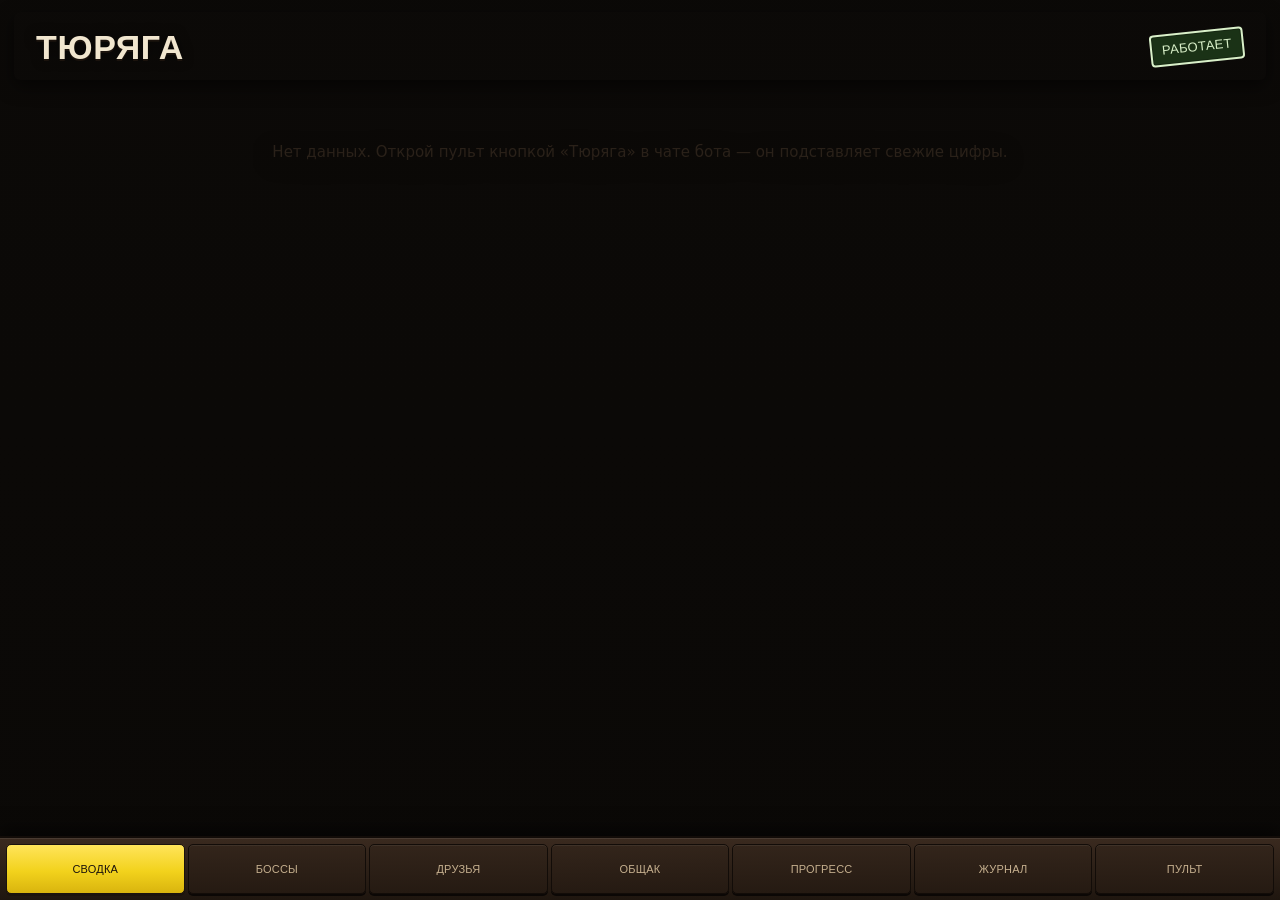
==== commit e8807734: "Тюряга, пульт: топ-50 урона и доп. наколки в бою, урон за рубль, каталог сетов, состав бригады Co-Au" ====
--- a/tyuryaga/index.html
+++ b/tyuryaga/index.html
@@ -105,6 +105,9 @@
 .tablica{list-style:none}
 .tablica li{display:grid;grid-template-columns:22px 30px minmax(0,1fr) auto;gap:8px;align-items:center;padding:6px 0;border-top:1px dashed rgba(60,45,30,.35)}
 .tablica li:first-child{border-top:0;padding-top:0}
+.tablica.katal li{grid-template-columns:minmax(0,1fr) auto}
+.tablica.katal .nikbox{display:flex;flex-direction:column;align-items:flex-start;min-width:0}
+.tablica.katal small.ty{white-space:normal;font-size:11.5px;color:var(--karandash)}
 .tablica .mesto{font-size:12.5px;color:var(--karandash);text-align:center}
 .tablica .zn{color:var(--karandash)}
 .tablica li.ya .nik{background:linear-gradient(transparent 12%,rgba(242,210,28,.6) 12%,rgba(242,210,28,.6) 88%,transparent 88%);padding:0 3px;margin-left:-3px}
@@ -195,6 +198,12 @@
   height:48px;border:2px solid #1b130d;border-radius:5px;cursor:pointer;color:#1b130d;
   background:linear-gradient(#ffe45a,var(--zhelt) 55%,#d9b40e);box-shadow:0 3px 0 #1b130d}
 .pult button.glavnaya{grid-column:1/-1}
+.lg-dni{display:grid;grid-template-columns:repeat(3,1fr);gap:6px;margin:6px 0 10px}
+.lg-dni button{font-size:13px;padding:7px 2px;border-radius:8px;border:1px solid #6b5640;background:#efe3cc;color:#1b130d}
+.lg-dni button[aria-pressed="true"]{background:#1b130d;color:#f2d21c}
+.lg-pole{display:grid;grid-template-columns:1fr 1fr 1fr;gap:8px;margin-top:10px}
+.lg-pole label{display:flex;flex-direction:column;gap:4px;font-size:12.5px;color:var(--karandash);min-width:0}
+.lg-pole input,.lg-pole select{font-size:16px;padding:7px 6px;border-radius:8px;border:1px solid #6b5640;background:#fffaf0;color:#1b130d;width:100%;min-width:0}
 .vkladki,.pult{-webkit-user-select:none;user-select:none;-webkit-touch-callout:none}   /* без синих маркеров и «Сохранить изображение» */
 .vkladki img{-webkit-user-drag:none}
 .pult button:active{transform:translateY(2px);box-shadow:0 1px 0 #1b130d}
@@ -274,6 +283,8 @@
 .och-pred{margin-top:8px}
 .och-pred:empty{display:none}
 .och-knopki{margin-top:10px}
+.kat-kn{display:flex;flex-wrap:wrap;gap:4px;margin-top:6px}
+.kat-kn button[aria-pressed="true"]{filter:brightness(1.25);outline:2px solid #e8a33a}
 .podpis .limit,.podpis.limit{color:var(--krov)}
 .kalk-cel{display:flex;align-items:center;justify-content:space-between;gap:10px;margin-top:14px}
 .kalk-cel .pole{width:96px;text-align:right}
@@ -308,6 +319,8 @@
       <button id="knPauza" type="button">Пауза</button>
     </section>
     <p class="zametka" id="pultZametka">Бот ответит в чате, обычно за 5 минут, иногда до 10. Дождись ответа «⏸ на паузе» — потом играй сам.</p>
+
+    <div id="lagerBlok"></div>
 
     <h2 class="zag zek">Как часто работает бот</h2>
     <section class="list"><ul class="spisok spravka">
@@ -701,6 +714,18 @@
       ryad(podpis(zdorove(b), "cifra"), podpis(num(b.m) ? Math.ceil(num(b.h) / num(b.m) * 100) + "%" : "", "cifra")),
       ryad(podpis(bkEst(d) ? "бои сегодня " + dw + "/" + lim : est(d.ub) ? "боёв сегодня: " + d.ub : ""), podpis(est(kill) ? "рекорд: " + vremya(kill) : "", "cifra")));
     if (sp) geroy.append(ryad(podpis("награда: " + nagrada(sp))));
+    // 14.11 (как в PrisonChiefBot): мой урон, доп. наколки за личный урон, сет режима
+    if (est(b.pd)) geroy.append(ryad(podpis("мой урон в бою"), podpis(chislo(num(b.pd)), "cifra")));
+    for (const p of arr(b.por)) {
+      const ost = Math.max(0, num(p) - num(b.pd));
+      geroy.append(ryad(podpis((ost ? "○ " : "● ") + "доп. наколка за " + sokr(num(p))),
+        podpis(ost ? "осталось " + sokr(ost) : "получена", "cifra")));
+    }
+    for (const r of arr(b.rs)) {
+      const [imya, est_, vsego, bon] = arr(r);
+      geroy.append(ryad(podpis("сет «" + str(imya) + "»" + (str(bon) ? ": " + str(bon) : "")),
+        podpis(chislo(num(est_)) + "/" + chislo(num(vsego)), "cifra")));
+    }
     if (id) { zhivoyKorobka = korobka; zhivoyId = id; }
   } else {
     geroy.append(el("p", "podpis centr", "бот начнёт новый бой в ближайшие 5 минут"));
@@ -709,7 +734,7 @@
 
   const f = arr(b.f);
   if (boy && f.length) {
-    v.append(zag("Урон в бою"));
+    v.append(zag("Урон в бою" + (f.length > 10 ? " — топ " + f.length : "")));
     listy(f.map((x, i) => {
       x = arr(x);
       const ya = moy != null && str(x[0]) === moy;
@@ -1313,12 +1338,27 @@
 }
 
 // --- вкладка «Друзья» ---
+// 14.11 (как в PrisonChiefBot): состав бригады — лагерь за сутки, дни подряд без лагеря, дней в бригаде, таланты
+function brigadaBlok(d, v) {
+  const br = arr(d.br);
+  if (!br.length) return;
+  const ryady = br.map(x => arr(x)).sort((a, b) => num(b[4]) - num(a[4]) || num(a[3]) - num(b[3]));
+  const nebili = ryady.filter(x => !num(x[3])).length;
+  v.append(zag("Бригада — " + br.length + " чел."));
+  v.append(list(ryad(podpis("не били лагерь за сутки: " + nebili, "cifra"),
+    podpis(num(d.brt) ? "снимок " + new Date(num(d.brt) * 1000).toLocaleString("ru-RU", { day: "2-digit", month: "2-digit", hour: "2-digit", minute: "2-digit" }) : "", "cifra"))));
+  listy(ryady.map(([nik, zv, dney, lag, bez, akt, tal]) => el("li", num(bez) >= 3 && num(dney) > 3 && !/Бригадир|Рулевой/.test(str(zv)) ? "ya" : "",
+    el("span", "nikbox", el("span", "nik", str(nik)), el("small", "ty", str(zv) + " · " + chislo(num(dney)) + " дн." + (est(tal) ? " · " + chislo(num(tal)) + " тал." : ""))),
+    el("span", "zn cifra", num(lag) ? "лагерь ✓" : (num(bez) ? "без лагеря " + chislo(num(bez)) + " дн." : "лагерь —")))), 8, "tablica katal").forEach(s => v.append(s));
+  v.append(el("p", "zametka", "Выделены — 3 дня подряд без лагеря и в бригаде больше 3 дней (бригадира и рулевых не помечаем). Урон за неделю по участникам игра публично не отдаёт."));
+}
 function druzya(d, v, moy) {
   const dn = num(d.dn);
   const s = list(ryad(el("span", "bolshoe zek cifra", chislo(d.dn) + " " + sklon(dn, ["друг", "друга", "друзей"]))),
     ryad(podpis("заявок сегодня: " + chislo(d.dz), "cifra"), podpis("всего: " + chislo(d.dzt), "cifra")));
   if (est(d.dvh)) s.append(ryad(podpis("входящих ждут: " + d.dvh, "cifra")));
   v.append(zag("Друзья"), s);
+  bezopasnoChast(v, () => brigadaBlok(d, v));
 
   const byut = new Set(arr(obj(d.b).f).filter(x => !(moy != null && str(arr(x)[0]) === moy)).map(klyuchIgroka));
   const dr = arr(d.dr);
@@ -1449,6 +1489,24 @@
   return s + " — " + sokr(ves) + " урона" + (bez.length ? " без " + bez.map(([k]) => ORUZHIE_ROD[k]).join(" и ") + " (нет замера удара)" : "") +
     ": " + (doo > ts.spent ? (doo > ts.spent + 1 ? "≈ " : "") + "хватит до " + chislo(doo) + " " + sklon(doo, ["очка", "очков", "очков"]) + "."
       : "на следующее очко не хватит.");
+}
+// 14.11 (как в PrisonChiefBot): что выгоднее покупать — ожидаемый урон удара с сетами и критом (крит ×2) на рубль
+function uronZaRubl(d) {
+  const we = obj(d.we), wc = obj(d.wc), zp = zapasOruzhiya(d);
+  const ryady = ORUZHIE.map(([kod, imya, cena0]) => {
+    const [ud, kr] = arr(we[kod]), cena = num(wc[kod]) || cena0;
+    if (!num(ud)) return null;
+    const ozh = num(ud) * (1 + num(kr));
+    return { kod, imya, ud: num(ud), kr: num(kr), cena, ozh, naRub: ozh / cena, zapas: zp ? zp[kod] : null };
+  }).filter(Boolean).sort((a, b) => b.naRub - a.naRub);
+  if (!ryady.length) return null;
+  const s = el("ul", "spisok");
+  ryady.forEach((o, i) => s.append(el("li", "",
+    el("div", "", el("b", "zek", o.imya + (i === 0 ? " — выгоднее всего" : "")),
+      el("div", "podpis cifra", chislo(o.ud) + " за удар · крит " + Math.round(o.kr * 100) + "% · " + chislo(o.cena) + " руб."),
+      o.zapas != null ? el("div", "podpis cifra", "склад " + chislo(o.zapas) + " — " + sokr(o.zapas * o.ozh) + " урона") : null),
+    el("div", "zn", el("div", "cifra", chislo(Math.round(o.naRub))), el("div", "podpis", "урона за рубль")))));
+  return list(s, podpis("Ожидаемый урон = удар × (1 + шанс крита): крит бьёт вдвое. Урон — с собранными сетами, по данным игры."));
 }
 function kalkulyatorTalantov(d) {
   const ts = talantySost(d);
@@ -1504,10 +1562,49 @@
   return s;
 }
 
+// 14.11 (как в PrisonChiefBot «Тату и Шмот»): каталог сетов с боевым бонусом — katalog.json рядом со страницей (363 сета),
+// собрано по каждому — d.sk {v: версия каталога, s: [[номер, есть]]} от бота
+let KATALOG = null;
+async function katalogSetov(d, v) {
+  const sk = obj(d.sk);
+  const korobka = el("div", "");
+  v.append(zag("Сеты — каталог"), korobka);
+  if (!KATALOG) {
+    korobka.append(el("p", "podpis", "Загружаю каталог…"));
+    try { KATALOG = await fetch("katalog.json", { cache: "no-cache" }).then(r => r.json()); }
+    catch (e) { korobka.replaceChildren(el("p", "zametka", "Каталог не загрузился — открой пульт ещё раз.")); return; }
+  }
+  const est = new Map(str(sk.v) === str(KATALOG.v) ? arr(sk.s).map(x => [num(arr(x)[0]), num(arr(x)[1])]) : []);
+  const sety = arr(KATALOG.s).map((x, i) => { x = arr(x); return { k: str(x[0]), n: str(x[1]), v: num(x[2]), b: str(x[3]), ist: str(x[4]), e: est.get(i) || 0 }; });
+  const sobrano = sety.filter(s => s.v && s.e >= s.v).length;
+  let filtr = "ne", bon = "";
+  const fBtn = (t, kod) => { const b = el("button", "", t); b.type = "button"; b.dataset.f = kod; b.onclick = () => { tuk("v"); filtr = kod; risuy(); }; return b; };
+  const bBtn = (t, kod) => { const b = el("button", "", t); b.type = "button"; b.dataset.b = kod; b.onclick = () => { tuk("v"); bon = bon === kod ? "" : kod; risuy(); }; return b; };
+  const spisok = el("div", "");
+  const shapkaK = list(ryad(el("span", "bolshoe zek cifra", chislo(sobrano) + " / " + chislo(sety.length)), podpis("сетов с бонусом собрано")),
+    !sk.v ? podpis("Сколько собрано, бот пришлёт после ближайшего прогона.") :
+      str(sk.v) !== str(KATALOG.v) ? podpis("Каталог обновился — собранное покажу после следующего прогона бота.") : null,
+    el("div", "och-forma kat-kn", fBtn("Не собраны", "ne"), fBtn("Собраны", "da"), fBtn("Все", "vse")),
+    el("div", "och-forma kat-kn", bBtn("яд", "яд"), bBtn("самопал", "самопал"), bBtn("финка", "финка"), bBtn("энергия", "энергия"), bBtn("бицуха", "бицуха")));
+  function risuy() {
+    shapkaK.querySelectorAll("button[data-f]").forEach(b => b.setAttribute("aria-pressed", String(b.dataset.f === filtr)));
+    shapkaK.querySelectorAll("button[data-b]").forEach(b => b.setAttribute("aria-pressed", String(b.dataset.b === bon)));
+    const vid = sety.filter(s => (filtr === "vse" || (filtr === "da" ? s.e >= s.v : s.e < s.v)) && (!bon || s.b.includes(bon)));
+    spisok.replaceChildren();
+    if (!vid.length) { spisok.append(el("p", "zametka", "Таких сетов нет.")); return; }
+    listy(vid.map(s => el("li", s.e >= s.v ? "" : (s.e ? "ya" : ""),
+      el("span", "nikbox", el("span", "nik", s.n), el("small", "ty", (s.k === "t" ? "наколки" : "одежда") + " · " + s.b + (s.ist ? " · " + s.ist : ""))),
+      el("span", "zn cifra", chislo(s.e) + "/" + chislo(s.v)))), 8, "tablica katal").forEach(l => spisok.append(l));
+  }
+  korobka.replaceChildren(shapkaK, spisok);
+  risuy();
+}
 function progress(d, v) {
   v.append(zag("Уровень"), kartaUrovnya(d));
   bezopasnoChast(v, () => v.append(zag("Калькулятор талантов"), kalkulyatorTalantov(d)));
+  bezopasnoChast(v, () => { const u = uronZaRubl(d); if (u) v.append(zag("Урон за рубль"), u); });
   v.append(zag("Цель стратегии"), celStrategii(d));
+  bezopasnoChast(v, () => katalogSetov(d, v));
   const ds = arr(d.ds);
   if (ds.length) v.append(zag("Достижения"), list(
     ryad(el("span", "bolshoe zek cifra", chislo(ds[0]) + " " + sklon(num(ds[0]), ["очко", "очка", "очков"]))),
@@ -1680,6 +1777,7 @@
     bezopasno("v-obshchak", v => obshchak(D, v));
     bezopasno("v-progress", v => progress(D, v));
     bezopasno("v-zhurnal", v => zhurnal(D, v));
+    try { const v = document.getElementById("lagerBlok"); bezopasnoChast(v, () => lagerBlok(D, v)); } catch (e) {}
   } else {
     OSHIBKA = r.oshibka || "bitye";
     document.getElementById("oshibka").textContent = OSHIBKI[OSHIBKA] || OSHIBKI.bitye;
@@ -1688,6 +1786,77 @@
   try { s = sessionStorage.getItem(PAMYAT) || s; } catch (e) {}
   pokazat(s, true);
 })();
+
+// --- 06.11 «Лагерь» (владелец: «чтобы я сам мог, например, на следующий день поставить время… и урон»): день, урон,
+// начало и конец — одной командой /start lg_k_<тыс.>_<ЧЧММ>_<ЧЧММ>_<ГГГГММДД>; бот переспросит «да?» в чате ---
+let LG_DEN = 0;
+function lagerBlok(d, v) {
+  v.textContent = "";
+  const lg = obj(d.lg), dni = arr(lg.d).map(arr).filter(x => /^\d{4}-\d{2}-\d{2}$/.test(str(x[0])));
+  v.append(zag("Лагерь"));
+  if (!dni.length) { v.append(list(podpis("Бот ещё не прислал настройки лагеря — открой пульт после следующего отчёта."))); return; }
+  if (LG_DEN >= dni.length) LG_DEN = 0;
+  const [den, ot, doo, uron, izm] = dni[LG_DEN];
+  const h = obj(lg.h);
+  const knDni = el("div", "lg-dni");
+  dni.forEach((x, i) => {
+    const k = el("button", "", (i === 0 ? "Сегодня" : i === 1 ? "Завтра" : "Послезавтра") + " " + str(x[0]).slice(8) + "." + str(x[0]).slice(5, 7));
+    k.type = "button"; k.setAttribute("aria-pressed", i === LG_DEN ? "true" : "false");
+    k.onclick = () => { tuk("v"); LG_DEN = i; lagerBlok(d, v); };
+    knDni.append(k);
+  });
+  const st = [el("div", "podpis", "Сейчас стоит: урон " + sokr(num(uron)) + ", с " + str(ot) + " слот свободен и бот смотрит карту, до " +
+                str(doo) + " ждёт захват" + (num(izm) ? " (изменено тобой)" : "") + ".")];
+  if (LG_DEN === 0 && (num(h.b) || str(h.vi))) st.push(el("div", "podpis", (num(h.g) ? "✅ Сегодня закончили: " : "⚔️ Сегодня нанесено: ") +
+    sokr(num(h.u)) + ", боёв " + num(h.b) + "."));
+  st.push(el("div", "podpis", "На все дни: " + sokr(num(lg.v)) + ". Время и урон здесь — только на выбранный день."));
+  const pole = el("div", "lg-pole");
+  const sel = el("select", "");
+  for (let m = 0; m <= 10; m += 0.5) {
+    const o = el("option", "", m ? String(m).replace(".", ",") + " млн" : "не ходить");
+    o.value = String(m * 1000); if (Math.round(num(uron) / 1e5) === Math.round(m * 10)) o.selected = true;
+    sel.append(o);
+  }
+  const vrem = zn => { const i = el("input", ""); i.type = "time"; i.value = str(zn); i.step = 60; return i; };
+  const iOt = vrem(ot), iDo = vrem(doo);
+  const lb = (t, x) => { const l = el("label", "", t); l.append(x); return l; };
+  pole.append(lb("Урон", sel), lb("Начало", iOt), lb("Конец", iDo));
+  const kn = [];
+  const postavit = el("button", "glavnaya", "Поставить на " + str(den).slice(8) + "." + str(den).slice(5, 7));
+  postavit.type = "button";
+  postavit.onclick = () => {
+    tuk();
+    const a = iOt.value, b = iDo.value;
+    if (!/^\d{2}:\d{2}$/.test(a) || !/^\d{2}:\d{2}$/.test(b) || a >= b) {
+      if (tg && tg.showAlert) tg.showAlert("Начало должно быть раньше конца, в пределах одного дня."); else alert("Начало должно быть раньше конца.");
+      return;
+    }
+    bystro("lg_k_" + sel.value + "_" + a.replace(":", "") + "_" + b.replace(":", "") + "_" + str(den).replace(/-/g, ""));
+  };
+  kn.push(postavit);
+  if (num(izm)) kn.push(knBystro("↩️ Этот день как обычно", "lg_x_" + str(den).replace(/-/g, "")));
+  v.append(list(knDni, ...st, pole), el("section", "pult", ...kn));
+  // 11.11: чем и по сколько бить здания — на все дни
+  const NABORY = [["kp", "Финки → яд"], ["pk", "Яд → финки"], ["k", "Только финки"], ["p", "Только яд"],
+                  ["gkp", "Самопалы → финки → яд"], ["kgp", "Финки → самопалы → яд"]];
+  const RU = { k: "финки", p: "яд", g: "самопалы" };
+  const tekO = /^[kpg]{1,3}$/.test(str(lg.o)) ? str(lg.o) : "kp", tekP = [1, 10, 100].includes(num(lg.p)) ? num(lg.p) : 100;
+  const selO = el("select", ""), selP = el("select", "");
+  const nab = NABORY.some(x => x[0] === tekO) ? NABORY : NABORY.concat([[tekO, tekO.split("").map(b => RU[b]).join(" → ")]]);
+  nab.forEach(([kod, nazv]) => { const o = el("option", "", nazv); o.value = kod; if (kod === tekO) o.selected = true; selO.append(o); });
+  [1, 10, 100].forEach(x => { const o = el("option", "", "по " + x); o.value = String(x); if (x === tekP) o.selected = true; selP.append(o); });
+  const poleO = el("div", "lg-pole");
+  poleO.append(lb("Оружие", selO), lb("За удар", selP));
+  const knO = el("button", "glavnaya", "Поставить оружие");
+  knO.type = "button";
+  knO.onclick = () => { tuk(); bystro("lg_w_" + selO.value); };
+  const knP = el("button", "", "Поставить пачку");
+  knP.type = "button";
+  knP.onclick = () => { tuk(); bystro("lg_p_" + selP.value); };
+  v.append(zag("Чем бить"), list(el("div", "podpis", "Сейчас: " + tekO.split("").map(b => RU[b]).join(" → ") + ", по " + tekP +
+    " за удар. На все дни; запас под сегодняшние комбо бот не трогает."), poleO), el("section", "pult", knO, knP));
+  v.append(el("p", "zametka", "Откроется чат с ботом — подтверди «да». Изменение увидишь здесь после следующего отчёта бота."));
+}
 
 // Пульт. Открыт кнопкой клавиатуры чата (у неё нет query_id) — sendData: команда уходит боту, окно закрывается.
 // Открыт кнопкой меню или sendData не сработал за 1,5 с — ссылка на бота с командой (/start pauza2).
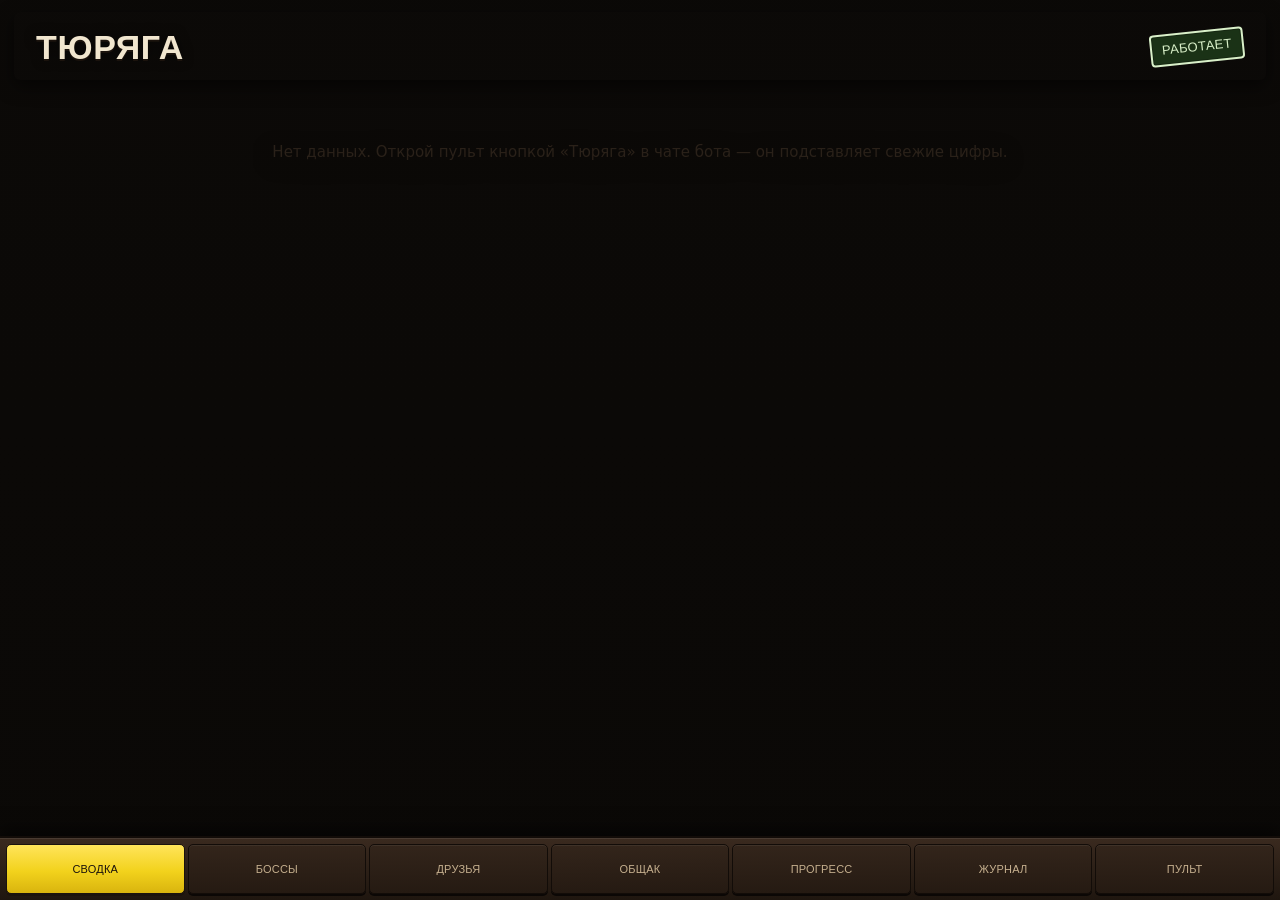
==== commit cfe6465d: "Тюряга, пульт: рейды бригад, история комбо, заруба (уровень, печатки), делюги месяца, ходки по тюрьм" ====
--- a/tyuryaga/index.html
+++ b/tyuryaga/index.html
@@ -1352,6 +1352,16 @@
     el("span", "zn cifra", num(lag) ? "лагерь ✓" : (num(bez) ? "без лагеря " + chislo(num(bez)) + " дн." : "лагерь —")))), 8, "tablica katal").forEach(s => v.append(s));
   v.append(el("p", "zametka", "Выделены — 3 дня подряд без лагеря и в бригаде больше 3 дней (бригадира и рулевых не помечаем). Урон за неделю по участникам игра публично не отдаёт."));
 }
+// 14.11 (как в PrisonChiefBot «Новости и Рейды»): бригадные рейды из канала игры — день, время, бригада, цель урона
+function reydyBlok(d, v) {
+  const rd = arr(d.rd);
+  if (!rd.length) return;
+  v.append(zag("Рейды бригад"));
+  listy(rd.map(x => { const [den, vr, imya, ur] = arr(x);
+    return el("li", "", el("span", "nikbox", el("span", "nik", str(imya)), el("small", "ty", str(den) + " · " + str(vr) + " МСК")),
+      el("span", "zn cifra", "цель " + sokr(num(ur)))); }), 8, "tablica katal").forEach(s => v.append(s));
+  v.append(el("p", "zametka", "Из канала игры. Бот первым зовёт в друзья участников этих бригад — их урон идёт и по нашим боссам."));
+}
 function druzya(d, v, moy) {
   const dn = num(d.dn);
   const s = list(ryad(el("span", "bolshoe zek cifra", chislo(d.dn) + " " + sklon(dn, ["друг", "друга", "друзей"]))),
@@ -1359,6 +1369,7 @@
   if (est(d.dvh)) s.append(ryad(podpis("входящих ждут: " + d.dvh, "cifra")));
   v.append(zag("Друзья"), s);
   bezopasnoChast(v, () => brigadaBlok(d, v));
+  bezopasnoChast(v, () => reydyBlok(d, v));
 
   const byut = new Set(arr(obj(d.b).f).filter(x => !(moy != null && str(arr(x)[0]) === moy)).map(klyuchIgroka));
   const dr = arr(d.dr);
@@ -1599,6 +1610,29 @@
   korobka.replaceChildren(shapkaK, spisok);
   risuy();
 }
+// 14.11 (как в PrisonChiefBot «Ходки»): тюрьмы — этап дня/ночи, ходок всего, рейтинг
+function tyurmyBlok(d, v) {
+  const ty = arr(d.ty).map(arr);
+  if (!ty.length) return;
+  v.append(zag("Ходки по тюрьмам"));
+  listy(ty.map(([id, imya, dc, dv, dr, nc, nv, nr, drt, nrt]) => el("li", "",
+    el("span", "nikbox", el("span", "nik", str(imya)),
+      el("small", "ty", "☼ этап " + num(dc) + "/" + num(dv) + " · ходок " + chislo(num(dr)) + " · рейтинг " + sokr(num(drt)) +
+        "  ☾ этап " + num(nc) + "/" + num(nv) + " · ходок " + chislo(num(nr)))),
+    el("span", "zn cifra", chislo(num(dr) + num(nr))))), 8, "tablica katal").forEach(s => v.append(s));
+  v.append(el("p", "zametka", "Бот ходит сам: днём — в Бутырку и по заданиям зарубы, ночью — пока не ходит. Обновляется раз в 3 часа."));
+}
+// 14.11 (как в PrisonChiefBot «Делюги»): календарь месяца — задание каждого дня и статус
+function kalendarBlok(d, v) {
+  const k = obj(d.kal), dni = arr(k.d).map(arr);
+  if (!dni.length) return;
+  const znak = { "1": "✓", "-1": "✗", "0": "●", "2": "·" };
+  v.append(zag("Делюги месяца — " + str(k.s)));
+  listy(dni.map(([i, t, st, pr, cel]) => el("li", num(st) === 0 ? "ya" : "",
+    el("span", "nikbox", el("span", "nik", num(i) + ". " + str(t)),
+      el("small", "ty", num(st) === 1 ? "выполнено" : num(st) === -1 ? "просрочено" : num(st) === 0 ? "сегодня: " + chislo(num(pr)) + " / " + chislo(num(cel)) : "впереди")),
+    el("span", "zn cifra", znak[String(num(st))] || ""))), 8, "tablica katal").forEach(s => v.append(s));
+}
 function progress(d, v) {
   v.append(zag("Уровень"), kartaUrovnya(d));
   bezopasnoChast(v, () => v.append(zag("Калькулятор талантов"), kalkulyatorTalantov(d)));
@@ -1619,8 +1653,16 @@
       return el("li", "", ryad(el("span", "imya", str(z[0]) || "—"),
         podpis(chislo(z[1]) + " / " + chislo(z[2]) + (nado && cur >= nado ? " ✓" : ""), "cifra")), polosa(nado ? cur / nado : 0, "tonk"));
     }));
-    v.append(zag("Заруба"), list(zr.length ? ul : null, str(d.zre) ? el("p", "podpis konec", "конец зарубы: " + str(d.zre) + " МСК") : null));
-  }
+    const zu = arr(d.zu);                                   // 14.11: уровень зарубы, печатки, лимиты режимов
+    const urov = zu.length && est(zu[0]) ? list(ryad(el("span", "bolshoe zek cifra", "Ур. " + chislo(num(zu[0]))),
+        podpis("печатки " + chislo(num(zu[3])) + " · руда " + chislo(num(zu[4])), "cifra")),
+      polosa(num(zu[2]) ? num(zu[1]) / num(zu[2]) : 0, "tonk"),
+      ryad(podpis("до следующего: " + chislo(num(zu[1])) + " / " + chislo(num(zu[2])), "cifra"),
+        podpis(Object.entries(obj(zu[5])).map(([k, n]) => ({ blat: "блатные", avtoritet: "авторитетные", vorovskoy: "воровские" }[k] || k) + " " + num(n)).join(" · "), "cifra"))) : null;
+    v.append(zag("Заруба"), ...(urov ? [urov] : []), list(zr.length ? ul : null, str(d.zre) ? el("p", "podpis konec", "конец зарубы: " + str(d.zre) + " МСК") : null));
+  }
+  bezopasnoChast(v, () => kalendarBlok(d, v));
+  bezopasnoChast(v, () => tyurmyBlok(d, v));
 
   const h = arr(d.h).map(arr).filter(x => x.length);
   v.append(zag("По дням"));
@@ -1671,6 +1713,14 @@
     ? el("ul", "kombo", ...km.map(x => el("li", "", el("span", "zek", str(x[0]) + " · " + str(x[1])),
         el("span", "podpis " + (kl[String(num(x[3]))] || "zhdi"), str(x[2])))))
     : podpis("Сегодня комбо не было. Перешли разгадку боту в чат — он пробьёт сам.")));
+  const ks = arr(d.ks).map(arr).filter(x => x.length);     // 14.11: история комбо по боссам за всё время бота
+  if (ks.length) {
+    const vsegoOk = ks.reduce((a, x) => a + num(x[1]), 0), vsegoNet = ks.reduce((a, x) => a + num(x[2]), 0);
+    v.append(zag("История комбо"), list(ryad(el("span", "bolshoe zek cifra", chislo(vsegoOk)), podpis("прошло · сорвалось " + chislo(vsegoNet), "cifra"))));
+    listy(ks.map(([id, ok, net]) => el("li", "", el("span", "nikbox", el("span", "nik", imyaBossa(celoe(id))),
+      el("small", "ty", "№" + celoe(id))), el("span", "zn cifra", chislo(num(ok)) + " ✓" + (num(net) ? " · " + chislo(num(net)) + " ✗" : "")))),
+      8, "tablica katal").forEach(s => v.append(s));
+  }
 
   const or = arr(d.or);
   const plashka = (imya, n, pod) => el("div", "zapas", el("div", "", el("span", "", imya), el("b", "cifra", est(n) ? chislo(n) : "—"),
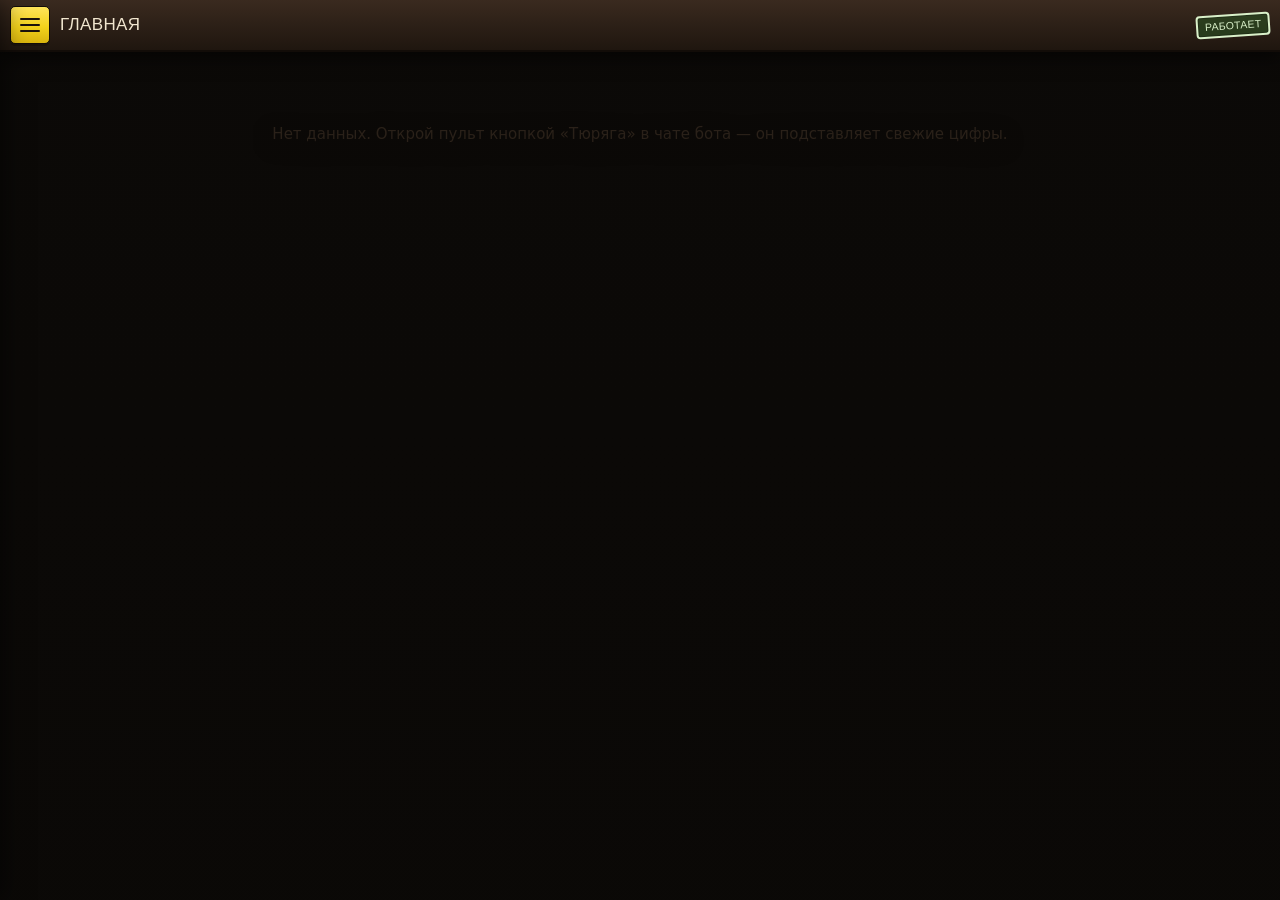
==== commit 0fe27fbd: "Тюряга, пульт: шторка разделов сбоку и полоса сверху, как в PrisonChiefBot Co-Authored-By: Claude Op" ====
--- a/tyuryaga/index.html
+++ b/tyuryaga/index.html
@@ -15,14 +15,14 @@
   --noch:#0d0b09; --kozha:#2b1f17; --kozha2:#3a2a1f; --krem:#f1e6cf; --chernila:#2a2119; --karandash:#6b5d4f;
   --oranzh:#e8772a; --zhelt:#f2d21c; --krov:#c8322c; --zelen:#3f8f3a;
   --niz:max(env(safe-area-inset-bottom, 0px), var(--tg-safe-area-inset-bottom, 0px));   /* полоска «домой» снизу */
-  --tabh:62px;
+  --tabh:0px; --verh:52px;
 }
 *{box-sizing:border-box;margin:0;padding:0}
 [hidden]{display:none!important}
 html{background:var(--noch)}
 body{min-height:100vh;color:var(--krem);font:15px/1.4 Calibri,"Segoe UI",system-ui,-apple-system,sans-serif;
   -webkit-font-smoothing:antialiased;-webkit-tap-highlight-color:transparent;overflow-x:hidden;
-  padding:12px 14px calc(var(--tabh) + 22px + var(--niz))}
+  padding:calc(var(--verh) + 10px + var(--tg-content-safe-area-inset-top, 0px)) 14px calc(22px + var(--niz))}
 /* фон — неподвижным слоем: в Telegram на iPhone background-attachment:fixed не работает и фон растягивался по длинной странице */
 body::before{content:"";position:fixed;inset:0;z-index:-1;pointer-events:none;
   background:linear-gradient(rgba(10,8,6,.55),rgba(10,8,6,.8)),
@@ -204,29 +204,46 @@
 .lg-pole{display:grid;grid-template-columns:1fr 1fr 1fr;gap:8px;margin-top:10px}
 .lg-pole label{display:flex;flex-direction:column;gap:4px;font-size:12.5px;color:var(--karandash);min-width:0}
 .lg-pole input,.lg-pole select{font-size:16px;padding:7px 6px;border-radius:8px;border:1px solid #6b5640;background:#fffaf0;color:#1b130d;width:100%;min-width:0}
-.vkladki,.pult{-webkit-user-select:none;user-select:none;-webkit-touch-callout:none}   /* без синих маркеров и «Сохранить изображение» */
-.vkladki img{-webkit-user-drag:none}
+.pult{-webkit-user-select:none;user-select:none;-webkit-touch-callout:none}   /* без синих маркеров и «Сохранить изображение» */
 .pult button:active{transform:translateY(2px);box-shadow:0 1px 0 #1b130d}
 .spravka li b{color:#231a12;font-size:14px;flex:none}
 .spravka li span{text-align:right;color:var(--karandash);font-size:13.5px}
 .pusto{margin-top:24px;padding:28px 18px;text-align:center}
 .staroe{margin:8px 0 2px;padding:8px 12px;border-radius:5px;font-size:13.5px;color:#1d140d;background:var(--zhelt);box-shadow:0 2px 0 #8a7406}
 
-/* вкладки — тёмная кожа внизу, активная жёлтая, как кнопки игры */
-.vkladki{position:fixed;left:0;right:0;bottom:0;z-index:20;display:grid;grid-template-columns:repeat(7,minmax(0,1fr));gap:3px;
-  padding:6px 6px calc(6px + var(--niz));
-  background:linear-gradient(#3a2a1f,#1f160f);border-top:2px solid #120c08;
-  box-shadow:0 -6px 16px rgba(0,0,0,.6),inset 0 1px 0 rgba(255,255,255,.08)}
-.vkladki button{display:flex;flex-direction:column;align-items:center;justify-content:center;gap:3px;height:50px;min-width:0;padding:0 1px;
-  border:1.5px solid #120c08;border-radius:5px;cursor:pointer;color:#c6b08f;overflow:hidden;
-  background:linear-gradient(#33251b,#251a12);box-shadow:inset 0 1px 0 rgba(255,255,255,.06),0 2px 0 #0b0705;
-  font:11px/1 "PrisonFont",Impact,"Arial Black",sans-serif;letter-spacing:.02em;text-transform:uppercase}
-.vkladki button img{width:22px;height:22px;object-fit:contain;pointer-events:none}
-.vkladki button[aria-selected="true"]{color:#1b130d;border-color:#1b130d;
+/* 14.11 (как в PrisonChiefBot): полоса сверху с ☰ и шторка разделов слева — тёмная кожа, активный пункт жёлтый */
+.verh{position:fixed;left:0;right:0;top:0;z-index:30;display:flex;align-items:center;gap:10px;
+  height:calc(var(--verh) + var(--tg-content-safe-area-inset-top, 0px));padding:var(--tg-content-safe-area-inset-top, 0px) 10px 0;
+  background:linear-gradient(#3a2a1f,#1f160f);border-bottom:2px solid #120c08;box-shadow:0 6px 16px rgba(0,0,0,.55)}
+.burger{flex:none;width:40px;height:38px;display:grid;place-items:center;border:1.5px solid #120c08;border-radius:5px;cursor:pointer;
   background:linear-gradient(#ffe45a,var(--zhelt) 55%,#d9b40e);box-shadow:0 2px 0 #1b130d}
-.vkladki button:active{transform:translateY(1px)}
-@media (max-width:420px){.vkladki button{font-size:9.5px;letter-spacing:0}.vkladki button img{width:20px;height:20px}}
-@media (max-width:350px){.vkladki button{font-size:8.5px}.vkladki button img{width:18px;height:18px}}
+.burger i{display:block;width:20px;height:2.5px;background:#1b130d;border-radius:2px;box-shadow:0 -6px 0 #1b130d,0 6px 0 #1b130d}
+.burger:active{transform:translateY(1px)}
+.verh-imya{flex:1;min-width:0;display:flex;align-items:center;gap:8px;font-size:17px;color:var(--krem);white-space:nowrap;overflow:hidden;text-overflow:ellipsis}
+.verh-imya img{width:24px;height:24px;object-fit:contain;flex:none}
+.verh .shtamp{transform:rotate(-4deg);font-size:10.5px;padding:2px 7px;border-width:2px;flex:none}
+.zatemn{position:fixed;inset:0;z-index:40;background:rgba(0,0,0,.55);opacity:0;pointer-events:none;transition:opacity .22s}
+.shtorka{position:fixed;left:0;top:0;bottom:0;z-index:41;width:min(82vw,300px);display:flex;flex-direction:column;
+  transform:translateX(-102%);transition:transform .25s cubic-bezier(.2,.8,.2,1);
+  background:linear-gradient(90deg,#2b1f17,#1f160f);border-right:2px solid #120c08;box-shadow:8px 0 24px rgba(0,0,0,.6);
+  padding:calc(12px + var(--tg-content-safe-area-inset-top, 0px)) 10px calc(12px + var(--niz))}
+body.otkryto .shtorka{transform:none}
+body.otkryto .zatemn{opacity:1;pointer-events:auto}
+body.otkryto{overflow:hidden}
+.shtorka-verh{display:flex;align-items:center;justify-content:space-between;gap:8px;padding:2px 4px 10px;border-bottom:1px solid rgba(255,255,255,.08)}
+.shtorka-verh b{font-size:22px;color:var(--krem);text-shadow:0 2px 0 #000}
+.shtorka-verh small{font-size:11.5px;color:#bfae93}
+.shtorka nav{flex:1;overflow-y:auto;-webkit-overflow-scrolling:touch;overscroll-behavior:contain;padding:8px 0;display:flex;flex-direction:column;gap:3px}
+.shtorka nav button{display:flex;align-items:center;gap:10px;width:100%;min-height:39px;padding:6px 10px;text-align:left;cursor:pointer;
+  border:1.5px solid transparent;border-radius:5px;background:none;color:#d8c5a6;
+  font:14px/1.1 "PrisonFont",Impact,"Arial Black",sans-serif;letter-spacing:.02em;text-transform:uppercase}
+.shtorka nav button img{width:24px;height:24px;object-fit:contain;flex:none;pointer-events:none}
+.shtorka nav button[aria-current="page"]{color:#1b130d;border-color:#1b130d;background:linear-gradient(#ffe45a,var(--zhelt) 55%,#d9b40e);box-shadow:0 2px 0 #1b130d}
+.shtorka nav button:not([aria-current="page"]):active{background:rgba(255,255,255,.06)}
+.shtorka nav .gr{margin:8px 6px 2px;font-size:11px;color:#8f7c62;letter-spacing:.06em;text-transform:uppercase}
+.shtorka,.verh{-webkit-user-select:none;user-select:none;-webkit-touch-callout:none}
+.shtorka img{-webkit-user-drag:none}
+@media (prefers-reduced-motion:reduce){.shtorka,.zatemn{transition:none}}
 .kombo li{display:flex;justify-content:space-between;gap:8px;padding:6px 0;border-bottom:1px dashed rgba(60,40,20,.25)}
 .kombo li:last-child{border-bottom:0}
 .kombo .ok{color:#2f6b1f}.kombo .net{color:#9b2a1c}.kombo .zhdi{color:var(--karandash)}
@@ -296,6 +313,11 @@
 </style>
 </head>
 <body>
+<div class="verh" id="verh">
+  <button class="burger" id="burger" type="button" aria-label="Разделы" aria-controls="shtorka" aria-expanded="false"><i></i></button>
+  <span class="verh-imya zek" id="verhImya">Главная</span>
+  <span id="verhShtamp" class="shtamp zek">работает</span>
+</div>
 <header class="shapka" id="shapka">
   <h1 class="zek">Тюряга</h1>
   <span id="rezhim" class="shtamp zek">работает</span>
@@ -305,13 +327,13 @@
 <p id="oshibka" class="pusto list" hidden></p>
 
 <main>
-  <section id="v-svodka" class="vkladka" role="tabpanel" aria-labelledby="t-svodka"></section>
-  <section id="v-bossy" class="vkladka" role="tabpanel" aria-labelledby="t-bossy" hidden></section>
-  <section id="v-druzya" class="vkladka" role="tabpanel" aria-labelledby="t-druzya" hidden></section>
-  <section id="v-obshchak" class="vkladka" role="tabpanel" aria-labelledby="t-obshchak" hidden></section>
-  <section id="v-progress" class="vkladka" role="tabpanel" aria-labelledby="t-progress" hidden></section>
-  <section id="v-zhurnal" class="vkladka" role="tabpanel" aria-labelledby="t-zhurnal" hidden></section>
-  <section id="v-pult" class="vkladka" role="tabpanel" aria-labelledby="t-pult" hidden>
+  <section id="v-svodka" class="vkladka"></section>
+  <section id="v-bossy" class="vkladka" hidden></section>
+  <section id="v-druzya" class="vkladka" hidden></section>
+  <section id="v-obshchak" class="vkladka" hidden></section>
+  <section id="v-progress" class="vkladka" hidden></section>
+  <section id="v-zhurnal" class="vkladka" hidden></section>
+  <section id="v-pult" class="vkladka" hidden>
     <h2 class="zag zek">Пульт</h2>
     <section class="pult" id="pult">
       <button class="glavnaya" id="knStart" type="button">Включить бота</button>
@@ -340,15 +362,11 @@
   </section>
 </main>
 
-<nav class="vkladki" role="tablist" aria-label="Разделы">
-  <button id="t-svodka" type="button" role="tab" aria-controls="v-svodka" aria-selected="true" data-v="svodka"><img alt="" src="https://oldprison-prod-assets-cdn-yandex.luckygem.online/assets/Guild/all/talantClanIcon.webp">Сводка</button>
-  <button id="t-bossy" type="button" role="tab" aria-controls="v-bossy" aria-selected="false" data-v="bossy"><img alt="" src="https://oldprison-prod-assets-cdn-yandex.luckygem.online/assets/PrisonV3/weeklyTop/icon_Uron.webp">Боссы</button>
-  <button id="t-druzya" type="button" role="tab" aria-controls="v-druzya" aria-selected="false" data-v="druzya"><img alt="" src="https://oldprison-prod-assets-cdn-yandex.luckygem.online/assets/Guild/all/clan_invite_icon.webp">Друзья</button>
-  <button id="t-obshchak" type="button" role="tab" aria-controls="v-obshchak" aria-selected="false" data-v="obshchak"><img alt="" src="https://oldprison-prod-assets-cdn-yandex.luckygem.online/assets/HUD/rubles.png">Общак</button>
-  <button id="t-progress" type="button" role="tab" aria-controls="v-progress" aria-selected="false" data-v="progress"><img alt="" src="https://oldprison-prod-assets-cdn-yandex.luckygem.online/assets/HUD/authority.png">Прогресс</button>
-  <button id="t-zhurnal" type="button" role="tab" aria-controls="v-zhurnal" aria-selected="false" data-v="zhurnal"><img alt="" src="https://oldprison-prod-assets-cdn-yandex.luckygem.online/assets/HUD/paper.png">Журнал</button>
-  <button id="t-pult" type="button" role="tab" aria-controls="v-pult" aria-selected="false" data-v="pult"><img alt="" src="https://oldprison-prod-assets-cdn-yandex.luckygem.online/assets/FortuneScene/klutsi_icon.webp">Пульт</button>
-</nav>
+<div class="zatemn" id="zatemn"></div>
+<aside class="shtorka" id="shtorka" aria-label="Разделы" aria-hidden="true">
+  <div class="shtorka-verh"><b class="zek">Тюряга</b><small id="shtorkaVremya"></small></div>
+  <nav id="menu"></nav>
+</aside>
 
 <script>
 "use strict";
@@ -697,6 +715,7 @@
   const pyat = zhurnalNovyeSverhu(d).slice(0, 5);
   v.append(zag("Последние действия", "zhurnal"),
     klik(list(el("ul", "dela", ...(pyat.length ? pyat.map(zapis) : [el("li", "", el("span", "vr", ""), el("span", "tx", "пока ничего"))]))), "zhurnal"));
+  bezopasnoChast(v, () => valyutyDnya(d, v));   // 14.11 (как в PrisonChiefBot): валюты за сегодня
 }
 
 // --- вкладка «Боссы» ---
@@ -1370,6 +1389,7 @@
   v.append(zag("Друзья"), s);
   bezopasnoChast(v, () => brigadaBlok(d, v));
   bezopasnoChast(v, () => reydyBlok(d, v));
+  bezopasnoChast(v, () => zayavkiBlok(d, v));
 
   const byut = new Set(arr(obj(d.b).f).filter(x => !(moy != null && str(arr(x)[0]) === moy)).map(klyuchIgroka));
   const dr = arr(d.dr);
@@ -1610,6 +1630,56 @@
   korobka.replaceChildren(shapkaK, spisok);
   risuy();
 }
+// 14.11 (как в PrisonChiefBot «Валюты за сегодня»): остаток и прирост с начала суток
+const VAL_RU = { cigarettes: "Сигареты", rubles: "Рубли", sugar: "Сахар", soap: "Мыло", paper: "Бумага", chefir: "Чифир",
+  sprats: "Шпроты", stew: "Тушёнка", signet: "Печатки", chips: "Фишки", fortune_tickets: "Билеты фортуны" };
+function valyutyDnya(d, v) {
+  const vd = obj(d.vd), kl = Object.keys(VAL_RU).filter(k => Array.isArray(vd[k]));
+  if (!kl.length) return;
+  v.append(zag("Валюты за сегодня"));
+  listy(kl.map(k => { const [n, dl] = arr(vd[k]);
+    return el("li", "", el("span", "nikbox", el("span", "nik", VAL_RU[k])),
+      el("span", "zn cifra", sokr(num(n)) + (est(dl) && num(dl) ? (num(dl) > 0 ? "  +" : "  −") + sokr(Math.abs(num(dl))) : ""))); }),
+    6, "tablica katal").forEach(s => v.append(s));
+}
+// 14.11 (как в PrisonChiefBot «Друзья»): входящие заявки, которые ждут решения, — таланты и урон оружия заявителя
+function zayavkiBlok(d, v) {
+  const zv = arr(d.zv).map(arr);
+  if (!zv.length) return;
+  v.append(zag("Заявки ждут решения — " + zv.length));
+  listy(zv.map(([id, nik, tal, u]) => { u = obj(u);
+    const ur = ["poison", "gunshot", "knife"].filter(k => est(u[k])).map(k => ({ poison: "яд", gunshot: "самопал", knife: "финка" }[k]) + " " + sokr(num(u[k]))).join(" · ");
+    return el("li", "", el("span", "nikbox", el("span", "nik", str(nik)), el("small", "ty", "ID " + str(id) + (ur ? " · " + ur : ""))),
+      el("span", "zn cifra", est(tal) ? chislo(num(tal)) + " тал." : "—")); }), 8, "tablica katal").forEach(s => v.append(s));
+  v.append(el("p", "zametka", "Принять или отклонить — в боте: «🏠 Меню» → «Друзья» → «Заявки». От 400 талантов бот принимает сам, слабее — отклоняет."));
+}
+// 14.11 (как в PrisonChiefBot «Лудка» и «События»): катала, Люська, что идёт в игре
+function ludkaSobytiya(d, v) {
+  const kat = arr(d.kat), lus = arr(d.lus), ev = arr(d.ev).map(arr);
+  if (!kat.length && !lus.length && !ev.length) return;
+  const s = list();
+  if (kat.length) s.append(ryad(podpis("Катала: ур. " + chislo(num(kat[0])) + " · игр " + chislo(num(kat[2]))), podpis(str(kat[3]) ? "бесплатная с " + str(kat[3]) : "", "cifra")));
+  if (lus.length) s.append(ryad(podpis("Люська: открыто ячеек"), podpis(num(lus[0]) + " / " + num(lus[1]) + " (бот — только бесплатную)", "cifra")));
+  const IMENA = { otrabotka: "Отработка", battle_train: "По этапу", shodnyak: "Сходняк", lets_cook: "Пора варить", boss_chests: "Сундуки боссов", sugar_chests: "Сахарные сундуки" };
+  for (const [tip, st, doo, zabrat] of ev) s.append(ryad(podpis("Событие: " + (IMENA[str(tip)] || str(tip))), podpis((str(doo) ? "до " + str(doo) : "") + (str(zabrat) ? " · забрать до " + str(zabrat) : ""), "cifra")));
+  v.append(zag("Лудка и события"), s);
+}
+// 14.11 (как в PrisonChiefBot «Настройки»): какие вкладки показывать — у каждого зрителя свои, в этом браузере
+const SKRYTY = "tyuryaga_skryty";
+function skrytyeVkladki() { try { const a = JSON.parse(localStorage.getItem(SKRYTY) || "[]"); return Array.isArray(a) ? a : []; } catch (e) { return []; } }
+function primenitSkrytye() { postroitMenu(); }
+function nastroykiVkladok() {
+  const s = list(podpis("Снятые разделы пропадут из шторки (только у тебя, в этом телефоне)."));
+  for (const r of RZ) {
+    if (r.id === "glavnaya" || r.id === "nastroyki") continue;
+    const cb = el("input", ""); cb.type = "checkbox"; cb.checked = !skrytyeVkladki().includes(r.id); cb.id = "sk-" + r.id;
+    cb.onchange = () => { let sk = skrytyeVkladki().filter(x => x !== r.id); if (!cb.checked) sk.push(r.id);
+      try { localStorage.setItem(SKRYTY, JSON.stringify(sk)); } catch (e) {} primenitSkrytye(); };
+    const lb = el("label", "ryad", cb, el("span", "", r.n)); lb.htmlFor = cb.id;
+    s.append(lb);
+  }
+  return s;
+}
 // 14.11 (как в PrisonChiefBot «Ходки»): тюрьмы — этап дня/ночи, ходок всего, рейтинг
 function tyurmyBlok(d, v) {
   const ty = arr(d.ty).map(arr);
@@ -1735,6 +1805,7 @@
     const [den, chas] = str(x[0]).split(" ");
     return el("li", "", el("span", "vr cifra", chas || den), el("span", "tx", (chas ? den + " · " : "") + "игла " + sokr(x[1]) + " → " + sokr(x[2])));
   }))));
+  bezopasnoChast(v, () => ludkaSobytiya(d, v));   // 14.11: катала, Люська, события
 }
 
 // --- вкладка «Журнал» ---
@@ -1750,6 +1821,8 @@
   const rz = document.getElementById("rezhim");
   if (d.p === true || num(d.p)) { rz.classList.add("pauza"); rz.textContent = str(d.pd) ? "пауза до " + str(d.pd) : "на паузе"; }
   document.getElementById("obnovleno").textContent = "Обновлено " + (str(d.t) || "—") + " МСК";
+  const vs = document.getElementById("verhShtamp"); vs.textContent = rz.textContent; vs.classList.toggle("pauza", rz.classList.contains("pauza"));
+  document.getElementById("shtorkaVremya").textContent = str(d.t) ? "данные " + str(d.t) : "";
   if (est(d.ts)) {
     const min = Math.round((Date.now() / 1000 - num(d.ts)) / 60);
     if (min > 15) {
@@ -1767,36 +1840,122 @@
 };
 let OSHIBKA = null;
 
-// --- вкладки ---
+// --- 14.11: разделы в шторке (как в PrisonChiefBot). Вкладки остались контейнерами; раздел = вкладка + блоки по заголовку.
+// b — начала заголовков блоков; null — вся вкладка; ost — ещё и блоки вкладки, которых нет ни в одном разделе (ничего не теряется).
 const VKLADKI = ["svodka", "bossy", "druzya", "obshchak", "progress", "zhurnal", "pult"];
-const PAMYAT = "tyuryaga_vkladka";
-let aktivnaya = "svodka";
-function pokazat(imya, bezProkrutki) {
+const IK = A + "/";
+const RAZDELY = [
+  { id: "glavnaya", n: "Главная", ic: "Guild/all/talantClanIcon.webp", v: "svodka", b: null },
+  { gr: "Бой" },
+  { id: "boy", n: "Боссы", ic: "PrisonV3/weeklyTop/icon_Uron.webp", v: "bossy", b: ["Текущий бой", "Урон в бою", "Ключи", "Быстро"] },
+  { id: "ochered", n: "Очередь боссов", ic: "HUD/paper.png", v: "bossy", b: ["Очередь", "Цепочка"], ost: true },
+  { id: "kombo", n: "Комбо", ic: "FortuneScene/klutsi_icon.webp", v: "obshchak", b: ["Комбо", "История комбо", "Оружие под комбо"] },
+  { id: "obshchak", n: "Общак", ic: "HUD/rubles.png", v: "obshchak", b: ["Игла", "Сборы общака", "Валюта"], ost: true },
+  { gr: "Люди" },
+  { id: "druzya", n: "Друзья", ic: "Guild/all/clan_invite_icon.webp", v: "druzya", b: ["Друзья", "Заявки", "Список"], ost: true },
+  { id: "brigada", n: "Бригада и рейды", ic: "Guild/all/talantClanIcon.webp", v: "druzya", b: ["Бригада", "Рейды"] },
+  { id: "lager", n: "Лагерь", ic: "HUD/authority.png", v: "pult", b: ["Лагерь"] },
+  { gr: "Прокачка" },
+  { id: "progress", n: "Прогресс", ic: "HUD/authority.png", v: "progress", b: ["Уровень", "Цель стратегии", "Достижения", "По дням"], ost: true },
+  { id: "talanty", n: "Таланты и урон", ic: "PrisonV3/weeklyTop/icon_Uron.webp", v: "progress", b: ["Калькулятор талантов", "Урон за рубль"] },
+  { id: "sety", n: "Тату и шмот", ic: "HUD/authority.png", v: "progress", b: ["Сеты"] },
+  { id: "zaruba", n: "Заруба", ic: "HUD/rubles.png", v: "progress", b: ["Заруба"] },
+  { id: "delyugi", n: "Делюги", ic: "HUD/paper.png", v: "progress", b: ["Делюги"] },
+  { id: "hodki", n: "Ходки", ic: "HUD/paper.png", v: "progress", b: ["Ходки"] },
+  { id: "ludka", n: "Лудка и события", ic: "FortuneScene/klutsi_icon.webp", v: "obshchak", b: ["Лудка"] },
+  { gr: "Бот" },
+  { id: "zhurnal", n: "Журнал", ic: "HUD/paper.png", v: "zhurnal", b: null },
+  { id: "pult", n: "Пульт", ic: "FortuneScene/klutsi_icon.webp", v: "pult", b: ["Пульт", "Как часто", "Команды"], ost: true },
+  { id: "nastroyki", n: "Настройки", ic: "HUD/paper.png", v: "pult", b: ["Разделы меню"] },
+];
+const RZ = RAZDELY.filter(r => r.id);
+const PAMYAT = "tyuryaga_razdel";
+let aktivnaya = "svodka", tekRazdel = "glavnaya";
+const nazvBloka = u => {
+  if (u.matches && u.matches("h2.zag")) return u.textContent.trim();
+  const z = u.querySelector && u.querySelector(".zag");
+  return z && (u.tagName === "DETAILS" || u.firstElementChild === z || u.firstElementChild?.contains(z)) ? z.textContent.trim() : null;
+};
+function razmetitBloki() {                                 // каждому верхнему элементу вкладки — заголовок его блока
+  for (const v of VKLADKI) {
+    let tek = "";
+    for (const u of document.getElementById("v-" + v).children) {
+      const n = nazvBloka(u);
+      if (n !== null) tek = n;
+      u.dataset.blok = tek;
+    }
+  }
+}
+const podhodit = (blok, b) => b.some(p => blok.startsWith(p));
+function vidim(r, blok) {
+  if (!r.b || !blok) return true;
+  if (podhodit(blok, r.b)) return true;
+  return !!r.ost && !RZ.some(x => x.v === r.v && x.b && podhodit(blok, x.b));
+}
+function otkryt(id, bezProkrutki) {
+  const r = RZ.find(x => x.id === id) || RZ[0];
+  tekRazdel = r.id; aktivnaya = r.v;
+  for (const v of VKLADKI) document.getElementById("v-" + v).hidden = v !== r.v;
+  for (const u of document.getElementById("v-" + r.v).children) u.hidden = !vidim(r, u.dataset.blok || "");
+  document.querySelectorAll("#menu button").forEach(kn => kn.dataset.r === r.id ? kn.setAttribute("aria-current", "page") : kn.removeAttribute("aria-current"));
+  const vi = document.getElementById("verhImya");
+  vi.textContent = "";
+  const im = el("img", ""); im.alt = ""; im.src = IK + r.ic; im.onerror = () => im.remove();
+  vi.append(im, r.n);
+  document.getElementById("shapka").hidden = true;          // статус — в верхней полосе, доска больше не нужна
+  const v0 = document.getElementById("v-" + r.v);
+  let pu = document.getElementById("pustoRazdel");
+  if (pu) pu.remove();
+  if (r.b && ![...v0.children].some(u => !u.hidden && u.dataset.blok && podhodit(u.dataset.blok, r.b))) {
+    pu = el("section", "list", podpis("Здесь пока пусто: бот пришлёт эти данные после ближайшего полного прогона (раз в 30 минут). Открой пульт заново кнопкой «Тюряга»."));
+    pu.id = "pustoRazdel"; v0.prepend(pu);
+  }
+  document.getElementById("oshibka").hidden = !OSHIBKA || r.v === "pult";
+  try { sessionStorage.setItem(PAMYAT, r.id); } catch (e) {}
+  if (!bezProkrutki) window.scrollTo(0, 0);
+  if (r.v === "bossy") zapustitZhivogo();
+  animSled();
+}
+function pokazat(imya, bezProkrutki) {                     // переход по заголовку-ссылке: первый раздел этой вкладки
   if (!VKLADKI.includes(imya)) imya = "svodka";
-  aktivnaya = imya;
-  for (const v of VKLADKI) {
-    document.getElementById("v-" + v).hidden = v !== imya;
-    const kn = document.getElementById("t-" + v);
-    kn.setAttribute("aria-selected", v === imya ? "true" : "false");
-    kn.tabIndex = v === imya ? 0 : -1;
-  }
-  document.getElementById("shapka").classList.toggle("mini", imya !== "svodka");
-  document.getElementById("oshibka").hidden = !OSHIBKA || imya === "pult";
-  try { sessionStorage.setItem(PAMYAT, imya); } catch (e) {}
-  if (!bezProkrutki) window.scrollTo(0, 0);
-  if (imya === "bossy") zapustitZhivogo();
-  animSled();
-}
-const knopki = document.querySelectorAll(".vkladki button");
-knopki.forEach(kn => kn.addEventListener("click", () => { if (kn.dataset.v !== aktivnaya) tuk("v"); pokazat(kn.dataset.v); }));
-document.querySelector(".vkladki").addEventListener("keydown", e => {
-  const i = VKLADKI.indexOf(aktivnaya), sdvig = e.key === "ArrowRight" ? 1 : e.key === "ArrowLeft" ? -1 : 0;
-  if (!sdvig) return;
-  e.preventDefault();
-  const imya = VKLADKI[(i + sdvig + VKLADKI.length) % VKLADKI.length];
-  pokazat(imya); document.getElementById("t-" + imya).focus();
-});
-document.querySelectorAll(".vkladki img").forEach(i => { i.onerror = () => i.remove(); });
+  const r = RZ.find(x => x.v === imya && !skrytyeVkladki().includes(x.id)) || RZ.find(x => x.v === imya);
+  otkryt(r.id, bezProkrutki);
+}
+function shtorka(otkr) {
+  document.body.classList.toggle("otkryto", otkr);
+  document.getElementById("shtorka").setAttribute("aria-hidden", otkr ? "false" : "true");
+  document.getElementById("burger").setAttribute("aria-expanded", otkr ? "true" : "false");
+  if (otkr) { const a = document.querySelector('#menu button[aria-current="page"]'); if (a) a.focus({ preventScroll: true }); }
+}
+function postroitMenu() {
+  const m = document.getElementById("menu"), sk = skrytyeVkladki();
+  m.textContent = "";
+  let gr = null;
+  for (const r of RAZDELY) {
+    if (r.gr) { gr = el("div", "gr zek", r.gr); continue; }
+    if (sk.includes(r.id) && r.id !== "glavnaya" && r.id !== "nastroyki") continue;
+    if (gr) { m.append(gr); gr = null; }
+    const im = el("img", ""); im.alt = ""; im.src = IK + r.ic; im.onerror = () => im.remove();
+    const kn = el("button", "", im, el("span", "", r.n)); kn.type = "button"; kn.dataset.r = r.id;
+    kn.onclick = () => { if (r.id !== tekRazdel) tuk("v"); otkryt(r.id); shtorka(false); };
+    m.append(kn);
+  }
+  document.querySelectorAll("#menu button").forEach(kn => kn.dataset.r === tekRazdel && kn.setAttribute("aria-current", "page"));
+}
+document.getElementById("burger").onclick = () => { tuk("v"); shtorka(!document.body.classList.contains("otkryto")); };
+document.getElementById("zatemn").onclick = () => shtorka(false);
+document.addEventListener("keydown", e => { if (e.key === "Escape") shtorka(false); });
+(() => {                                                    // свайп: от левого края — открыть, влево по шторке — закрыть
+  let x0 = null, y0 = 0;
+  document.addEventListener("touchstart", e => { const t = e.touches[0]; x0 = t.clientX; y0 = t.clientY; }, { passive: true });
+  document.addEventListener("touchend", e => {
+    if (x0 === null) return;
+    const t = e.changedTouches[0], dx = t.clientX - x0, dy = Math.abs(t.clientY - y0), otkr = document.body.classList.contains("otkryto");
+    if (!otkr && x0 < 28 && dx > 60 && dy < 50) shtorka(true);
+    else if (otkr && dx < -60 && dy < 60) shtorka(false);
+    x0 = null;
+  }, { passive: true });
+})();
 
 // раздел не отрисовался (кривые данные) — остальные живут
 function bezopasno(id, fn) {
@@ -1832,9 +1991,13 @@
     OSHIBKA = r.oshibka || "bitye";
     document.getElementById("oshibka").textContent = OSHIBKI[OSHIBKA] || OSHIBKI.bitye;
   }
-  let s = "svodka";
+  try { document.getElementById("v-pult").append(zag("Разделы меню"), nastroykiVkladok()); } catch (e) {}   // 14.11
+  try { razmetitBloki(); } catch (e) {}
+  postroitMenu();
+  let s = "glavnaya";
   try { s = sessionStorage.getItem(PAMYAT) || s; } catch (e) {}
-  pokazat(s, true);
+  if (skrytyeVkladki().includes(s) || !RZ.some(r => r.id === s)) s = "glavnaya";
+  otkryt(s, true);
 })();
 
 // --- 06.11 «Лагерь» (владелец: «чтобы я сам мог, например, на следующий день поставить время… и урон»): день, урон,
